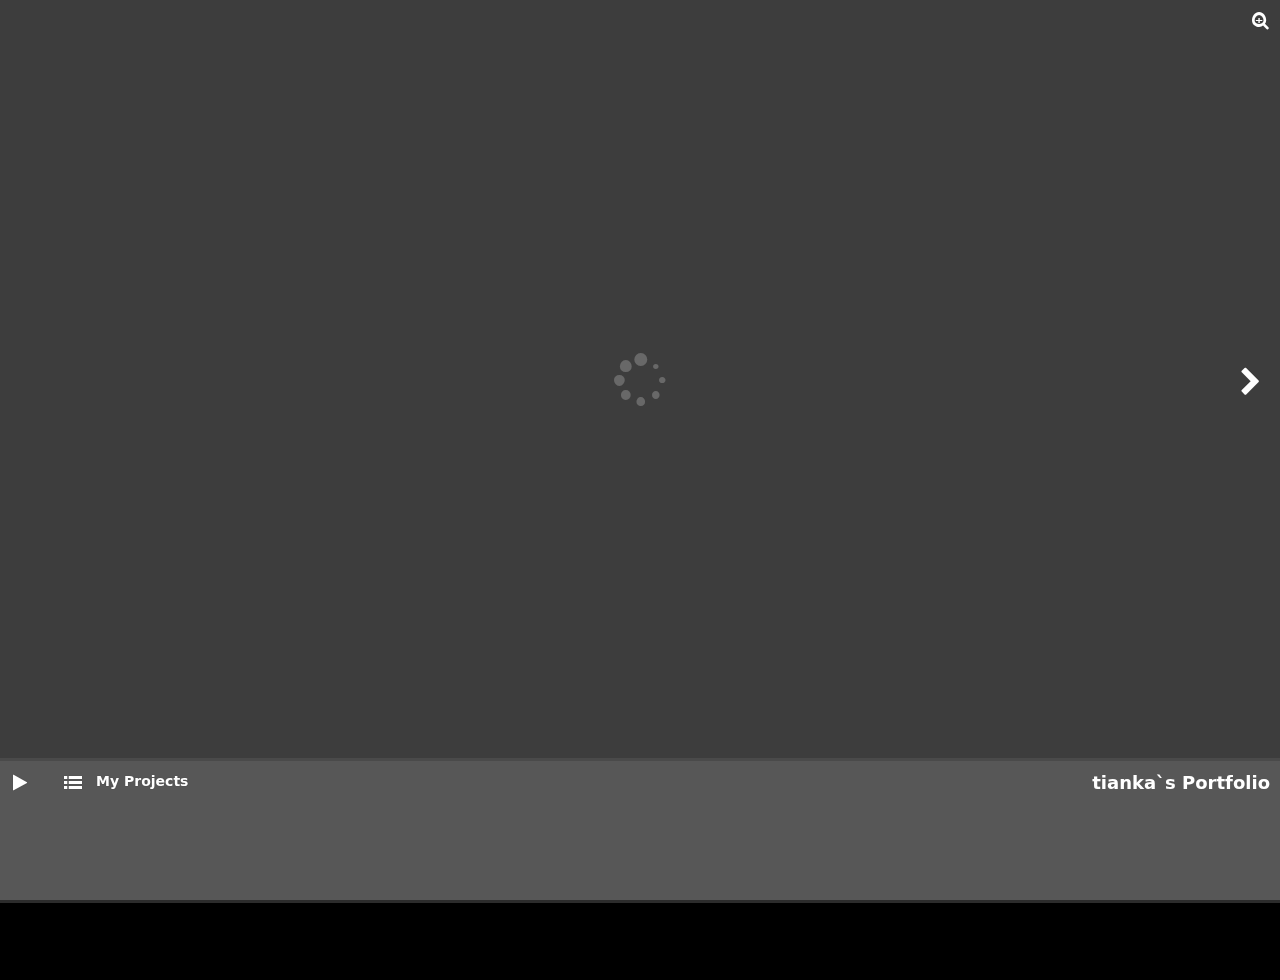
==== demo-full-screen.html @ b084d623 "init" ====
<!DOCTYPE html>
<html lang="en-US">
<head>
    <meta charset="UTF-8" />
    <link rel="stylesheet" type="text/css" media="all" href="./css/font-awesome.min.css" />
    <link rel="stylesheet" href="./fontello/css/fontello.css">
    <link rel="stylesheet" type="text/css" media="all" href="./css/jgallery.min.css" />
    <script type="text/javascript" src="./js/jquery-2.0.3.min.js"></script>
    <script type="text/javascript" src="./js/tinycolor-0.9.16.min.js"></script>
    <script type="text/javascript" src="./js/jgallery.js"></script>
    <script type="text/javascript">
    $( function() {
        $( '#gallery' ).jGallery( {
            'autostart': true,
            'canClose': false,
            "transition":"scaleDown_moveFromRight",
            "transitionBackward":"scaleDown_moveFromLeft",
            "transitionCols":"1",
            "transitionRows":"1",
            "thumbnailsPosition":"bottom",
            "thumbType":"image",
            "backgroundColor":"#000",
            "textColor":"#fff",
            "mode":"full-screen",
            slideshowCanRandom: false,
            slideshowInterval: '5s',
            zoomSize: 'original' // [ fit | original | fill ] (only for full-screen or standard mode)
        } );
    } );
    </script>
</head>
<body style="padding: 40px; color: #fff; background: #000;">
    <div id="gallery">
     <div class="album" data-jgallery-album-title="Study With Us">
            <h1>Album 1</h1>
            <a href="images/project1/large/1.jpg"><img src="images/project1/thumbs/1.jpg" alt="tianka`s Portfolio"  data-jgallery-bg-color="#3e3e3e" data-jgallery-text-color="#fff" /></a>
            <a href="images/project1/large/2.jpg"><img src="images/project1/thumbs/2.jpg" alt="tianka`s Portfolio"  data-jgallery-bg-color="#3e3e3e" data-jgallery-text-color="#fff" /></a>
            <a href="images/project1/large/3.jpg"><img src="images/project1/thumbs/3.jpg" alt="tianka`s Portfolio"  data-jgallery-bg-color="#3e3e3e" data-jgallery-text-color="#fff" /></a>
        </div>
        <div class="album" data-jgallery-album-title="Kivennapa Life">
            <h1>Album 2</h1>
            <a href="images/project2/large/1.jpg"><img src="images/project2/thumbs/1.jpg" alt="tianka`s Portfolio"  data-jgallery-bg-color="#3e3e3e" data-jgallery-text-color="#fff" /></a>
            <a href="images/project2/large/2.jpg"><img src="images/project2/thumbs/2.jpg" alt="tianka`s Portfolio"  data-jgallery-bg-color="#3e3e3e" data-jgallery-text-color="#fff" /></a>
            <a href="images/project2/large/3.jpg"><img src="images/project2/thumbs/3.jpg" alt="tianka`s Portfolio"  data-jgallery-bg-color="#3e3e3e" data-jgallery-text-color="#fff" /></a>
        </div>

    </div>

</body>
</html>
---- fontello/css/fontello.css ----
@font-face {
  font-family: 'fontello';
  src: url('../font/fontello.eot?42769846');
  src: url('../font/fontello.eot?42769846#iefix') format('embedded-opentype'),
       url('../font/fontello.woff?42769846') format('woff'),
       url('../font/fontello.ttf?42769846') format('truetype'),
       url('../font/fontello.svg?42769846#fontello') format('svg');
  font-weight: normal;
  font-style: normal;
}
/* Chrome hack: SVG is rendered more smooth in Windozze. 100% magic, uncomment if you need it. */
/* Note, that will break hinting! In other OS-es font will be not as sharp as it could be */
/*
@media screen and (-webkit-min-device-pixel-ratio:0) {
  @font-face {
    font-family: 'fontello';
    src: url('../font/fontello.svg?42769846#fontello') format('svg');
  }
}
*/
 
 [class^="icon-"]:before, [class*=" icon-"]:before {
  font-family: "fontello";
  font-style: normal;
  font-weight: normal;
  speak: none;
 
  display: inline-block;
  text-decoration: inherit;
  width: 1em;
  margin-right: .2em;
  text-align: center;
  /* opacity: .8; */
 
  /* For safety - reset parent styles, that can break glyph codes*/
  font-variant: normal;
  text-transform: none;
     
  /* fix buttons height, for twitter bootstrap */
  line-height: 1em;
 
  /* Animation center compensation - margins should be symmetric */
  /* remove if not needed */
  margin-left: .2em;
 
  /* you can be more comfortable with increased icons size */
  /* font-size: 120%; */
 
  /* Uncomment for 3D effect */
  /* text-shadow: 1px 1px 1px rgba(127, 127, 127, 0.3); */
}
 
.icon-th-large:before { content: '\e800'; } /* '' */
.icon-th:before { content: '\e801'; } /* '' */
.icon-zoom-in:before { content: '\e802'; } /* '' */
.icon-zoom-out:before { content: '\e803'; } /* '' */
.icon-zoom-in-1:before { content: '\e804'; } /* '' */
.icon-zoom-out-1:before { content: '\e805'; } /* '' */
.icon-right-open:before { content: '\e806'; } /* '' */
.icon-left-open:before { content: '\e807'; } /* '' */
.icon-list:before { content: '\e808'; } /* '' */
.icon-left:before { content: '\e809'; } /* '' */
---- css/jgallery.min.css ----
.jgallery .jgallery-btn{-webkit-transition:all .2s;transition:all .2s;cursor:pointer}.jgallery .jgallery-btn:hover{text-shadow:0 0 .15em #fff}.jgallery .jgallery-btn.inactive{opacity:.5}.jgallery .jgallery-btn.inactive:hover{opacity:1}.jgallery .jgallery-btn.active{color:#fff;opacity:1}.jgallery .jgallery-btn-large{width:60px;height:60px;line-height:64px;font-size:30px;text-align:center;color:#fff}.jgallery .jgallery-btn-small{width:40px;height:40px;margin:0;line-height:43px;font-size:18px;text-align:center;color:#fff}.jgallery .change-album{position:relative}.jgallery .change-album .menu{left:0;bottom:42px;background:#111;position:absolute;overflow:auto;display:none}.jgallery .change-album .menu .item{margin:0;padding:10px 40px 10px 10px;border-bottom:1px solid rgba(127,127,127,0.5);font-family:"Segoe UI",Frutiger,"Frutiger Linotype","Dejavu Sans","Helvetica Neue",Arial,sans-serif;font-weight:bold;font-size:14px;text-align:left;-webkit-transition:all .3s;transition:all .3s;line-height:normal;white-space:pre;color:#ddd;text-shadow:none;display:block}.jgallery .change-album .menu .item:hover{color:#fff;background:#222}.jgallery .change-album .menu .item.active{color:#ddd;background:#333}.jgallery .change-album .title{padding:0;line-height:40px;left:48px;top:0;bottom:auto;right:auto;font-family:"Segoe UI",Frutiger,"Frutiger Linotype","Dejavu Sans","Helvetica Neue",Arial,sans-serif;font-size:14px;position:absolute;white-space:pre}.jgallery .change-album.active{border-radius:2px}.jgallery .change-album.active .menu{display:block}.jgallery.jgallery-standard{top:auto;left:auto;right:auto;bottom:auto;position:relative;z-index:0;overflow:hidden}.jgallery.jgallery-slider{margin-left:auto;margin-right:auto;top:auto;left:auto;right:auto;bottom:auto;-webkit-perspective:1200px;perspective:1200px;position:relative;z-index:0;background:transparent!important}.jgallery.jgallery-slider .jgallery-thumbnails{background:none!important;overflow:hidden}.jgallery.jgallery-slider .jgallery-thumbnails .jgallery-container{-webkit-box-shadow:none!important;box-shadow:none!important}.jgallery.jgallery-slider .jgallery-thumbnails.square:not(.full-screen) a,.jgallery.jgallery-slider .jgallery-thumbnails.square.number:not(.full-screen) a{-webkit-box-shadow:0 0 0 2px rgba(0,0,0,.6),0 0 0 3px rgba(255,255,255,.6);box-shadow:0 0 0 2px rgba(0,0,0,.6),0 0 0 3px rgba(255,255,255,.6);opacity:1}.jgallery.jgallery-slider .jgallery-thumbnails.square:not(.full-screen) a.active,.jgallery.jgallery-slider .jgallery-thumbnails.square.number:not(.full-screen) a.active{opacity:.6}.jgallery.jgallery-slider .zoom-container .title{display:none}.jgallery.jgallery-slider .zoom-container .nav-bottom{width:240px;height:40px;margin:-20px -120px;-webkit-box-shadow:none!important;box-shadow:none!important;background:none!important;text-align:center;-webkit-transition:-webkit-transform .2s,opacity .2s;transition:transform .2s,opacity .2s;-webkit-transform:scale(.8);-moz-transform:scale(.8);transform:scale(.8);opacity:0;left:50%;top:70%;right:auto;bottom:auto}.jgallery.jgallery-slider .zoom-container .nav-bottom .jgallery-btn{margin-left:4px;margin-right:4px;border-radius:27px}.jgallery.jgallery-slider .zoom-container .progress{bottom:-1px}.jgallery.jgallery-slider .zoom .container{background:none!important}.jgallery.jgallery-slider .overlayContainer .overlay{background:transparent!important}.jgallery.jgallery-slider:hover .zoom-container .nav-bottom{-webkit-transform:scale(1);-moz-transform:scale(1);transform:scale(1);opacity:1}.jgallery.jgallery-slider:after{margin-top:-15px;left:100px;right:100px;top:100%;height:30px;background:rgba(0,0,0,0.5);-webkit-box-shadow:0 0 40px 40px rgba(0,0,0,.5);box-shadow:0 0 40px 40px rgba(0,0,0,.5);-webkit-transform:rotateX(75deg);-moz-transform:rotateX(75deg);transform:rotateX(75deg);content:"";position:absolute;display:block}html,body{height:100%;margin:0}.overlayContainer{z-index:1;position:relative;display:block}.overlayContainer .overlay{color:#fff;left:0;top:0;background:center center no-repeat #000;position:absolute;z-index:10000}.overlayContainer .imageLoaderPositionAbsolute{width:60px;height:60px;line-height:60px;margin:-30px 0 0 -30px;font-size:60px;font-weight:bold;letter-spacing:-0.02em;text-align:center;position:absolute;z-index:10001}.overlayContainer .imageLoaderPositionAbsolute [class*="fa-"]{width:60px;height:60px;line-height:60px}.overlayContainer .imageLoaderPositionAbsolute.preloadAll:after{border-radius:1.7em;left:0;top:0;bottom:0;right:0;content:"";position:absolute;z-index:0}.overlayContainer .imageLoaderPositionAbsolute .circle{margin:-42px 0 0 -42px;left:50%;top:50%;position:absolute}.overlayContainer .imageLoaderPositionAbsolute .progress-value{width:200px;height:200px;line-height:200px;margin:-100px;padding-left:.25em;left:50%;top:50%;position:absolute;z-index:1}.overlayContainer .imageLoaderPositionAbsolute .progress-value:after{padding-left:.117em;font-size:.5em;font-weight:normal;-webkit-animation:percent 1s linear infinite;animation:percent 1s linear infinite;content:"%"}.imageLoaderPositionAbsolute{left:50%}body.overlayContainer>.overlay{position:fixed}body.overlayContainer>.overlay .imageLoaderPositionAbsolute{top:50%!important;position:fixed}@keyframes percent{0%{opacity:.1}50%{opacity:1}100%{opacity:.1}}@-webkit-keyframes percent{0%{opacity:.1}50%{opacity:1}100%{opacity:.1}}.jgallery .zoom-container .progress{width:0;height:4px;margin:0;padding:0;border:0;line-height:4px;background:#fff;background:rgba(255,255,255,0.5);left:0;bottom:0;overflow:hidden;position:absolute;z-index:2}.jgallery .zoom-container .progress:after{width:4px;height:4px;background:#fff;-webkit-box-shadow:0 0 30px 15px rgba(255,255,255,1);box-shadow:0 0 30px 15px rgba(255,255,255,1);right:64px;top:0;content:"";position:absolute}.jgallery .jgallery-thumbnails{background:#111;-webkit-transition:background .2s,background-color .2s;transition:background .2s,background-color .2s;position:absolute;z-index:3;font-size:0;line-height:0}.jgallery .jgallery-thumbnails.hidden{display:none}.jgallery .jgallery-thumbnails .jgallery-container{left:0;top:0;right:0;bottom:0;-webkit-transition:box-shadow .2s,-webkit-box-shadow .2s;transition:box-shadow .2s,-webkit-box-shadow .2s;position:absolute;overflow:hidden}.jgallery .jgallery-thumbnails .album{display:none}.jgallery .jgallery-thumbnails .album.active{display:inline}.jgallery .jgallery-thumbnails a{border-radius:.7em;white-space:normal;display:inline-block}.jgallery .jgallery-thumbnails a:hover:not(.active){border-radius:2px!important}.jgallery .jgallery-thumbnails a:hover:not(.active) img{border-radius:2px!important}.jgallery .jgallery-thumbnails a img{border-radius:.7em;-webkit-transition:all .5s;-moz-transition:all .5s;-o-transition:all .5s;transition:all .5s}.jgallery .jgallery-thumbnails .prev,.jgallery .jgallery-thumbnails .next{font-size:24px;text-align:center;background:#111;opacity:1;-webkit-box-shadow:none;box-shadow:none;cursor:pointer;position:absolute}.jgallery .jgallery-thumbnails .ico{width:40px;height:40px;margin:-20px 0 0 -20px;line-height:40px;color:#fff;top:50%;left:50%;position:absolute}.jgallery .jgallery-thumbnails .jgallery-close{opacity:0;display:none}.jgallery .jgallery-thumbnails .change-album{display:none}.jgallery .jgallery-thumbnails-horizontal{left:0;right:0;white-space:pre}.jgallery .jgallery-thumbnails-horizontal .prev,.jgallery .jgallery-thumbnails-horizontal .next{width:40px;top:0;bottom:0}.jgallery .jgallery-thumbnails-horizontal .prev{padding-left:8px;left:-100px}.jgallery .jgallery-thumbnails-horizontal .prev:before{width:40px;right:-40px;background:-moz-linear-gradient(left,#111 0,rgba(17,17,17,0) 100%);background:-webkit-gradient(linear,left top,right top,color-stop(0,#111),color-stop(100%,rgba(17,17,17,0)));background:-webkit-linear-gradient(left,#111 0,rgba(17,17,17,0) 100%);background:-o-linear-gradient(left,#111 0,rgba(17,17,17,0) 100%);background:-ms-linear-gradient(left,#111 0,rgba(17,17,17,0) 100%);background:linear-gradient(to right,#111 0,rgba(17,17,17,0) 100%);filter:progid:DXImageTransform.Microsoft.gradient(startColorstr='#111111',endColorstr='#00111111',GradientType=1);top:0;bottom:0;content:"";position:absolute}.jgallery .jgallery-thumbnails-horizontal .next{padding-right:8px;right:-100px}.jgallery .jgallery-thumbnails-horizontal .next:before{width:40px;left:-40px;background:-moz-linear-gradient(left,rgba(17,17,17,0) 0,#111 100%);background:-webkit-gradient(linear,left top,right top,color-stop(0,rgba(17,17,17,0)),color-stop(100%,#111));background:-webkit-linear-gradient(left,rgba(17,17,17,0) 0,#111 100%);background:-o-linear-gradient(left,rgba(17,17,17,0) 0,#111 100%);background:-ms-linear-gradient(left,rgba(17,17,17,0) 0,#111 100%);background:linear-gradient(to right,rgba(17,17,17,0) 0,#111 100%);filter:progid:DXImageTransform.Microsoft.gradient(startColorstr='#00111111',endColorstr='#111111',GradientType=1);top:0;bottom:0;content:"";position:absolute}.jgallery .jgallery-thumbnails-horizontal:hover .prev.visible{left:0}.jgallery .jgallery-thumbnails-horizontal:hover .next.visible{right:0}.jgallery .jgallery-thumbnails-vertical{top:0;bottom:0}.jgallery .jgallery-thumbnails-vertical .prev,.jgallery .jgallery-thumbnails-vertical .next{height:40px;left:0;right:0}.jgallery .jgallery-thumbnails-vertical .prev{padding-top:8px;top:-100px}.jgallery .jgallery-thumbnails-vertical .prev:before{height:40px;bottom:-40px;background:-moz-linear-gradient(top,#111 0,rgba(17,17,17,0) 100%);background:-webkit-gradient(linear,left top,left bottom,color-stop(0,#111),color-stop(100%,rgba(17,17,17,0)));background:-webkit-linear-gradient(top,#111 0,rgba(17,17,17,0) 100%);background:-o-linear-gradient(top,#111 0,rgba(17,17,17,0) 100%);background:-ms-linear-gradient(top,#111 0,rgba(17,17,17,0) 100%);background:linear-gradient(to bottom,#111 0,rgba(17,17,17,0) 100%);filter:progid:DXImageTransform.Microsoft.gradient(startColorstr='#111111',endColorstr='#00111111',GradientType=0);left:0;right:0;content:"";position:absolute}.jgallery .jgallery-thumbnails-vertical .next{padding-bottom:8px;bottom:-100px}.jgallery .jgallery-thumbnails-vertical .next:before{height:40px;top:-40px;background:-moz-linear-gradient(top,rgba(17,17,17,0) 0,#111 100%);background:-webkit-gradient(linear,left top,left bottom,color-stop(0,rgba(17,17,17,0)),color-stop(100%,#111));background:-webkit-linear-gradient(top,rgba(17,17,17,0) 0,#111 100%);background:-o-linear-gradient(top,rgba(17,17,17,0) 0,#111 100%);background:-ms-linear-gradient(top,rgba(17,17,17,0) 0,#111 100%);background:linear-gradient(to bottom,rgba(17,17,17,0) 0,#111 100%);filter:progid:DXImageTransform.Microsoft.gradient(startColorstr='#00111111',endColorstr='#111111',GradientType=0);left:0;right:0;content:"";position:absolute}.jgallery .jgallery-thumbnails-vertical:hover .prev.visible{top:0}.jgallery .jgallery-thumbnails-vertical:hover .next.visible{bottom:0}.jgallery .jgallery-thumbnails-vertical .prev .ico,.jgallery .jgallery-thumbnails-vertical .next .ico{-webkit-transform:rotate(90deg);-moz-transform:rotate(90deg);transform:rotate(90deg);display:block}.jgallery .jgallery-thumbnails-bottom.images:not(.full-screen),.jgallery .jgallery-thumbnails.jgallery-thumbnails-bottom.images.images:not(.full-screen){padding-top:7px}.jgallery .jgallery-thumbnails-bottom.images:not(.full-screen) .jgallery-container-inner,.jgallery .jgallery-thumbnails.jgallery-thumbnails-bottom.images.images:not(.full-screen) .jgallery-container-inner{padding-top:7px}.jgallery .jgallery-thumbnails-top{top:0}.jgallery .jgallery-thumbnails-bottom{bottom:0}.jgallery .jgallery-thumbnails-left{left:0}.jgallery .jgallery-thumbnails-right{right:0}.jgallery .jgallery-thumbnails a.hidden{opacity:0}.jgallery .jgallery-thumbnails a{-webkit-transition:all .5s;-moz-transition:all .5s;-o-transition:all .5s;transition:all .5s;overflow:hidden;opacity:1;display:inline-block;position:relative}.jgallery .jgallery-thumbnails.images{padding:15px}.jgallery .jgallery-thumbnails.images .jgallery-container-inner{padding:15px}.jgallery .jgallery-thumbnails.images.jgallery-thumbnails-horizontal .jgallery-container-inner:after{width:15px;height:15px;content:"";display:inline-block}.jgallery .jgallery-thumbnails.images a{-webkit-border-radius:0;border-radius:0;-webkit-transition:opacity .5s;transition:opacity .5s;font-size:0}.jgallery .jgallery-thumbnails.images a img{-webkit-transition:-webkit-filter .2s,filter .2s;transition:-webkit-filter .2s,filter .2s;-webkit-filter:saturate(.4);filter:saturate(.4)}.jgallery .jgallery-thumbnails.images a:hover img{-webkit-filter:saturate(1);filter:saturate(1)}.jgallery .jgallery-thumbnails.images a:hover:after{opacity:0}.jgallery .jgallery-thumbnails.images a.active img{-webkit-filter:saturate(1);filter:saturate(1)}.jgallery .jgallery-thumbnails.images a.active:after{opacity:.25}.jgallery .jgallery-thumbnails.images a:after{opacity:.5;background:#111;-webkit-transition:all .5s;-moz-transition:all .5s;-o-transition:all .5s;transition:all .5s;left:0;top:0;right:0;bottom:0;content:"";position:absolute}.jgallery .jgallery-thumbnails.images:hover a:after{opacity:0}.jgallery .jgallery-thumbnails.images img{padding:1px;border:0;-webkit-border-radius:0;border-radius:0}.jgallery .jgallery-thumbnails.images.jgallery-thumbnails-vertical .prev,.jgallery .jgallery-thumbnails.images.jgallery-thumbnails-vertical .next{left:8px;right:8px}.jgallery .jgallery-thumbnails.images.jgallery-thumbnails-vertical:hover .prev.visible{top:0}.jgallery .jgallery-thumbnails.images.jgallery-thumbnails-vertical:hover .next.visible{bottom:0}.jgallery .jgallery-thumbnails.images.jgallery-thumbnails-horizontal{padding-right:0}.jgallery .jgallery-thumbnails.images.jgallery-thumbnails-horizontal .prev,.jgallery .jgallery-thumbnails.images.jgallery-thumbnails-horizontal .next{top:0;bottom:8px}.jgallery .jgallery-thumbnails.images.jgallery-thumbnails-horizontal:hover .prev.visible{left:0}.jgallery .jgallery-thumbnails.images.jgallery-thumbnails-horizontal:hover .next.visible{right:0}.jgallery .jgallery-thumbnails.full-screen{width:auto!important;height:auto!important;top:0;left:0;right:0;bottom:0;display:block}.jgallery .jgallery-thumbnails.full-screen .jgallery-container{text-align:left;white-space:normal}.jgallery .jgallery-thumbnails.full-screen .jgallery-container-inner{padding:60px 45px 45px}.jgallery .jgallery-thumbnails.full-screen .jgallery-container-inner:after{width:auto;height:45px;content:"";display:block}.jgallery .jgallery-thumbnails.full-screen .jgallery-close{right:0;top:0;opacity:1;position:absolute;display:block}.jgallery .jgallery-thumbnails.full-screen .prev{background:#000}.jgallery .jgallery-thumbnails.full-screen .prev:before{background-image:-webkit-gradient(linear,left 0,left 100%,from(rgba(0,0,0,1)),to(rgba(0,0,0,0)));background-image:-webkit-linear-gradient(top,rgba(0,0,0,1),0,rgba(0,0,0,0),100%);background-image:-moz-linear-gradient(top,rgba(0,0,0,1) 0,rgba(0,0,0,0) 100%);background-image:linear-gradient(to bottom,rgba(0,0,0,1) 0,rgba(0,0,0,0) 100%);background-repeat:repeat-x}.jgallery .jgallery-thumbnails.full-screen .next{background:#000}.jgallery .jgallery-thumbnails.full-screen .next:before{background-image:-webkit-gradient(linear,left 0,left 100%,from(rgba(0,0,0,0)),to(rgba(0,0,0,1)));background-image:-webkit-linear-gradient(top,rgba(0,0,0,0),0,rgba(0,0,0,1),100%);background-image:-moz-linear-gradient(top,rgba(0,0,0,0) 0,rgba(0,0,0,1) 100%);background-image:linear-gradient(to bottom,rgba(0,0,0,0) 0,rgba(0,0,0,1) 100%);background-repeat:repeat-x}.jgallery .jgallery-thumbnails.full-screen .change-album{right:40px;top:0;position:absolute;display:block}.jgallery .jgallery-thumbnails.full-screen .change-album .title{right:48px;top:0;left:auto;bottom:auto}.jgallery .jgallery-thumbnails.full-screen .change-album .menu{right:0;top:42px;left:auto;bottom:auto;position:absolute}.jgallery .jgallery-thumbnails.full-screen img{display:inline-block}.jgallery .jgallery-thumbnails.square:not(.full-screen){font-size:0}.jgallery .jgallery-thumbnails.square:not(.full-screen).jgallery-thumbnails-horizontal{height:40px}.jgallery .jgallery-thumbnails.square:not(.full-screen).jgallery-thumbnails-left .next,.jgallery .jgallery-thumbnails.square:not(.full-screen).jgallery-thumbnails-left .prev{left:20px}.jgallery .jgallery-thumbnails.square:not(.full-screen).jgallery-thumbnails-right .next,.jgallery .jgallery-thumbnails.square:not(.full-screen).jgallery-thumbnails-right .prev{right:20px}.jgallery .jgallery-thumbnails.square:not(.full-screen).jgallery-thumbnails-top .next,.jgallery .jgallery-thumbnails.square:not(.full-screen).jgallery-thumbnails-top .prev{top:20px}.jgallery .jgallery-thumbnails.square:not(.full-screen).jgallery-thumbnails-bottom .next,.jgallery .jgallery-thumbnails.square:not(.full-screen).jgallery-thumbnails-bottom .prev{bottom:20px}.jgallery .jgallery-thumbnails.square:not(.full-screen).jgallery-thumbnails-vertical{width:40px}.jgallery .jgallery-thumbnails.square:not(.full-screen) a{width:20px;height:20px;margin:10px 4px;font-size:20px;text-indent:-9999px;background:#fff;color:#000;text-decoration:none;opacity:.7}.jgallery .jgallery-thumbnails.square:not(.full-screen) a:hover{opacity:1}.jgallery .jgallery-thumbnails.square:not(.full-screen) a.active{opacity:.3;cursor:default}.jgallery .jgallery-thumbnails.square:not(.full-screen) a img{display:none}.jgallery .jgallery-thumbnails.square:not(.full-screen).jgallery-thumbnails-vertical a{margin-top:4px;margin-bottom:4px}.jgallery .jgallery-thumbnails.square:not(.full-screen).jgallery-thumbnails-vertical a:first-child{margin-top:8px}.jgallery .jgallery-thumbnails.square:not(.full-screen).jgallery-thumbnails-vertical a:last-child{margin-bottom:8px}.jgallery .jgallery-thumbnails.square:not(.full-screen).jgallery-thumbnails-horizontal a:first-child{margin-left:8px}.jgallery .jgallery-thumbnails.square:not(.full-screen).jgallery-thumbnails-horizontal a:last-child{margin-right:8px}.jgallery .jgallery-thumbnails.square.number:not(.full-screen).jgallery-thumbnails-horizontal{height:50px}.jgallery .jgallery-thumbnails.square.number:not(.full-screen).jgallery-thumbnails-vertical{width:50px}.jgallery .jgallery-thumbnails.square.number:not(.full-screen).jgallery-thumbnails-left .next,.jgallery .jgallery-thumbnails.square.number:not(.full-screen).jgallery-thumbnails-left .prev{left:25px}.jgallery .jgallery-thumbnails.square.number:not(.full-screen).jgallery-thumbnails-right .next,.jgallery .jgallery-thumbnails.square.number:not(.full-screen).jgallery-thumbnails-right .prev{right:25px}.jgallery .jgallery-thumbnails.square.number:not(.full-screen).jgallery-thumbnails-top .next,.jgallery .jgallery-thumbnails.square.number:not(.full-screen).jgallery-thumbnails-top .prev{top:25px}.jgallery .jgallery-thumbnails.square.number:not(.full-screen).jgallery-thumbnails-bottom .next,.jgallery .jgallery-thumbnails.square.number:not(.full-screen).jgallery-thumbnails-bottom .prev{bottom:25px}.jgallery .jgallery-thumbnails.square.number:not(.full-screen) a{width:30px;height:30px;-webkit-border-radius:18px;border-radius:18px;font-size:14px;line-height:30px;text-indent:0;font-weight:bold;text-align:center}.jgallery .jgallery-thumbnails.square.number:not(.full-screen) a:after{content:attr(data-jgallery-number)}.jgallery .jgallery-thumbnails.square.number:not(.full-screen) img{display:none}.jgallery .zoom-container .title{padding:4px 0;bottom:-36px;right:18px;font-size:18px;font-weight:bold;color:#fff;-webkit-transition:top,left,right,bottom,opacity,text-shadow,color .5s;-moz-transition:top,left,right,bottom,opacity,text-shadow,color .5s;-o-transition:top,left,right,bottom,opacity,text-shadow,color .5s;transition:top,left,right,bottom,opacity,text-shadow,color .5s;opacity:1;position:absolute;z-index:10003}.jgallery .zoom-container .title.hidden{bottom:-50%;right:-50%;opacity:0}.jgallery.text-shadow .zoom-container .title.hidden,.jgallery.text-shadow .zoom-container .title.after,.jgallery.text-shadow .zoom-container .title.before{text-shadow:0 0 .25em #fff;color:transparent;opacity:.5;-webkit-transition:top,left,right,bottom,opacity .5s;-moz-transition:top,left,right,bottom,opacity .5s;-o-transition:top,left,right,bottom,opacity .5s;transition:top,left,right,bottom,opacity .5s}.jgallery .zoom-container .title.fade{bottom:-36px;right:10px}.jgallery .zoom-container .title.fade.before{opacity:0}.jgallery .zoom-container .title.fade.after{opacity:0}.pt-perspective{position:relative;width:100%;height:100%;-webkit-perspective:1200px;-moz-perspective:1200px;perspective:1200px}.pt-page{width:100%;height:100%;position:absolute;top:0;left:0;visibility:hidden;overflow:hidden;-webkit-backface-visibility:hidden;-moz-backface-visibility:hidden;backface-visibility:hidden;-webkit-transform:translate3d(0,0,0);-moz-transform:translate3d(0,0,0);transform:translate3d(0,0,0);-webkit-transform-style:preserve-3d;-moz-transform-style:preserve-3d;transform-style:preserve-3d}.pt-page-current,.no-js .pt-page{visibility:visible;z-index:1}.no-js body{overflow:auto}.pt-page-ontop{z-index:999}.pt-page h1{position:absolute;font-weight:300;font-size:4.4em;line-height:1;letter-spacing:6px;margin:0;top:12%;width:100%;text-align:center;text-transform:uppercase;word-spacing:-0.3em}.pt-page h1 span{font-family:'Satisfy',serif;font-weight:400;font-size:40%;text-transform:none;word-spacing:0;letter-spacing:0;display:block;opacity:.4}.pt-page h1 strong{color:rgba(0,0,0,0.1)}.pt-page-1{background:#0ac2d2}.pt-page-2{background:#7bb7fa}.pt-page-3{background:#60d7a9}.pt-page-4{background:#fdc162}.pt-page-5{background:#fd6a62}.pt-page-6{background:#f68dbb}.pt-triggers{position:absolute;width:300px;z-index:999999;top:12%;left:50%;margin-top:130px;-webkit-transform:translateX(-50%);-moz-transform:translateX(-50%);-ms-transform:translateX(-50%);transform:translateX(-50%)}.no-js .pt-triggers{display:none}.pt-triggers .dl-menuwrapper button,.pt-touch-button{border:0;font-size:13px;font-weight:700;text-transform:uppercase;margin:10px 0 20px;padding:0 20px;line-height:50px;height:50px;letter-spacing:1px;width:100%;cursor:pointer;display:block;font-family:'Lato',Calibri,Arial,sans-serif;box-shadow:0 3px 0 rgba(0,0,0,0.1);-webkit-touch-callout:none;-webkit-user-select:none;-khtml-user-select:none;-moz-user-select:none;-ms-user-select:none;user-select:none}.pt-touch-button{background:#fff;color:#aaa}.pt-triggers .dl-menuwrapper button{margin-bottom:0}.pt-touch-button:active{box-shadow:0 1px 0 rgba(0,0,0,0.1)}.touch .pt-triggers .dl-menuwrapper{display:none}.pt-message{display:none;position:absolute;z-index:99999;bottom:0;left:0;width:100%;background:#da475c;color:#fff;text-align:center}.pt-message p{margin:0;line-height:60px;font-size:26px}.no-cssanimations .pt-message{display:block}@media screen and (max-width:47.4375em){.pt-page h1{font-size:3em}.pt-triggers .dl-menuwrapper{display:none}}@media screen and (max-height:45.9em){.pt-triggers .dl-menuwrapper li a{padding-top:2px;padding-bottom:2px}.pt-triggers .dl-menuwrapper li.dl-back:after,.dl-menuwrapper li>a:not(:only-child):after{line-height:24px}}@media screen and (max-height:38em){.pt-triggers .dl-menuwrapper{display:none}}.pt-page-moveToLeft{-webkit-animation:moveToLeft .6s ease both;-moz-animation:moveToLeft .6s ease both;animation:moveToLeft .6s ease both}.pt-page-moveFromLeft{-webkit-animation:moveFromLeft .6s ease both;-moz-animation:moveFromLeft .6s ease both;animation:moveFromLeft .6s ease both}.pt-page-moveToRight{-webkit-animation:moveToRight .6s ease both;-moz-animation:moveToRight .6s ease both;animation:moveToRight .6s ease both}.pt-page-moveFromRight{-webkit-animation:moveFromRight .6s ease both;-moz-animation:moveFromRight .6s ease both;animation:moveFromRight .6s ease both}.pt-page-moveToTop{-webkit-animation:moveToTop .6s ease both;-moz-animation:moveToTop .6s ease both;animation:moveToTop .6s ease both}.pt-page-moveFromTop{-webkit-animation:moveFromTop .6s ease both;-moz-animation:moveFromTop .6s ease both;animation:moveFromTop .6s ease both}.pt-page-moveToBottom{-webkit-animation:moveToBottom .6s ease both;-moz-animation:moveToBottom .6s ease both;animation:moveToBottom .6s ease both}.pt-page-moveFromBottom{-webkit-animation:moveFromBottom .6s ease both;-moz-animation:moveFromBottom .6s ease both;animation:moveFromBottom .6s ease both}.pt-page-fade{-webkit-animation:fade .7s ease both;-moz-animation:fade .7s ease both;animation:fade .7s ease both}.pt-page-moveToLeftFade{-webkit-animation:moveToLeftFade .7s ease both;-moz-animation:moveToLeftFade .7s ease both;animation:moveToLeftFade .7s ease both}.pt-page-moveFromLeftFade{-webkit-animation:moveFromLeftFade .7s ease both;-moz-animation:moveFromLeftFade .7s ease both;animation:moveFromLeftFade .7s ease both}.pt-page-moveToRightFade{-webkit-animation:moveToRightFade .7s ease both;-moz-animation:moveToRightFade .7s ease both;animation:moveToRightFade .7s ease both}.pt-page-moveFromRightFade{-webkit-animation:moveFromRightFade .7s ease both;-moz-animation:moveFromRightFade .7s ease both;animation:moveFromRightFade .7s ease both}.pt-page-moveToTopFade{-webkit-animation:moveToTopFade .7s ease both;-moz-animation:moveToTopFade .7s ease both;animation:moveToTopFade .7s ease both}.pt-page-moveFromTopFade{-webkit-animation:moveFromTopFade .7s ease both;-moz-animation:moveFromTopFade .7s ease both;animation:moveFromTopFade .7s ease both}.pt-page-moveToBottomFade{-webkit-animation:moveToBottomFade .7s ease both;-moz-animation:moveToBottomFade .7s ease both;animation:moveToBottomFade .7s ease both}.pt-page-moveFromBottomFade{-webkit-animation:moveFromBottomFade .7s ease both;-moz-animation:moveFromBottomFade .7s ease both;animation:moveFromBottomFade .7s ease both}.pt-page-moveToLeftEasing{-webkit-animation:moveToLeft .7s ease-in-out both;-moz-animation:moveToLeft .7s ease-in-out both;animation:moveToLeft .7s ease-in-out both}.pt-page-moveToRightEasing{-webkit-animation:moveToRight .7s ease-in-out both;-moz-animation:moveToRight .7s ease-in-out both;animation:moveToRight .7s ease-in-out both}.pt-page-moveToTopEasing{-webkit-animation:moveToTop .7s ease-in-out both;-moz-animation:moveToTop .7s ease-in-out both;animation:moveToTop .7s ease-in-out both}.pt-page-moveToBottomEasing{-webkit-animation:moveToBottom .7s ease-in-out both;-moz-animation:moveToBottom .7s ease-in-out both;animation:moveToBottom .7s ease-in-out both}@-webkit-keyframes moveToLeft{to{-webkit-transform:translateX(-100%)}}@-moz-keyframes moveToLeft{to{-moz-transform:translateX(-100%)}}@keyframes moveToLeft{to{transform:translateX(-100%)}}@-webkit-keyframes moveFromLeft{from{-webkit-transform:translateX(-100%)}}@-moz-keyframes moveFromLeft{from{-moz-transform:translateX(-100%)}}@keyframes moveFromLeft{from{transform:translateX(-100%)}}@-webkit-keyframes moveToRight{to{-webkit-transform:translateX(100%)}}@-moz-keyframes moveToRight{to{-moz-transform:translateX(100%)}}@keyframes moveToRight{to{transform:translateX(100%)}}@-webkit-keyframes moveFromRight{from{-webkit-transform:translateX(100%)}}@-moz-keyframes moveFromRight{from{-moz-transform:translateX(100%)}}@keyframes moveFromRight{from{transform:translateX(100%)}}@-webkit-keyframes moveToTop{to{-webkit-transform:translateY(-100%)}}@-moz-keyframes moveToTop{to{-moz-transform:translateY(-100%)}}@keyframes moveToTop{to{transform:translateY(-100%)}}@-webkit-keyframes moveFromTop{from{-webkit-transform:translateY(-100%)}}@-moz-keyframes moveFromTop{from{-moz-transform:translateY(-100%)}}@keyframes moveFromTop{from{transform:translateY(-100%)}}@-webkit-keyframes moveToBottom{to{-webkit-transform:translateY(100%)}}@-moz-keyframes moveToBottom{to{-moz-transform:translateY(100%)}}@keyframes moveToBottom{to{transform:translateY(100%)}}@-webkit-keyframes moveFromBottom{from{-webkit-transform:translateY(100%)}}@-moz-keyframes moveFromBottom{from{-moz-transform:translateY(100%)}}@keyframes moveFromBottom{from{transform:translateY(100%)}}@-webkit-keyframes fade{to{opacity:.3}}@-moz-keyframes fade{to{opacity:.3}}@keyframes fade{to{opacity:.3}}@-webkit-keyframes moveToLeftFade{to{opacity:.3;-webkit-transform:translateX(-100%)}}@-moz-keyframes moveToLeftFade{to{opacity:.3;-moz-transform:translateX(-100%)}}@keyframes moveToLeftFade{to{opacity:.3;transform:translateX(-100%)}}@-webkit-keyframes moveFromLeftFade{from{opacity:.3;-webkit-transform:translateX(-100%)}}@-moz-keyframes moveFromLeftFade{from{opacity:.3;-moz-transform:translateX(-100%)}}@keyframes moveFromLeftFade{from{opacity:.3;transform:translateX(-100%)}}@-webkit-keyframes moveToRightFade{to{opacity:.3;-webkit-transform:translateX(100%)}}@-moz-keyframes moveToRightFade{to{opacity:.3;-moz-transform:translateX(100%)}}@keyframes moveToRightFade{to{opacity:.3;transform:translateX(100%)}}@-webkit-keyframes moveFromRightFade{from{opacity:.3;-webkit-transform:translateX(100%)}}@-moz-keyframes moveFromRightFade{from{opacity:.3;-moz-transform:translateX(100%)}}@keyframes moveFromRightFade{from{opacity:.3;transform:translateX(100%)}}@-webkit-keyframes moveToTopFade{to{opacity:.3;-webkit-transform:translateY(-100%)}}@-moz-keyframes moveToTopFade{to{opacity:.3;-moz-transform:translateY(-100%)}}@keyframes moveToTopFade{to{opacity:.3;transform:translateY(-100%)}}@-webkit-keyframes moveFromTopFade{from{opacity:.3;-webkit-transform:translateY(-100%)}}@-moz-keyframes moveFromTopFade{from{opacity:.3;-moz-transform:translateY(-100%)}}@keyframes moveFromTopFade{from{opacity:.3;transform:translateY(-100%)}}@-webkit-keyframes moveToBottomFade{to{opacity:.3;-webkit-transform:translateY(100%)}}@-moz-keyframes moveToBottomFade{to{opacity:.3;-moz-transform:translateY(100%)}}@keyframes moveToBottomFade{to{opacity:.3;transform:translateY(100%)}}@-webkit-keyframes moveFromBottomFade{from{opacity:.3;-webkit-transform:translateY(100%)}}@-moz-keyframes moveFromBottomFade{from{opacity:.3;-moz-transform:translateY(100%)}}@keyframes moveFromBottomFade{from{opacity:.3;transform:translateY(100%)}}.pt-page-scaleDown{-webkit-animation:scaleDown .7s ease both;-moz-animation:scaleDown .7s ease both;animation:scaleDown .7s ease both}.pt-page-scaleUp{-webkit-animation:scaleUp .7s ease both;-moz-animation:scaleUp .7s ease both;animation:scaleUp .7s ease both}.pt-page-scaleUpDown{-webkit-animation:scaleUpDown .5s ease both;-moz-animation:scaleUpDown .5s ease both;animation:scaleUpDown .5s ease both}.pt-page-scaleDownUp{-webkit-animation:scaleDownUp .5s ease both;-moz-animation:scaleDownUp .5s ease both;animation:scaleDownUp .5s ease both}.pt-page-scaleDownCenter{-webkit-animation:scaleDownCenter .4s ease-in both;-moz-animation:scaleDownCenter .4s ease-in both;animation:scaleDownCenter .4s ease-in both}.pt-page-scaleUpCenter{-webkit-animation:scaleUpCenter .4s ease-out both;-moz-animation:scaleUpCenter .4s ease-out both;animation:scaleUpCenter .4s ease-out both}@-webkit-keyframes scaleDown{to{opacity:0;-webkit-transform:scale(.8)}}@-moz-keyframes scaleDown{to{opacity:0;-moz-transform:scale(.8)}}@keyframes scaleDown{to{opacity:0;transform:scale(.8)}}@-webkit-keyframes scaleUp{from{opacity:0;-webkit-transform:scale(.8)}}@-moz-keyframes scaleUp{from{opacity:0;-moz-transform:scale(.8)}}@keyframes scaleUp{from{opacity:0;transform:scale(.8)}}@-webkit-keyframes scaleUpDown{from{opacity:0;-webkit-transform:scale(1.2)}}@-moz-keyframes scaleUpDown{from{opacity:0;-moz-transform:scale(1.2)}}@keyframes scaleUpDown{from{opacity:0;transform:scale(1.2)}}@-webkit-keyframes scaleDownUp{to{opacity:0;-webkit-transform:scale(1.2)}}@-moz-keyframes scaleDownUp{to{opacity:0;-moz-transform:scale(1.2)}}@keyframes scaleDownUp{to{opacity:0;transform:scale(1.2)}}@-webkit-keyframes scaleDownCenter{to{opacity:0;-webkit-transform:scale(.7)}}@-moz-keyframes scaleDownCenter{to{opacity:0;-moz-transform:scale(.7)}}@keyframes scaleDownCenter{to{opacity:0;transform:scale(.7)}}@-webkit-keyframes scaleUpCenter{from{opacity:0;-webkit-transform:scale(.7)}}@-moz-keyframes scaleUpCenter{from{opacity:0;-moz-transform:scale(.7)}}@keyframes scaleUpCenter{from{opacity:0;transform:scale(.7)}}.pt-page-rotateRightSideFirst{-webkit-transform-origin:0 50%;-webkit-animation:rotateRightSideFirst .8s both ease-in;-moz-transform-origin:0 50%;-moz-animation:rotateRightSideFirst .8s both ease-in;transform-origin:0 50%;animation:rotateRightSideFirst .8s both ease-in}.pt-page-rotateLeftSideFirst{-webkit-transform-origin:100% 50%;-webkit-animation:rotateLeftSideFirst .8s both ease-in;-moz-transform-origin:100% 50%;-moz-animation:rotateLeftSideFirst .8s both ease-in;transform-origin:100% 50%;animation:rotateLeftSideFirst .8s both ease-in}.pt-page-rotateTopSideFirst{-webkit-transform-origin:50% 100%;-webkit-animation:rotateTopSideFirst .8s both ease-in;-moz-transform-origin:50% 100%;-moz-animation:rotateTopSideFirst .8s both ease-in;transform-origin:50% 100%;animation:rotateTopSideFirst .8s both ease-in}.pt-page-rotateBottomSideFirst{-webkit-transform-origin:50% 0;-webkit-animation:rotateBottomSideFirst .8s both ease-in;-moz-transform-origin:50% 0;-moz-animation:rotateBottomSideFirst .8s both ease-in;transform-origin:50% 0;animation:rotateBottomSideFirst .8s both ease-in}.pt-page-flipOutRight{-webkit-transform-origin:50% 50%;-webkit-animation:flipOutRight .5s both ease-in;-moz-transform-origin:50% 50%;-moz-animation:flipOutRight .5s both ease-in;transform-origin:50% 50%;animation:flipOutRight .5s both ease-in}.pt-page-flipInLeft{-webkit-transform-origin:50% 50%;-webkit-animation:flipInLeft .5s both ease-out;-moz-transform-origin:50% 50%;-moz-animation:flipInLeft .5s both ease-out;transform-origin:50% 50%;animation:flipInLeft .5s both ease-out}.pt-page-flipOutLeft{-webkit-transform-origin:50% 50%;-webkit-animation:flipOutLeft .5s both ease-in;-moz-transform-origin:50% 50%;-moz-animation:flipOutLeft .5s both ease-in;transform-origin:50% 50%;animation:flipOutLeft .5s both ease-in}.pt-page-flipInRight{-webkit-transform-origin:50% 50%;-webkit-animation:flipInRight .5s both ease-out;-moz-transform-origin:50% 50%;-moz-animation:flipInRight .5s both ease-out;transform-origin:50% 50%;animation:flipInRight .5s both ease-out}.pt-page-flipOutTop{-webkit-transform-origin:50% 50%;-webkit-animation:flipOutTop .5s both ease-in;-moz-transform-origin:50% 50%;-moz-animation:flipOutTop .5s both ease-in;transform-origin:50% 50%;animation:flipOutTop .5s both ease-in}.pt-page-flipInBottom{-webkit-transform-origin:50% 50%;-webkit-animation:flipInBottom .5s both ease-out;-moz-transform-origin:50% 50%;-moz-animation:flipInBottom .5s both ease-out;transform-origin:50% 50%;animation:flipInBottom .5s both ease-out}.pt-page-flipOutBottom{-webkit-transform-origin:50% 50%;-webkit-animation:flipOutBottom .5s both ease-in;-moz-transform-origin:50% 50%;-moz-animation:flipOutBottom .5s both ease-in;transform-origin:50% 50%;animation:flipOutBottom .5s both ease-in}.pt-page-flipInTop{-webkit-transform-origin:50% 50%;-webkit-animation:flipInTop .5s both ease-out;-moz-transform-origin:50% 50%;-moz-animation:flipInTop .5s both ease-out;transform-origin:50% 50%;animation:flipInTop .5s both ease-out}.pt-page-rotateFall{-webkit-transform-origin:0 0;-webkit-animation:rotateFall 1s both ease-in;-moz-transform-origin:0 0;-moz-animation:rotateFall 1s both ease-in;transform-origin:0 0;animation:rotateFall 1s both ease-in}.pt-page-rotateOutNewspaper{-webkit-transform-origin:50% 50%;-webkit-animation:rotateOutNewspaper .5s both ease-in;-moz-transform-origin:50% 50%;-moz-animation:rotateOutNewspaper .5s both ease-in;transform-origin:50% 50%;animation:rotateOutNewspaper .5s both ease-in}.pt-page-rotateInNewspaper{-webkit-transform-origin:50% 50%;-webkit-animation:rotateInNewspaper .5s both ease-out;-moz-transform-origin:50% 50%;-moz-animation:rotateInNewspaper .5s both ease-out;transform-origin:50% 50%;animation:rotateInNewspaper .5s both ease-out}.pt-page-rotatePushLeft{-webkit-transform-origin:0 50%;-webkit-animation:rotatePushLeft .8s both ease;-moz-transform-origin:0 50%;-moz-animation:rotatePushLeft .8s both ease;transform-origin:0 50%;animation:rotatePushLeft .8s both ease}.pt-page-rotatePushRight{-webkit-transform-origin:100% 50%;-webkit-animation:rotatePushRight .8s both ease;-moz-transform-origin:100% 50%;-moz-animation:rotatePushRight .8s both ease;transform-origin:100% 50%;animation:rotatePushRight .8s both ease}.pt-page-rotatePushTop{-webkit-transform-origin:50% 0;-webkit-animation:rotatePushTop .8s both ease;-moz-transform-origin:50% 0;-moz-animation:rotatePushTop .8s both ease;transform-origin:50% 0;animation:rotatePushTop .8s both ease}.pt-page-rotatePushBottom{-webkit-transform-origin:50% 100%;-webkit-animation:rotatePushBottom .8s both ease;-moz-transform-origin:50% 100%;-moz-animation:rotatePushBottom .8s both ease;transform-origin:50% 100%;animation:rotatePushBottom .8s both ease}.pt-page-rotatePullRight{-webkit-transform-origin:100% 50%;-webkit-animation:rotatePullRight .5s both ease;-moz-transform-origin:100% 50%;-moz-animation:rotatePullRight .5s both ease;transform-origin:100% 50%;animation:rotatePullRight .5s both ease}.pt-page-rotatePullLeft{-webkit-transform-origin:0 50%;-webkit-animation:rotatePullLeft .5s both ease;-moz-transform-origin:0 50%;-moz-animation:rotatePullLeft .5s both ease;transform-origin:0 50%;animation:rotatePullLeft .5s both ease}.pt-page-rotatePullTop{-webkit-transform-origin:50% 0;-webkit-animation:rotatePullTop .5s both ease;-moz-transform-origin:50% 0;-moz-animation:rotatePullTop .5s both ease;transform-origin:50% 0;animation:rotatePullTop .5s both ease}.pt-page-rotatePullBottom{-webkit-transform-origin:50% 100%;-webkit-animation:rotatePullBottom .5s both ease;-moz-transform-origin:50% 100%;-moz-animation:rotatePullBottom .5s both ease;transform-origin:50% 100%;animation:rotatePullBottom .5s both ease}.pt-page-rotateFoldRight{-webkit-transform-origin:0 50%;-webkit-animation:rotateFoldRight .7s both ease;-moz-transform-origin:0 50%;-moz-animation:rotateFoldRight .7s both ease;transform-origin:0 50%;animation:rotateFoldRight .7s both ease}.pt-page-rotateFoldLeft{-webkit-transform-origin:100% 50%;-webkit-animation:rotateFoldLeft .7s both ease;-moz-transform-origin:100% 50%;-moz-animation:rotateFoldLeft .7s both ease;transform-origin:100% 50%;animation:rotateFoldLeft .7s both ease}.pt-page-rotateFoldTop{-webkit-transform-origin:50% 100%;-webkit-animation:rotateFoldTop .7s both ease;-moz-transform-origin:50% 100%;-moz-animation:rotateFoldTop .7s both ease;transform-origin:50% 100%;animation:rotateFoldTop .7s both ease}.pt-page-rotateFoldBottom{-webkit-transform-origin:50% 0;-webkit-animation:rotateFoldBottom .7s both ease;-moz-transform-origin:50% 0;-moz-animation:rotateFoldBottom .7s both ease;transform-origin:50% 0;animation:rotateFoldBottom .7s both ease}.pt-page-rotateUnfoldLeft{-webkit-transform-origin:100% 50%;-webkit-animation:rotateUnfoldLeft .7s both ease;-moz-transform-origin:100% 50%;-moz-animation:rotateUnfoldLeft .7s both ease;transform-origin:100% 50%;animation:rotateUnfoldLeft .7s both ease}.pt-page-rotateUnfoldRight{-webkit-transform-origin:0 50%;-webkit-animation:rotateUnfoldRight .7s both ease;-moz-transform-origin:0 50%;-moz-animation:rotateUnfoldRight .7s both ease;transform-origin:0 50%;animation:rotateUnfoldRight .7s both ease}.pt-page-rotateUnfoldTop{-webkit-transform-origin:50% 100%;-webkit-animation:rotateUnfoldTop .7s both ease;-moz-transform-origin:50% 100%;-moz-animation:rotateUnfoldTop .7s both ease;transform-origin:50% 100%;animation:rotateUnfoldTop .7s both ease}.pt-page-rotateUnfoldBottom{-webkit-transform-origin:50% 0;-webkit-animation:rotateUnfoldBottom .7s both ease;-moz-transform-origin:50% 0;-moz-animation:rotateUnfoldBottom .7s both ease;transform-origin:50% 0;animation:rotateUnfoldBottom .7s both ease}.pt-page-rotateRoomLeftOut{-webkit-transform-origin:100% 50%;-webkit-animation:rotateRoomLeftOut .8s both ease;-moz-transform-origin:100% 50%;-moz-animation:rotateRoomLeftOut .8s both ease;transform-origin:100% 50%;animation:rotateRoomLeftOut .8s both ease}.pt-page-rotateRoomLeftIn{-webkit-transform-origin:0 50%;-webkit-animation:rotateRoomLeftIn .8s both ease;-moz-transform-origin:0 50%;-moz-animation:rotateRoomLeftIn .8s both ease;transform-origin:0 50%;animation:rotateRoomLeftIn .8s both ease}.pt-page-rotateRoomRightOut{-webkit-transform-origin:0 50%;-webkit-animation:rotateRoomRightOut .8s both ease;-moz-transform-origin:0 50%;-moz-animation:rotateRoomRightOut .8s both ease;transform-origin:0 50%;animation:rotateRoomRightOut .8s both ease}.pt-page-rotateRoomRightIn{-webkit-transform-origin:100% 50%;-webkit-animation:rotateRoomRightIn .8s both ease;-moz-transform-origin:100% 50%;-moz-animation:rotateRoomRightIn .8s both ease;transform-origin:100% 50%;animation:rotateRoomRightIn .8s both ease}.pt-page-rotateRoomTopOut{-webkit-transform-origin:50% 100%;-webkit-animation:rotateRoomTopOut .8s both ease;-moz-transform-origin:50% 100%;-moz-animation:rotateRoomTopOut .8s both ease;transform-origin:50% 100%;animation:rotateRoomTopOut .8s both ease}.pt-page-rotateRoomTopIn{-webkit-transform-origin:50% 0;-webkit-animation:rotateRoomTopIn .8s both ease;-moz-transform-origin:50% 0;-moz-animation:rotateRoomTopIn .8s both ease;transform-origin:50% 0;animation:rotateRoomTopIn .8s both ease}.pt-page-rotateRoomBottomOut{-webkit-transform-origin:50% 0;-webkit-animation:rotateRoomBottomOut .8s both ease;-moz-transform-origin:50% 0;-moz-animation:rotateRoomBottomOut .8s both ease;transform-origin:50% 0;animation:rotateRoomBottomOut .8s both ease}.pt-page-rotateRoomBottomIn{-webkit-transform-origin:50% 100%;-webkit-animation:rotateRoomBottomIn .8s both ease;-moz-transform-origin:50% 100%;-moz-animation:rotateRoomBottomIn .8s both ease;transform-origin:50% 100%;animation:rotateRoomBottomIn .8s both ease}.pt-page-rotateCubeLeftOut{-webkit-transform-origin:100% 50%;-webkit-animation:rotateCubeLeftOut .6s both ease-in;-moz-transform-origin:100% 50%;-moz-animation:rotateCubeLeftOut .6s both ease-in;transform-origin:100% 50%;animation:rotateCubeLeftOut .6s both ease-in}.pt-page-rotateCubeLeftIn{-webkit-transform-origin:0 50%;-webkit-animation:rotateCubeLeftIn .6s both ease-in;-moz-transform-origin:0 50%;-moz-animation:rotateCubeLeftIn .6s both ease-in;transform-origin:0 50%;animation:rotateCubeLeftIn .6s both ease-in}.pt-page-rotateCubeRightOut{-webkit-transform-origin:0 50%;-webkit-animation:rotateCubeRightOut .6s both ease-in;-moz-transform-origin:0 50%;-moz-animation:rotateCubeRightOut .6s both ease-in;transform-origin:0 50%;animation:rotateCubeRightOut .6s both ease-in}.pt-page-rotateCubeRightIn{-webkit-transform-origin:100% 50%;-webkit-animation:rotateCubeRightIn .6s both ease-in;-moz-transform-origin:100% 50%;-moz-animation:rotateCubeRightIn .6s both ease-in;transform-origin:100% 50%;animation:rotateCubeRightIn .6s both ease-in}.pt-page-rotateCubeTopOut{-webkit-transform-origin:50% 100%;-webkit-animation:rotateCubeTopOut .6s both ease-in;-moz-transform-origin:50% 100%;-moz-animation:rotateCubeTopOut .6s both ease-in;transform-origin:50% 100%;animation:rotateCubeTopOut .6s both ease-in}.pt-page-rotateCubeTopIn{-webkit-transform-origin:50% 0;-webkit-animation:rotateCubeTopIn .6s both ease-in;-moz-transform-origin:50% 0;-moz-animation:rotateCubeTopIn .6s both ease-in;transform-origin:50% 0;animation:rotateCubeTopIn .6s both ease-in}.pt-page-rotateCubeBottomOut{-webkit-transform-origin:50% 0;-webkit-animation:rotateCubeBottomOut .6s both ease-in;-moz-transform-origin:50% 0;-moz-animation:rotateCubeBottomOut .6s both ease-in;transform-origin:50% 0;animation:rotateCubeBottomOut .6s both ease-in}.pt-page-rotateCubeBottomIn{-webkit-transform-origin:50% 100%;-webkit-animation:rotateCubeBottomIn .6s both ease-in;-moz-transform-origin:50% 100%;-moz-animation:rotateCubeBottomIn .6s both ease-in;transform-origin:50% 100%;animation:rotateCubeBottomIn .6s both ease-in}.pt-page-rotateCarouselLeftOut{-webkit-transform-origin:100% 50%;-webkit-animation:rotateCarouselLeftOut .8s both ease;-moz-transform-origin:100% 50%;-moz-animation:rotateCarouselLeftOut .8s both ease;transform-origin:100% 50%;animation:rotateCarouselLeftOut .8s both ease}.pt-page-rotateCarouselLeftIn{-webkit-transform-origin:0 50%;-webkit-animation:rotateCarouselLeftIn .8s both ease;-moz-transform-origin:0 50%;-moz-animation:rotateCarouselLeftIn .8s both ease;transform-origin:0 50%;animation:rotateCarouselLeftIn .8s both ease}.pt-page-rotateCarouselRightOut{-webkit-transform-origin:0 50%;-webkit-animation:rotateCarouselRightOut .8s both ease;-moz-transform-origin:0 50%;-moz-animation:rotateCarouselRightOut .8s both ease;transform-origin:0 50%;animation:rotateCarouselRightOut .8s both ease}.pt-page-rotateCarouselRightIn{-webkit-transform-origin:100% 50%;-webkit-animation:rotateCarouselRightIn .8s both ease;-moz-transform-origin:100% 50%;-moz-animation:rotateCarouselRightIn .8s both ease;transform-origin:100% 50%;animation:rotateCarouselRightIn .8s both ease}.pt-page-rotateCarouselTopOut{-webkit-transform-origin:50% 100%;-webkit-animation:rotateCarouselTopOut .8s both ease;-moz-transform-origin:50% 100%;-moz-animation:rotateCarouselTopOut .8s both ease;transform-origin:50% 100%;animation:rotateCarouselTopOut .8s both ease}.pt-page-rotateCarouselTopIn{-webkit-transform-origin:50% 0;-webkit-animation:rotateCarouselTopIn .8s both ease;-moz-transform-origin:50% 0;-moz-animation:rotateCarouselTopIn .8s both ease;transform-origin:50% 0;animation:rotateCarouselTopIn .8s both ease}.pt-page-rotateCarouselBottomOut{-webkit-transform-origin:50% 0;-webkit-animation:rotateCarouselBottomOut .8s both ease;-moz-transform-origin:50% 0;-moz-animation:rotateCarouselBottomOut .8s both ease;transform-origin:50% 0;animation:rotateCarouselBottomOut .8s both ease}.pt-page-rotateCarouselBottomIn{-webkit-transform-origin:50% 100%;-webkit-animation:rotateCarouselBottomIn .8s both ease;-moz-transform-origin:50% 100%;-moz-animation:rotateCarouselBottomIn .8s both ease;transform-origin:50% 100%;animation:rotateCarouselBottomIn .8s both ease}.pt-page-rotateSidesOut{-webkit-transform-origin:-50% 50%;-webkit-animation:rotateSidesOut .5s both ease-in;-moz-transform-origin:-50% 50%;-moz-animation:rotateSidesOut .5s both ease-in;transform-origin:-50% 50%;animation:rotateSidesOut .5s both ease-in}.pt-page-rotateSidesIn{-webkit-transform-origin:150% 50%;-webkit-animation:rotateSidesIn .5s both ease-out;-moz-transform-origin:150% 50%;-moz-animation:rotateSidesIn .5s both ease-out;transform-origin:150% 50%;animation:rotateSidesIn .5s both ease-out}.pt-page-rotateSlideOut{-webkit-animation:rotateSlideOut 1s both ease;-moz-animation:rotateSlideOut 1s both ease;animation:rotateSlideOut 1s both ease}.pt-page-rotateSlideIn{-webkit-animation:rotateSlideIn 1s both ease;-moz-animation:rotateSlideIn 1s both ease;animation:rotateSlideIn 1s both ease}@-webkit-keyframes rotateRightSideFirst{40%{-webkit-transform:rotateY(15deg);opacity:.8;-webkit-animation-timing-function:ease-out}100%{-webkit-transform:scale(.8) translateZ(-200px);opacity:0}}@-moz-keyframes rotateRightSideFirst{40%{-moz-transform:rotateY(15deg);opacity:.8;-moz-animation-timing-function:ease-out}100%{-moz-transform:scale(.8) translateZ(-200px);opacity:0}}@keyframes rotateRightSideFirst{40%{transform:rotateY(15deg);opacity:.8;animation-timing-function:ease-out}100%{transform:scale(.8) translateZ(-200px);opacity:0}}@-webkit-keyframes rotateLeftSideFirst{40%{-webkit-transform:rotateY(-15deg);opacity:.8;-webkit-animation-timing-function:ease-out}100%{-webkit-transform:scale(.8) translateZ(-200px);opacity:0}}@-moz-keyframes rotateLeftSideFirst{40%{-moz-transform:rotateY(-15deg);opacity:.8;-moz-animation-timing-function:ease-out}100%{-moz-transform:scale(.8) translateZ(-200px);opacity:0}}@keyframes rotateLeftSideFirst{40%{transform:rotateY(-15deg);opacity:.8;animation-timing-function:ease-out}100%{transform:scale(.8) translateZ(-200px);opacity:0}}@-webkit-keyframes rotateTopSideFirst{40%{-webkit-transform:rotateX(15deg);opacity:.8;-webkit-animation-timing-function:ease-out}100%{-webkit-transform:scale(.8) translateZ(-200px);opacity:0}}@-moz-keyframes rotateTopSideFirst{40%{-moz-transform:rotateX(15deg);opacity:.8;-moz-animation-timing-function:ease-out}100%{-moz-transform:scale(.8) translateZ(-200px);opacity:0}}@keyframes rotateTopSideFirst{40%{transform:rotateX(15deg);opacity:.8;animation-timing-function:ease-out}100%{transform:scale(.8) translateZ(-200px);opacity:0}}@-webkit-keyframes rotateBottomSideFirst{40%{-webkit-transform:rotateX(-15deg);opacity:.8;-webkit-animation-timing-function:ease-out}100%{-webkit-transform:scale(.8) translateZ(-200px);opacity:0}}@-moz-keyframes rotateBottomSideFirst{40%{-moz-transform:rotateX(-15deg);opacity:.8;-moz-animation-timing-function:ease-out}100%{-moz-transform:scale(.8) translateZ(-200px);opacity:0}}@keyframes rotateBottomSideFirst{40%{transform:rotateX(-15deg);opacity:.8;animation-timing-function:ease-out}100%{transform:scale(.8) translateZ(-200px);opacity:0}}@-webkit-keyframes flipOutRight{to{-webkit-transform:translateZ(-1000px) rotateY(90deg);opacity:.2}}@-moz-keyframes flipOutRight{to{-moz-transform:translateZ(-1000px) rotateY(90deg);opacity:.2}}@keyframes flipOutRight{to{transform:translateZ(-1000px) rotateY(90deg);opacity:.2}}@-webkit-keyframes flipInLeft{from{-webkit-transform:translateZ(-1000px) rotateY(-90deg);opacity:.2}}@-moz-keyframes flipInLeft{from{-moz-transform:translateZ(-1000px) rotateY(-90deg);opacity:.2}}@keyframes flipInLeft{from{transform:translateZ(-1000px) rotateY(-90deg);opacity:.2}}@-webkit-keyframes flipOutLeft{to{-webkit-transform:translateZ(-1000px) rotateY(-90deg);opacity:.2}}@-moz-keyframes flipOutLeft{to{-moz-transform:translateZ(-1000px) rotateY(-90deg);opacity:.2}}@keyframes flipOutLeft{to{transform:translateZ(-1000px) rotateY(-90deg);opacity:.2}}@-webkit-keyframes flipInRight{from{-webkit-transform:translateZ(-1000px) rotateY(90deg);opacity:.2}}@-moz-keyframes flipInRight{from{-moz-transform:translateZ(-1000px) rotateY(90deg);opacity:.2}}@keyframes flipInRight{from{transform:translateZ(-1000px) rotateY(90deg);opacity:.2}}@-webkit-keyframes flipOutTop{to{-webkit-transform:translateZ(-1000px) rotateX(90deg);opacity:.2}}@-moz-keyframes flipOutTop{to{-moz-transform:translateZ(-1000px) rotateX(90deg);opacity:.2}}@keyframes flipOutTop{to{transform:translateZ(-1000px) rotateX(90deg);opacity:.2}}@-webkit-keyframes flipInBottom{from{-webkit-transform:translateZ(-1000px) rotateX(-90deg);opacity:.2}}@-moz-keyframes flipInBottom{from{-moz-transform:translateZ(-1000px) rotateX(-90deg);opacity:.2}}@keyframes flipInBottom{from{transform:translateZ(-1000px) rotateX(-90deg);opacity:.2}}@-webkit-keyframes flipOutBottom{to{-webkit-transform:translateZ(-1000px) rotateX(-90deg);opacity:.2}}@-moz-keyframes flipOutBottom{to{-moz-transform:translateZ(-1000px) rotateX(-90deg);opacity:.2}}@keyframes flipOutBottom{to{transform:translateZ(-1000px) rotateX(-90deg);opacity:.2}}@-webkit-keyframes flipInTop{from{-webkit-transform:translateZ(-1000px) rotateX(90deg);opacity:.2}}@-moz-keyframes flipInTop{from{-moz-transform:translateZ(-1000px) rotateX(90deg);opacity:.2}}@keyframes flipInTop{from{transform:translateZ(-1000px) rotateX(90deg);opacity:.2}}@-webkit-keyframes rotateFall{0%{-webkit-transform:rotateZ(0deg)}20%{-webkit-transform:rotateZ(10deg);-webkit-animation-timing-function:ease-out}40%{-webkit-transform:rotateZ(17deg)}60%{-webkit-transform:rotateZ(16deg)}100%{-webkit-transform:translateY(100%) rotateZ(17deg)}}@-moz-keyframes rotateFall{0%{-moz-transform:rotateZ(0deg)}20%{-moz-transform:rotateZ(10deg);-moz-animation-timing-function:ease-out}40%{-moz-transform:rotateZ(17deg)}60%{-moz-transform:rotateZ(16deg)}100%{-moz-transform:translateY(100%) rotateZ(17deg)}}@keyframes rotateFall{0%{transform:rotateZ(0deg)}20%{transform:rotateZ(10deg);animation-timing-function:ease-out}40%{transform:rotateZ(17deg)}60%{transform:rotateZ(16deg)}100%{transform:translateY(100%) rotateZ(17deg)}}@-webkit-keyframes rotateOutNewspaper{to{-webkit-transform:translateZ(-3000px) rotateZ(360deg);opacity:0}}@-moz-keyframes rotateOutNewspaper{to{-moz-transform:translateZ(-3000px) rotateZ(360deg);opacity:0}}@keyframes rotateOutNewspaper{to{transform:translateZ(-3000px) rotateZ(360deg);opacity:0}}@-webkit-keyframes rotateInNewspaper{from{-webkit-transform:translateZ(-3000px) rotateZ(-360deg);opacity:0}}@-moz-keyframes rotateInNewspaper{from{-moz-transform:translateZ(-3000px) rotateZ(-360deg);opacity:0}}@keyframes rotateInNewspaper{from{transform:translateZ(-3000px) rotateZ(-360deg);opacity:0}}@-webkit-keyframes rotatePushLeft{to{opacity:0;-webkit-transform:rotateY(90deg)}}@-moz-keyframes rotatePushLeft{to{opacity:0;-moz-transform:rotateY(90deg)}}@keyframes rotatePushLeft{to{opacity:0;transform:rotateY(90deg)}}@-webkit-keyframes rotatePushRight{to{opacity:0;-webkit-transform:rotateY(-90deg)}}@-moz-keyframes rotatePushRight{to{opacity:0;-moz-transform:rotateY(-90deg)}}@keyframes rotatePushRight{to{opacity:0;transform:rotateY(-90deg)}}@-webkit-keyframes rotatePushTop{to{opacity:0;-webkit-transform:rotateX(-90deg)}}@-moz-keyframes rotatePushTop{to{opacity:0;-moz-transform:rotateX(-90deg)}}@keyframes rotatePushTop{to{opacity:0;transform:rotateX(-90deg)}}@-webkit-keyframes rotatePushBottom{to{opacity:0;-webkit-transform:rotateX(90deg)}}@-moz-keyframes rotatePushBottom{to{opacity:0;-moz-transform:rotateX(90deg)}}@keyframes rotatePushBottom{to{opacity:0;transform:rotateX(90deg)}}@-webkit-keyframes rotatePullRight{from{opacity:0;-webkit-transform:rotateY(-90deg)}}@-moz-keyframes rotatePullRight{from{opacity:0;-moz-transform:rotateY(-90deg)}}@keyframes rotatePullRight{from{opacity:0;transform:rotateY(-90deg)}}@-webkit-keyframes rotatePullLeft{from{opacity:0;-webkit-transform:rotateY(90deg)}}@-moz-keyframes rotatePullLeft{from{opacity:0;-moz-transform:rotateY(90deg)}}@keyframes rotatePullLeft{from{opacity:0;transform:rotateY(90deg)}}@-webkit-keyframes rotatePullTop{from{opacity:0;-webkit-transform:rotateX(-90deg)}}@-moz-keyframes rotatePullTop{from{opacity:0;-moz-transform:rotateX(-90deg)}}@keyframes rotatePullTop{from{opacity:0;transform:rotateX(-90deg)}}@-webkit-keyframes rotatePullBottom{from{opacity:0;-webkit-transform:rotateX(90deg)}}@-moz-keyframes rotatePullBottom{from{opacity:0;-moz-transform:rotateX(90deg)}}@keyframes rotatePullBottom{from{opacity:0;transform:rotateX(90deg)}}@-webkit-keyframes rotateFoldRight{to{opacity:0;-webkit-transform:translateX(100%) rotateY(90deg)}}@-moz-keyframes rotateFoldRight{to{opacity:0;-moz-transform:translateX(100%) rotateY(90deg)}}@keyframes rotateFoldRight{to{opacity:0;transform:translateX(100%) rotateY(90deg)}}@-webkit-keyframes rotateFoldLeft{to{opacity:0;-webkit-transform:translateX(-100%) rotateY(-90deg)}}@-moz-keyframes rotateFoldLeft{to{opacity:0;-moz-transform:translateX(-100%) rotateY(-90deg)}}@keyframes rotateFoldLeft{to{opacity:0;transform:translateX(-100%) rotateY(-90deg)}}@-webkit-keyframes rotateFoldTop{to{opacity:0;-webkit-transform:translateY(-100%) rotateX(90deg)}}@-moz-keyframes rotateFoldTop{to{opacity:0;-moz-transform:translateY(-100%) rotateX(90deg)}}@keyframes rotateFoldTop{to{opacity:0;transform:translateY(-100%) rotateX(90deg)}}@-webkit-keyframes rotateFoldBottom{to{opacity:0;-webkit-transform:translateY(100%) rotateX(-90deg)}}@-moz-keyframes rotateFoldBottom{to{opacity:0;-moz-transform:translateY(100%) rotateX(-90deg)}}@keyframes rotateFoldBottom{to{opacity:0;transform:translateY(100%) rotateX(-90deg)}}@-webkit-keyframes rotateUnfoldLeft{from{opacity:0;-webkit-transform:translateX(-100%) rotateY(-90deg)}}@-moz-keyframes rotateUnfoldLeft{from{opacity:0;-moz-transform:translateX(-100%) rotateY(-90deg)}}@keyframes rotateUnfoldLeft{from{opacity:0;transform:translateX(-100%) rotateY(-90deg)}}@-webkit-keyframes rotateUnfoldRight{from{opacity:0;-webkit-transform:translateX(100%) rotateY(90deg)}}@-moz-keyframes rotateUnfoldRight{from{opacity:0;-moz-transform:translateX(100%) rotateY(90deg)}}@keyframes rotateUnfoldRight{from{opacity:0;transform:translateX(100%) rotateY(90deg)}}@-webkit-keyframes rotateUnfoldTop{from{opacity:0;-webkit-transform:translateY(-100%) rotateX(90deg)}}@-moz-keyframes rotateUnfoldTop{from{opacity:0;-moz-transform:translateY(-100%) rotateX(90deg)}}@keyframes rotateUnfoldTop{from{opacity:0;transform:translateY(-100%) rotateX(90deg)}}@-webkit-keyframes rotateUnfoldBottom{from{opacity:0;-webkit-transform:translateY(100%) rotateX(-90deg)}}@-moz-keyframes rotateUnfoldBottom{from{opacity:0;-moz-transform:translateY(100%) rotateX(-90deg)}}@keyframes rotateUnfoldBottom{from{opacity:0;transform:translateY(100%) rotateX(-90deg)}}@-webkit-keyframes rotateRoomLeftOut{to{opacity:.3;-webkit-transform:translateX(-100%) rotateY(90deg)}}@-moz-keyframes rotateRoomLeftOut{to{opacity:.3;-moz-transform:translateX(-100%) rotateY(90deg)}}@keyframes rotateRoomLeftOut{to{opacity:.3;transform:translateX(-100%) rotateY(90deg)}}@-webkit-keyframes rotateRoomLeftIn{from{opacity:.3;-webkit-transform:translateX(100%) rotateY(-90deg)}}@-moz-keyframes rotateRoomLeftIn{from{opacity:.3;-moz-transform:translateX(100%) rotateY(-90deg)}}@keyframes rotateRoomLeftIn{from{opacity:.3;transform:translateX(100%) rotateY(-90deg)}}@-webkit-keyframes rotateRoomRightOut{to{opacity:.3;-webkit-transform:translateX(100%) rotateY(-90deg)}}@-moz-keyframes rotateRoomRightOut{to{opacity:.3;-moz-transform:translateX(100%) rotateY(-90deg)}}@keyframes rotateRoomRightOut{to{opacity:.3;transform:translateX(100%) rotateY(-90deg)}}@-webkit-keyframes rotateRoomRightIn{from{opacity:.3;-webkit-transform:translateX(-100%) rotateY(90deg)}}@-moz-keyframes rotateRoomRightIn{from{opacity:.3;-moz-transform:translateX(-100%) rotateY(90deg)}}@keyframes rotateRoomRightIn{from{opacity:.3;transform:translateX(-100%) rotateY(90deg)}}@-webkit-keyframes rotateRoomTopOut{to{opacity:.3;-webkit-transform:translateY(-100%) rotateX(-90deg)}}@-moz-keyframes rotateRoomTopOut{to{opacity:.3;-moz-transform:translateY(-100%) rotateX(-90deg)}}@keyframes rotateRoomTopOut{to{opacity:.3;transform:translateY(-100%) rotateX(-90deg)}}@-webkit-keyframes rotateRoomTopIn{from{opacity:.3;-webkit-transform:translateY(100%) rotateX(90deg)}}@-moz-keyframes rotateRoomTopIn{from{opacity:.3;-moz-transform:translateY(100%) rotateX(90deg)}}@keyframes rotateRoomTopIn{from{opacity:.3;transform:translateY(100%) rotateX(90deg)}}@-webkit-keyframes rotateRoomBottomOut{to{opacity:.3;-webkit-transform:translateY(100%) rotateX(90deg)}}@-moz-keyframes rotateRoomBottomOut{to{opacity:.3;-moz-transform:translateY(100%) rotateX(90deg)}}@keyframes rotateRoomBottomOut{to{opacity:.3;transform:translateY(100%) rotateX(90deg)}}@-webkit-keyframes rotateRoomBottomIn{from{opacity:.3;-webkit-transform:translateY(-100%) rotateX(-90deg)}}@-moz-keyframes rotateRoomBottomIn{from{opacity:.3;-moz-transform:translateY(-100%) rotateX(-90deg)}}@keyframes rotateRoomBottomIn{from{opacity:.3;transform:translateY(-100%) rotateX(-90deg)}}@-webkit-keyframes rotateCubeLeftOut{50%{-webkit-animation-timing-function:ease-out;-webkit-transform:translateX(-50%) translateZ(-200px) rotateY(-45deg)}100%{opacity:.3;-webkit-transform:translateX(-100%) rotateY(-90deg)}}@-moz-keyframes rotateCubeLeftOut{50%{-moz-animation-timing-function:ease-out;-moz-transform:translateX(-50%) translateZ(-200px) rotateY(-45deg)}100%{opacity:.3;-moz-transform:translateX(-100%) rotateY(-90deg)}}@keyframes rotateCubeLeftOut{50%{animation-timing-function:ease-out;transform:translateX(-50%) translateZ(-200px) rotateY(-45deg)}100%{opacity:.3;transform:translateX(-100%) rotateY(-90deg)}}@-webkit-keyframes rotateCubeLeftIn{0%{opacity:.3;-webkit-transform:translateX(100%) rotateY(90deg)}50%{-webkit-animation-timing-function:ease-out;-webkit-transform:translateX(50%) translateZ(-200px) rotateY(45deg)}}@-moz-keyframes rotateCubeLeftIn{0%{opacity:.3;-moz-transform:translateX(100%) rotateY(90deg)}50%{-moz-animation-timing-function:ease-out;-moz-transform:translateX(50%) translateZ(-200px) rotateY(45deg)}}@keyframes rotateCubeLeftIn{0%{opacity:.3;transform:translateX(100%) rotateY(90deg)}50%{animation-timing-function:ease-out;transform:translateX(50%) translateZ(-200px) rotateY(45deg)}}@-webkit-keyframes rotateCubeRightOut{50%{-webkit-animation-timing-function:ease-out;-webkit-transform:translateX(50%) translateZ(-200px) rotateY(45deg)}100%{opacity:.3;-webkit-transform:translateX(100%) rotateY(90deg)}}@-moz-keyframes rotateCubeRightOut{50%{-moz-animation-timing-function:ease-out;-moz-transform:translateX(50%) translateZ(-200px) rotateY(45deg)}100%{opacity:.3;-moz-transform:translateX(100%) rotateY(90deg)}}@keyframes rotateCubeRightOut{50%{animation-timing-function:ease-out;transform:translateX(50%) translateZ(-200px) rotateY(45deg)}100%{opacity:.3;transform:translateX(100%) rotateY(90deg)}}@-webkit-keyframes rotateCubeRightIn{0%{opacity:.3;-webkit-transform:translateX(-100%) rotateY(-90deg)}50%{-webkit-animation-timing-function:ease-out;-webkit-transform:translateX(-50%) translateZ(-200px) rotateY(-45deg)}}@-moz-keyframes rotateCubeRightIn{0%{opacity:.3;-moz-transform:translateX(-100%) rotateY(-90deg)}50%{-moz-animation-timing-function:ease-out;-moz-transform:translateX(-50%) translateZ(-200px) rotateY(-45deg)}}@keyframes rotateCubeRightIn{0%{opacity:.3;transform:translateX(-100%) rotateY(-90deg)}50%{animation-timing-function:ease-out;transform:translateX(-50%) translateZ(-200px) rotateY(-45deg)}}@-webkit-keyframes rotateCubeTopOut{50%{-webkit-animation-timing-function:ease-out;-webkit-transform:translateY(-50%) translateZ(-200px) rotateX(45deg)}100%{opacity:.3;-webkit-transform:translateY(-100%) rotateX(90deg)}}@-moz-keyframes rotateCubeTopOut{50%{-moz-animation-timing-function:ease-out;-moz-transform:translateY(-50%) translateZ(-200px) rotateX(45deg)}100%{opacity:.3;-moz-transform:translateY(-100%) rotateX(90deg)}}@keyframes rotateCubeTopOut{50%{animation-timing-function:ease-out;transform:translateY(-50%) translateZ(-200px) rotateX(45deg)}100%{opacity:.3;transform:translateY(-100%) rotateX(90deg)}}@-webkit-keyframes rotateCubeTopIn{0%{opacity:.3;-webkit-transform:translateY(100%) rotateX(-90deg)}50%{-webkit-animation-timing-function:ease-out;-webkit-transform:translateY(50%) translateZ(-200px) rotateX(-45deg)}}@-moz-keyframes rotateCubeTopIn{0%{opacity:.3;-moz-transform:translateY(100%) rotateX(-90deg)}50%{-moz-animation-timing-function:ease-out;-moz-transform:translateY(50%) translateZ(-200px) rotateX(-45deg)}}@keyframes rotateCubeTopIn{0%{opacity:.3;transform:translateY(100%) rotateX(-90deg)}50%{animation-timing-function:ease-out;transform:translateY(50%) translateZ(-200px) rotateX(-45deg)}}@-webkit-keyframes rotateCubeBottomOut{50%{-webkit-animation-timing-function:ease-out;-webkit-transform:translateY(50%) translateZ(-200px) rotateX(-45deg)}100%{opacity:.3;-webkit-transform:translateY(100%) rotateX(-90deg)}}@-moz-keyframes rotateCubeBottomOut{50%{-moz-animation-timing-function:ease-out;-moz-transform:translateY(50%) translateZ(-200px) rotateX(-45deg)}100%{opacity:.3;-moz-transform:translateY(100%) rotateX(-90deg)}}@keyframes rotateCubeBottomOut{50%{animation-timing-function:ease-out;transform:translateY(50%) translateZ(-200px) rotateX(-45deg)}100%{opacity:.3;transform:translateY(100%) rotateX(-90deg)}}@-webkit-keyframes rotateCubeBottomIn{0%{opacity:.3;-webkit-transform:translateY(-100%) rotateX(90deg)}50%{-webkit-animation-timing-function:ease-out;-webkit-transform:translateY(-50%) translateZ(-200px) rotateX(45deg)}}@-moz-keyframes rotateCubeBottomIn{0%{opacity:.3;-moz-transform:translateY(-100%) rotateX(90deg)}50%{-moz-animation-timing-function:ease-out;-moz-transform:translateY(-50%) translateZ(-200px) rotateX(45deg)}}@keyframes rotateCubeBottomIn{0%{opacity:.3;transform:translateY(-100%) rotateX(90deg)}50%{animation-timing-function:ease-out;transform:translateY(-50%) translateZ(-200px) rotateX(45deg)}}@-webkit-keyframes rotateCarouselLeftOut{to{opacity:.3;-webkit-transform:translateX(-150%) scale(.4) rotateY(-65deg)}}@-moz-keyframes rotateCarouselLeftOut{to{opacity:.3;-moz-transform:translateX(-150%) scale(.4) rotateY(-65deg)}}@keyframes rotateCarouselLeftOut{to{opacity:.3;transform:translateX(-150%) scale(.4) rotateY(-65deg)}}@-webkit-keyframes rotateCarouselLeftIn{from{opacity:.3;-webkit-transform:translateX(200%) scale(.4) rotateY(65deg)}}@-moz-keyframes rotateCarouselLeftIn{from{opacity:.3;-moz-transform:translateX(200%) scale(.4) rotateY(65deg)}}@keyframes rotateCarouselLeftIn{from{opacity:.3;transform:translateX(200%) scale(.4) rotateY(65deg)}}@-webkit-keyframes rotateCarouselRightOut{to{opacity:.3;-webkit-transform:translateX(200%) scale(.4) rotateY(65deg)}}@-moz-keyframes rotateCarouselRightOut{to{opacity:.3;-moz-transform:translateX(200%) scale(.4) rotateY(65deg)}}@keyframes rotateCarouselRightOut{to{opacity:.3;transform:translateX(200%) scale(.4) rotateY(65deg)}}@-webkit-keyframes rotateCarouselRightIn{from{opacity:.3;-webkit-transform:translateX(-200%) scale(.4) rotateY(-65deg)}}@-moz-keyframes rotateCarouselRightIn{from{opacity:.3;-moz-transform:translateX(-200%) scale(.4) rotateY(-65deg)}}@keyframes rotateCarouselRightIn{from{opacity:.3;transform:translateX(-200%) scale(.4) rotateY(-65deg)}}@-webkit-keyframes rotateCarouselTopOut{to{opacity:.3;-webkit-transform:translateY(-200%) scale(.4) rotateX(65deg)}}@-moz-keyframes rotateCarouselTopOut{to{opacity:.3;-moz-transform:translateY(-200%) scale(.4) rotateX(65deg)}}@keyframes rotateCarouselTopOut{to{opacity:.3;transform:translateY(-200%) scale(.4) rotateX(65deg)}}@-webkit-keyframes rotateCarouselTopIn{from{opacity:.3;-webkit-transform:translateY(200%) scale(.4) rotateX(-65deg)}}@-moz-keyframes rotateCarouselTopIn{from{opacity:.3;-moz-transform:translateY(200%) scale(.4) rotateX(-65deg)}}@keyframes rotateCarouselTopIn{from{opacity:.3;transform:translateY(200%) scale(.4) rotateX(-65deg)}}@-webkit-keyframes rotateCarouselBottomOut{to{opacity:.3;-webkit-transform:translateY(200%) scale(.4) rotateX(-65deg)}}@-moz-keyframes rotateCarouselBottomOut{to{opacity:.3;-moz-transform:translateY(200%) scale(.4) rotateX(-65deg)}}@keyframes rotateCarouselBottomOut{to{opacity:.3;transform:translateY(200%) scale(.4) rotateX(-65deg)}}@-webkit-keyframes rotateCarouselBottomIn{from{opacity:.3;-webkit-transform:translateY(-200%) scale(.4) rotateX(65deg)}}@-moz-keyframes rotateCarouselBottomIn{from{opacity:.3;-moz-transform:translateY(-200%) scale(.4) rotateX(65deg)}}@keyframes rotateCarouselBottomIn{from{opacity:.3;transform:translateY(-200%) scale(.4) rotateX(65deg)}}@-webkit-keyframes rotateSidesOut{to{opacity:0;-webkit-transform:translateZ(-500px) rotateY(90deg)}}@-moz-keyframes rotateSidesOut{to{opacity:0;-moz-transform:translateZ(-500px) rotateY(90deg)}}@keyframes rotateSidesOut{to{opacity:0;transform:translateZ(-500px) rotateY(90deg)}}@-webkit-keyframes rotateSidesIn{from{opacity:0;-webkit-transform:translateZ(-500px) rotateY(-90deg)}}@-moz-keyframes rotateSidesIn{from{opacity:0;-moz-transform:translateZ(-500px) rotateY(-90deg)}}@keyframes rotateSidesIn{from{opacity:0;transform:translateZ(-500px) rotateY(-90deg)}}@-webkit-keyframes rotateSlideOut{25%{opacity:.5;-webkit-transform:translateZ(-500px)}75%{opacity:.5;-webkit-transform:translateZ(-500px) translateX(-200%)}100%{opacity:.5;-webkit-transform:translateZ(-500px) translateX(-200%)}}@-moz-keyframes rotateSlideOut{25%{opacity:.5;-moz-transform:translateZ(-500px)}75%{opacity:.5;-moz-transform:translateZ(-500px) translateX(-200%)}100%{opacity:.5;-moz-transform:translateZ(-500px) translateX(-200%)}}@keyframes rotateSlideOut{25%{opacity:.5;transform:translateZ(-500px)}75%{opacity:.5;transform:translateZ(-500px) translateX(-200%)}100%{opacity:.5;transform:translateZ(-500px) translateX(-200%)}}@-webkit-keyframes rotateSlideIn{0%,25%{opacity:.5;-webkit-transform:translateZ(-500px) translateX(200%)}75%{opacity:.5;-webkit-transform:translateZ(-500px)}100%{opacity:1;-webkit-transform:translateZ(0) translateX(0)}}@-moz-keyframes rotateSlideIn{0%,25%{opacity:.5;-moz-transform:translateZ(-500px) translateX(200%)}75%{opacity:.5;-moz-transform:translateZ(-500px)}100%{opacity:1;-moz-transform:translateZ(0) translateX(0)}}@keyframes rotateSlideIn{0%,25%{opacity:.5;transform:translateZ(-500px) translateX(200%)}75%{opacity:.5;transform:translateZ(-500px)}100%{opacity:1;transform:translateZ(0) translateX(0)}}.pt-page-delay100{-webkit-animation-delay:.1s;-moz-animation-delay:.1s;animation-delay:.1s}.pt-page-delay180{-webkit-animation-delay:.18s;-moz-animation-delay:.18s;animation-delay:.18s}.pt-page-delay200{-webkit-animation-delay:.2s;-moz-animation-delay:.2s;animation-delay:.2s}.pt-page-delay300{-webkit-animation-delay:.3s;-moz-animation-delay:.3s;animation-delay:.3s}.pt-page-delay400{-webkit-animation-delay:.4s;-moz-animation-delay:.4s;animation-delay:.4s}.pt-page-delay500{-webkit-animation-delay:.5s;-moz-animation-delay:.5s;animation-delay:.5s}.pt-page-delay700{-webkit-animation-delay:.7s;-moz-animation-delay:.7s;animation-delay:.7s}.pt-page-delay1000{-webkit-animation-delay:1s;-moz-animation-delay:1s;animation-delay:1s}.pt-part .pt-page{width:100%;height:100%;overflow:hidden}.pt-part .pt-page .pt-item{position:absolute}.pt-perspective{z-index:0}.jgallery .zoom{-webkit-perspective:1200px;perspective:1200px;left:0;top:0;right:0;bottom:0;position:absolute;z-index:1}.jgallery .zoom .pt-perspective.hide-overflow{overflow:hidden}.jgallery .zoom .jgallery-container{left:0;top:0;right:0;bottom:0;overflow:hidden;position:absolute;z-index:1}.jgallery .zoom .jgallery-container.pt-page-ontop{z-index:2}.jgallery .zoom .jgallery-container.pt-page-current.pt-page-prev{z-index:1}.jgallery .zoom .jgallery-container.pt-page-current:not(.pt-page-prev){z-index:3}.jgallery .zoom img{top:50%;left:50%;position:absolute;z-index:1}.jgallery .zoom.hidden .zoom-container .nav{top:-40px;right:-100px}.jgallery .zoom.hidden .zoom-container .nav-bottom{bottom:-40px;left:-150px}.jgallery .zoom-container{position:relative}.jgallery .zoom-container>.left{top:0;bottom:0;left:0;right:50%;position:absolute;cursor:pointer;z-index:4}.jgallery .zoom-container>.left.hidden{display:none}.jgallery .zoom-container>.right{top:0;bottom:0;left:50%;right:0;position:absolute;cursor:pointer;z-index:4}.jgallery .zoom-container>.right.hidden{display:none}.jgallery .zoom-container .prev{top:50%;left:-74px;opacity:0;-webkit-transform:scale(.5);-moz-transform:scale(.5);transform:scale(.5)}.jgallery .zoom-container .next{top:50%;right:-74px;opacity:0;-webkit-transform:scale(.5);-moz-transform:scale(.5);transform:scale(.5)}.jgallery .zoom-container .jgallery-btn-large{margin-top:-30px;position:absolute;z-index:10002}.jgallery .zoom-container .nav{top:0;right:0;z-index:10002;position:absolute}.jgallery .zoom-container .nav .jgallery-btn{position:static;display:inline-block}.jgallery .zoom-container .nav-bottom{height:40px;background:#111;-webkit-transition:all .2s;transition:all .2s;left:0;bottom:-40px;right:0;text-align:left;z-index:10002;position:absolute}.jgallery .zoom-container .nav-bottom .jgallery-btn{margin-right:8px;background:0;position:static;display:inline-block}.jgallery .zoom-container .nav-bottom .change-album{position:relative}.jgallery .zoom-container .nav-bottom .change-album .menu{position:absolute;display:none}.jgallery .zoom-container .nav-bottom .change-album .title{margin-left:-5px;padding:8px 9px 6px 0;border-radius:17px;font-size:14px;right:auto;top:4px;line-height:normal;display:inline-block}.jgallery .zoom-container .nav-bottom .change-album.active .menu{display:block}.jgallery .zoom-container .overlay .imageLoaderPositionAbsolute{top:50%!important}.jgallery .zoom-container .drag-nav{top:16px;left:16px;-webkit-transition:all .3s;transition:all .3s;position:absolute;z-index:2}.jgallery .zoom-container .drag-nav img{max-width:180px;max-height:180px;display:block}.jgallery .zoom-container .drag-nav img.bg{opacity:.75;-webkit-filter:blur(1px);filter:blur(1px)}.jgallery .zoom-container .drag-nav .crop{top:0;left:0;overflow:hidden;position:absolute}.jgallery .zoom-container .drag-nav.hide{top:-186px;left:-186px;-webkit-transform:scale(0);transform:scale(0);-webkit-filter:blur(5px);filter:blur(5px);opacity:0}.jgallery:hover .zoom-container .prev{left:0;opacity:1;-webkit-transform:scale(1);-moz-transform:scale(1);transform:scale(1)}.jgallery:hover .zoom-container .prev.hidden{top:50%;left:-74px;opacity:0;-webkit-transform:scale(.5);-moz-transform:scale(.5);transform:scale(.5)}.jgallery:hover .zoom-container .next{right:0;opacity:1;-webkit-transform:scale(1);-moz-transform:scale(1);transform:scale(1)}.jgallery:hover .zoom-container .next.hidden{top:50%;right:-74px;opacity:0;-webkit-transform:scale(.5);-moz-transform:scale(.5);transform:scale(.5)}.jgallery .zoom .jgallery-container.slide-down.before{bottom:150%;opacity:0}.jgallery .zoom .jgallery-container.slide-down.visible{opacity:1}.jgallery .zoom .jgallery-container.slide-down.after{top:150%;opacity:0}.jgallery .zoom .jgallery-container.slide-up.before{top:150%;opacity:0}.jgallery .zoom .jgallery-container.slide-up.visible{opacity:1}.jgallery .zoom .jgallery-container.slide-up.after{bottom:150%;opacity:0}.jgallery .zoom .jgallery-container.slide-right.before{right:150%;opacity:0}.jgallery .zoom .jgallery-container.slide-right.visible{opacity:1}.jgallery .zoom .jgallery-container.slide-right.after{left:150%;opacity:0}.jgallery .zoom .jgallery-container.slide-left.before{left:150%;opacity:0}.jgallery .zoom .jgallery-container.slide-left.visible{opacity:1}.jgallery .zoom .jgallery-container.slide-left.after{right:150%;opacity:0}.jgallery .zoom .jgallery-container.slide-up-left.before{top:150%;left:150%;opacity:0}.jgallery .zoom .jgallery-container.slide-up-left.visible{opacity:1}.jgallery .zoom .jgallery-container.slide-up-left.after{bottom:150%;right:150%;opacity:0}.jgallery .zoom .jgallery-container.slide-up-right.before{top:150%;right:150%;opacity:0}.jgallery .zoom .jgallery-container.slide-up-right.visible{opacity:1}.jgallery .zoom .jgallery-container.slide-up-right.after{bottom:150%;left:150%;opacity:0}.jgallery .zoom .jgallery-container.slide-down-left.before{bottom:150%;left:150%;opacity:0}.jgallery .zoom .jgallery-container.slide-down-left.visible{opacity:1}.jgallery .zoom .jgallery-container.slide-down-left.after{top:150%;right:150%;opacity:0}.jgallery .zoom .jgallery-container.slide-down-right.before{bottom:150%;right:150%;opacity:0}.jgallery .zoom .jgallery-container.slide-down-right.visible{opacity:1}.jgallery .zoom .jgallery-container.slide-down-right.after{top:150%;left:150%;opacity:0}.jgallery .zoom .jgallery-container.fade.before{opacity:0}.jgallery .zoom .jgallery-container.fade.visible{opacity:1}.jgallery .zoom .jgallery-container.fade.after{opacity:0}.jgallery .zoom .jgallery-container.zoom-in.before{opacity:0;-webkit-transform:scale(.1,.1);-ms-transform:scale(.1,.1);transform:scale(.1,.1)}.jgallery .zoom .jgallery-container.zoom-in.visible{opacity:1;-webkit-transform:scale(1,1);-ms-transform:scale(1,1);transform:scale(1,1)}.jgallery .zoom .jgallery-container.zoom-in.after{opacity:0;-webkit-transform:scale(5,5);-ms-transform:scale(5,5);transform:scale(5,5)}.jgallery .zoom .jgallery-container.zoom-out.before{opacity:0;-webkit-transform:scale(5,5);-ms-transform:scale(5,5);transform:scale(5,5)}.jgallery .zoom .jgallery-container.zoom-out.visible{opacity:1;-webkit-transform:scale(1,1);-ms-transform:scale(1,1);transform:scale(1,1)}.jgallery .zoom .jgallery-container.zoom-out.after{opacity:0;-webkit-transform:scale(.1,.1);-ms-transform:scale(.1,.1);transform:scale(.1,.1)}.jgallery .zoom .jgallery-container.rotate-room-right.before{opacity:0;-webkit-transform:translateZ(-600px) rotateY(45deg);-ms-transform:translateZ(-600px) rotateY(45deg);transform:translateZ(-600px) rotateY(45deg);left:-50%;right:50%}.jgallery .zoom .jgallery-container.rotate-room-right.visible{opacity:1}.jgallery .zoom .jgallery-container.rotate-room-right.after{opacity:0;-webkit-transform:translateZ(-600px) rotateY(-45deg);-ms-transform:translateZ(-600px) rotateY(-45deg);transform:translateZ(-600px) rotateY(-45deg);left:50%;right:-50%}.jgallery .zoom .jgallery-container.rotate-room-left.before{opacity:0;-webkit-transform:translateZ(-600px) rotateY(-45deg);-ms-transform:translateZ(-600px) rotateY(-45deg);transform:translateZ(-600px) rotateY(-45deg);left:50%;right:-50%}.jgallery .zoom .jgallery-container.rotate-room-left.visible{opacity:1}.jgallery .zoom .jgallery-container.rotate-room-left.after{opacity:0;-webkit-transform:translateZ(-600px) rotateY(45deg);-ms-transform:translateZ(-600px) rotateY(45deg);transform:translateZ(-600px) rotateY(45deg);left:-50%;right:50%}.jgallery .zoom .jgallery-container.rotate-room-up.before{opacity:0;-webkit-transform:translateZ(-600px) rotateX(-45deg);-ms-transform:translateZ(-600px) rotateX(-45deg);transform:translateZ(-600px) rotateX(-45deg);top:50%;bottom:-50%}.jgallery .zoom .jgallery-container.rotate-room-up.visible{opacity:1}.jgallery .zoom .jgallery-container.rotate-room-up.after{opacity:0;-webkit-transform:translateZ(-600px) rotateX(45deg);-ms-transform:translateZ(-600px) rotateX(45deg);transform:translateZ(-600px) rotateX(45deg);top:-50%;bottom:50%}.jgallery .zoom .jgallery-container.rotate-room-down.before{opacity:0;-webkit-transform:translateZ(-600px) rotateX(45deg);-ms-transform:translateZ(-600px) rotateX(45deg);transform:translateZ(-600px) rotateX(45deg);top:-50%;bottom:50%}.jgallery .zoom .jgallery-container.rotate-room-down.visible{opacity:1}.jgallery .zoom .jgallery-container.rotate-room-down.after{opacity:0;-webkit-transform:translateZ(-600px) rotateX(-45deg);-ms-transform:translateZ(-600px) rotateX(-45deg);transform:translateZ(-600px) rotateX(-45deg);top:50%;bottom:-50%}.jgallery .zoom .jgallery-container.rotate-room-down-left.before{opacity:0;-webkit-transform:translateZ(-600px) rotateY(-45deg) rotateX(45deg);-ms-transform:translateZ(-600px) rotateY(-45deg) rotateX(45deg);transform:translateZ(-600px) rotateY(-45deg) rotateX(45deg);top:50%;bottom:-50%;left:50%;right:-50%}.jgallery .zoom .jgallery-container.rotate-room-down-left.visible{opacity:1}.jgallery .zoom .jgallery-container.rotate-room-down-left.after{opacity:0;-webkit-transform:translateZ(-600px) rotateY(45deg) rotateX(-45deg);-ms-transform:translateZ(-600px) rotateY(45deg) rotateX(-45deg);transform:translateZ(-600px) rotateY(45deg) rotateX(-45deg);top:-50%;bottom:50%;left:-50%;right:50%}.jgallery .zoom .jgallery-container.rotate-room-up-left.before{opacity:0;-webkit-transform:translateZ(-600px) rotateY(-45deg) rotateX(-45deg);-ms-transform:translateZ(-600px) rotateY(-45deg) rotateX(-45deg);transform:translateZ(-600px) rotateY(-45deg) rotateX(-45deg);top:-50%;bottom:50%;left:50%;right:-50%}.jgallery .zoom .jgallery-container.rotate-room-up-left.visible{opacity:1}.jgallery .zoom .jgallery-container.rotate-room-up-left.after{opacity:0;-webkit-transform:translateZ(-600px) rotateY(45deg) rotateX(45deg);-ms-transform:translateZ(-600px) rotateY(45deg) rotateX(45deg);transform:translateZ(-600px) rotateY(45deg) rotateX(45deg);top:50%;bottom:-50%;left:-50%;right:50%}.jgallery .zoom .jgallery-container.rotate-room-down-right.before{opacity:0;-webkit-transform:translateZ(-600px) rotateY(45deg) rotateX(45deg);-ms-transform:translateZ(-600px) rotateY(45deg) rotateX(45deg);transform:translateZ(-600px) rotateY(45deg) rotateX(45deg);top:50%;bottom:-50%;left:-50%;right:50%}.jgallery .zoom .jgallery-container.rotate-room-down-right.visible{opacity:1}.jgallery .zoom .jgallery-container.rotate-room-down-right.after{opacity:0;-webkit-transform:translateZ(-600px) rotateY(-45deg) rotateX(-45deg);-ms-transform:translateZ(-600px) rotateY(-45deg) rotateX(-45deg);transform:translateZ(-600px) rotateY(-45deg) rotateX(-45deg);top:-50%;bottom:50%;left:50%;right:-50%}.jgallery .zoom .jgallery-container.rotate-room-up-right.before{opacity:0;-webkit-transform:translateZ(-600px) rotateY(45deg) rotateX(-45deg);-ms-transform:translateZ(-600px) rotateY(45deg) rotateX(-45deg);transform:translateZ(-600px) rotateY(45deg) rotateX(-45deg);top:-50%;bottom:50%;left:-50%;right:50%}.jgallery .zoom .jgallery-container.rotate-room-up-right.visible{opacity:1}.jgallery .zoom .jgallery-container.rotate-room-up-right.after{opacity:0;-webkit-transform:translateZ(-600px) rotateY(-45deg) rotateX(45deg);-ms-transform:translateZ(-600px) rotateY(-45deg) rotateX(45deg);transform:translateZ(-600px) rotateY(-45deg) rotateX(45deg);top:50%;bottom:-50%;left:50%;right:-50%}.jgallery .zoom .jgallery-container.rotate-carousel-right.before{opacity:0;-webkit-transform:translateZ(-600px) rotateY(-45deg);-ms-transform:translateZ(-600px) rotateY(-45deg);transform:translateZ(-600px) rotateY(-45deg);left:-50%;right:50%}.jgallery .zoom .jgallery-container.rotate-carousel-right.visible{opacity:1}.jgallery .zoom .jgallery-container.rotate-carousel-right.after{opacity:0;-webkit-transform:translateZ(-600px) rotateY(45deg);-ms-transform:translateZ(-600px) rotateY(45deg);transform:translateZ(-600px) rotateY(45deg);left:50%;right:-50%}.jgallery .zoom .jgallery-container.rotate-carousel-left.before{opacity:0;-webkit-transform:translateZ(-600px) rotateY(45deg);-ms-transform:translateZ(-600px) rotateY(45deg);transform:translateZ(-600px) rotateY(45deg);left:50%;right:-50%}.jgallery .zoom .jgallery-container.rotate-carousel-left.visible{opacity:1}.jgallery .zoom .jgallery-container.rotate-carousel-left.after{opacity:0;-webkit-transform:translateZ(-600px) rotateY(-45deg);-ms-transform:translateZ(-600px) rotateY(-45deg);transform:translateZ(-600px) rotateY(-45deg);left:-50%;right:50%}.jgallery .zoom .jgallery-container.rotate-carousel-up.before{opacity:0;-webkit-transform:translateZ(-600px) rotateX(-45deg);-ms-transform:translateZ(-600px) rotateX(-45deg);transform:translateZ(-600px) rotateX(-45deg);top:50%;bottom:-50%}.jgallery .zoom .jgallery-container.rotate-carousel-up.visible{opacity:1}.jgallery .zoom .jgallery-container.rotate-carousel-up.after{opacity:0;-webkit-transform:translateZ(-600px) rotateX(45deg);-ms-transform:translateZ(-600px) rotateX(45deg);transform:translateZ(-600px) rotateX(45deg);top:-50%;bottom:50%}.jgallery .zoom .jgallery-container.rotate-carousel-down.before{opacity:0;-webkit-transform:translateZ(-600px) rotateX(45deg);-ms-transform:translateZ(-600px) rotateX(45deg);transform:translateZ(-600px) rotateX(45deg);top:-50%;bottom:50%}.jgallery .zoom .jgallery-container.rotate-carousel-down.visible{opacity:1}.jgallery .zoom .jgallery-container.rotate-carousel-down.after{opacity:0;-webkit-transform:translateZ(-600px) rotateX(-45deg);-ms-transform:translateZ(-600px) rotateX(-45deg);transform:translateZ(-600px) rotateX(-45deg);top:50%;bottom:-50%}.jgallery .zoom .jgallery-container.rotate-carousel-up-left.before{opacity:0;-webkit-transform:translateZ(-600px) rotateY(45deg) rotateX(-45deg);-ms-transform:translateZ(-600px) rotateY(45deg) rotateX(-45deg);transform:translateZ(-600px) rotateY(45deg) rotateX(-45deg);top:50%;bottom:-50%;left:50%;right:-50%}.jgallery .zoom .jgallery-container.rotate-carousel-up-left.visible{opacity:1}.jgallery .zoom .jgallery-container.rotate-carousel-up-left.after{opacity:0;-webkit-transform:translateZ(-600px) rotateY(-45deg) rotateX(45deg);-ms-transform:translateZ(-600px) rotateY(-45deg) rotateX(45deg);transform:translateZ(-600px) rotateY(-45deg) rotateX(45deg);top:-50%;bottom:50%;left:-50%;right:50%}.jgallery .zoom .jgallery-container.rotate-carousel-down-left.before{opacity:0;-webkit-transform:translateZ(-600px) rotateY(45deg) rotateX(45deg);-ms-transform:translateZ(-600px) rotateY(45deg) rotateX(45deg);transform:translateZ(-600px) rotateY(45deg) rotateX(45deg);top:-50%;bottom:50%;left:50%;right:-50%}.jgallery .zoom .jgallery-container.rotate-carousel-down-left.visible{opacity:1}.jgallery .zoom .jgallery-container.rotate-carousel-down-left.after{opacity:0;-webkit-transform:translateZ(-600px) rotateY(-45deg) rotateX(-45deg);-ms-transform:translateZ(-600px) rotateY(-45deg) rotateX(-45deg);transform:translateZ(-600px) rotateY(-45deg) rotateX(-45deg);top:50%;bottom:-50%;left:-50%;right:50%}.jgallery .zoom .jgallery-container.rotate-carousel-down-right.before{opacity:0;-webkit-transform:translateZ(-600px) rotateY(-45deg) rotateX(45deg);-ms-transform:translateZ(-600px) rotateY(-45deg) rotateX(45deg);transform:translateZ(-600px) rotateY(-45deg) rotateX(45deg);top:-50%;bottom:50%;left:-50%;right:50%}.jgallery .zoom .jgallery-container.rotate-carousel-down-right.visible{opacity:1}.jgallery .zoom .jgallery-container.rotate-carousel-down-right.after{opacity:0;-webkit-transform:translateZ(-600px) rotateY(45deg) rotateX(-45deg);-ms-transform:translateZ(-600px) rotateY(45deg) rotateX(-45deg);transform:translateZ(-600px) rotateY(45deg) rotateX(-45deg);top:50%;bottom:-50%;left:50%;right:-50%}.jgallery .zoom .jgallery-container.rotate-carousel-up-right.before{opacity:0;-webkit-transform:translateZ(-600px) rotateY(-45deg) rotateX(-45deg);-ms-transform:translateZ(-600px) rotateY(-45deg) rotateX(-45deg);transform:translateZ(-600px) rotateY(-45deg) rotateX(-45deg);top:50%;bottom:-50%;left:-50%;right:50%}.jgallery .zoom .jgallery-container.rotate-carousel-up-right.visible{opacity:1}.jgallery .zoom .jgallery-container.rotate-carousel-up-right.after{opacity:0;-webkit-transform:translateZ(-600px) rotateY(45deg) rotateX(45deg);-ms-transform:translateZ(-600px) rotateY(45deg) rotateX(45deg);transform:translateZ(-600px) rotateY(45deg) rotateX(45deg);top:-50%;bottom:50%;left:50%;right:-50%}@media(max-width:979px){.jgallery .jgallery-thumbnails-horizontal .prev.visible{left:0}.jgallery .jgallery-thumbnails-horizontal .next.visible{right:0}.jgallery .jgallery-thumbnails-vertical .prev.visible{top:0}.jgallery .jgallery-thumbnails-vertical .next.visible{bottom:0}}.jgallery{font-family:"Segoe UI",Frutiger,"Frutiger Linotype","Dejavu Sans","Helvetica Neue",Arial,sans-serif;top:0;left:0;right:0;bottom:0;text-align:center;-moz-box-sizing:content-box;box-sizing:content-box;position:fixed;z-index:10002}.jgallery *{outline:0;-moz-box-sizing:content-box;box-sizing:content-box}
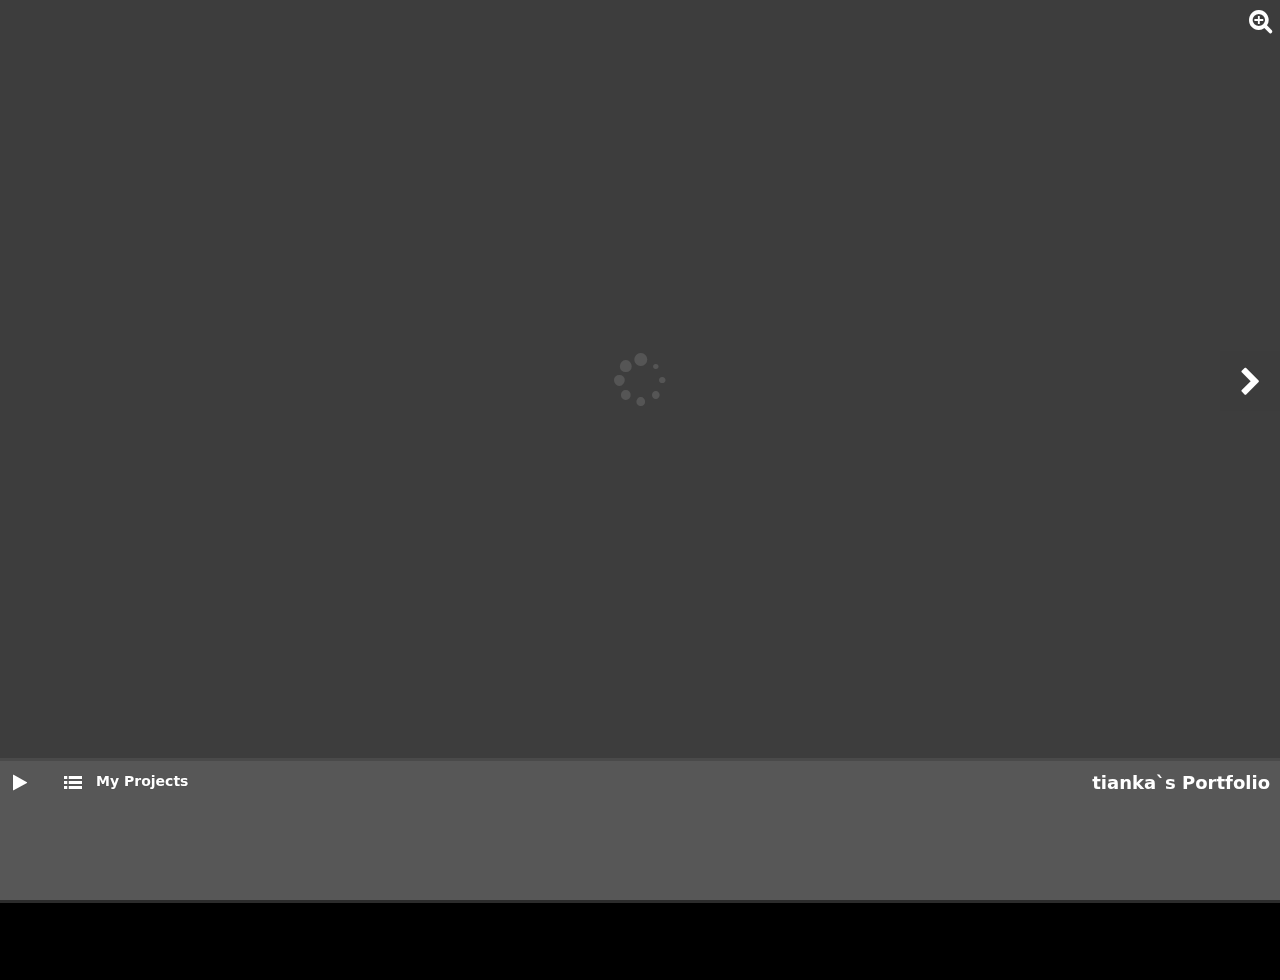
==== commit 02cceb64: "обновление кнопки увеличения" ====
--- a/demo-full-screen.html
+++ b/demo-full-screen.html
@@ -28,6 +28,19 @@
         } );
     } );
     </script>
+    <style>
+        .jgallery-btn {
+            background-color: #3c3c3c;
+            background-color: rgba(60, 60, 60, 0.25);
+        }
+        .fa.resize {
+            font-size: 25px;
+        }
+        .jgallery .jgallery-thumbnails.images a {
+            border: 1px #f00 solid;
+            margin-left: 5px;
+        }
+    </style>
 </head>
 <body style="padding: 40px; color: #fff; background: #000;">
     <div id="gallery">
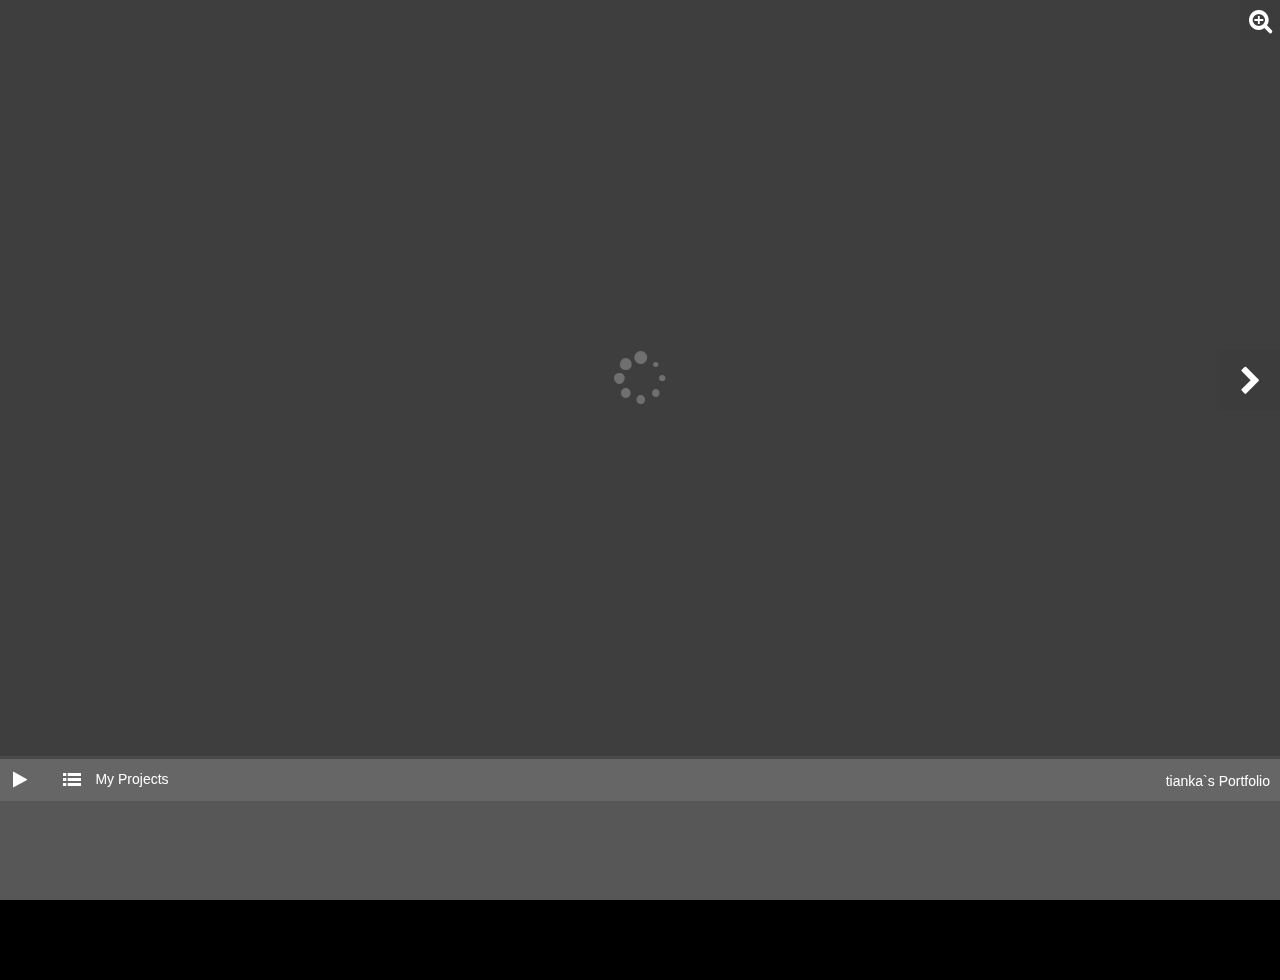
==== commit 1920b961: "цвета и шрифты" ====
--- a/demo-full-screen.html
+++ b/demo-full-screen.html
@@ -4,7 +4,7 @@
     <meta charset="UTF-8" />
     <link rel="stylesheet" type="text/css" media="all" href="./css/font-awesome.min.css" />
     <link rel="stylesheet" href="./fontello/css/fontello.css">
-    <link rel="stylesheet" type="text/css" media="all" href="./css/jgallery.min.css" />
+    <link rel="stylesheet" type="text/css" media="all" href="./css/jgallery.css" />
     <script type="text/javascript" src="./js/jquery-2.0.3.min.js"></script>
     <script type="text/javascript" src="./js/tinycolor-0.9.16.min.js"></script>
     <script type="text/javascript" src="./js/jgallery.js"></script>
@@ -37,7 +37,7 @@
             font-size: 25px;
         }
         .jgallery .jgallery-thumbnails.images a {
-            border: 1px #f00 solid;
+            border: 3px #777777 solid;
             margin-left: 5px;
         }
     </style>
--- a/css/jgallery.css
+++ b/css/jgallery.css
@@ -0,0 +1,4684 @@
+.jgallery .jgallery-btn {
+    -webkit-transition: all .2s;
+    transition: all .2s;
+    cursor: pointer
+}
+
+.jgallery .jgallery-btn:hover {
+    text-shadow: 0 0 .15em #fff
+}
+
+.jgallery .jgallery-btn.inactive {
+    opacity: .5
+}
+
+.jgallery .jgallery-btn.inactive:hover {
+    opacity: 1
+}
+
+.jgallery .jgallery-btn.active {
+    color: #fff;
+    opacity: 1
+}
+
+.jgallery .jgallery-btn-large {
+    width: 60px;
+    height: 60px;
+    line-height: 64px;
+    font-size: 30px;
+    text-align: center;
+    color: #fff
+}
+
+.jgallery .jgallery-btn-small {
+    width: 40px;
+    height: 40px;
+    margin: 0;
+    line-height: 43px;
+    font-size: 18px;
+    text-align: center;
+    color: #fff
+}
+
+.jgallery .change-album {
+    position: relative
+}
+
+.jgallery .change-album .menu {
+    left: 0;
+    bottom: 42px;
+    background: #111;
+    position: absolute;
+    overflow: auto;
+    display: none
+}
+
+.jgallery .change-album .menu .item {
+    margin: 0;
+    padding: 10px 40px 10px 10px;
+    border-bottom: 1px solid rgba(127, 127, 127, 0.5);
+    font-family: Roboto, Calibri, Arial, Helvetica, sans-serif;
+    font-weight: 300;
+    font-size: 14px;
+    text-align: left;
+    -webkit-transition: all .3s;
+    transition: all .3s;
+    line-height: normal;
+    white-space: pre;
+    color: #ddd;
+    text-shadow: none;
+    display: block
+}
+
+.jgallery .change-album .menu .item:hover {
+    color: #fff;
+    background: #222
+}
+
+.jgallery .change-album .menu .item.active {
+    color: #ddd;
+    background: #333
+}
+
+.jgallery .change-album .title {
+    padding: 0;
+    line-height: 40px;
+    left: 48px;
+    top: 0;
+    bottom: auto;
+    right: auto;
+    font-family: Roboto, Calibri, Arial, Helvetica, sans-serif;;
+    font-size: 14px;
+    font-weight: 300;
+    position: absolute;
+    white-space: pre
+}
+
+.jgallery .change-album.active {
+    border-radius: 2px
+}
+
+.jgallery .change-album.active .menu {
+    display: block
+}
+
+.jgallery.jgallery-standard {
+    top: auto;
+    left: auto;
+    right: auto;
+    bottom: auto;
+    position: relative;
+    z-index: 0;
+    overflow: hidden
+}
+
+.jgallery.jgallery-slider {
+    margin-left: auto;
+    margin-right: auto;
+    top: auto;
+    left: auto;
+    right: auto;
+    bottom: auto;
+    -webkit-perspective: 1200px;
+    perspective: 1200px;
+    position: relative;
+    z-index: 0;
+    background: transparent !important
+}
+
+.jgallery.jgallery-slider .jgallery-thumbnails {
+    background: none !important;
+    overflow: hidden
+}
+
+.jgallery.jgallery-slider .jgallery-thumbnails .jgallery-container {
+    /*-webkit-box-shadow: none !important;
+    box-shadow: none !important*/
+}
+
+.jgallery.jgallery-slider .jgallery-thumbnails.square:not(.full-screen) a, .jgallery.jgallery-slider .jgallery-thumbnails.square.number:not(.full-screen) a {
+    -webkit-box-shadow: 0 0 0 2px rgba(0, 0, 0, .6), 0 0 0 3px rgba(255, 255, 255, .6);
+    box-shadow: 0 0 0 2px rgba(0, 0, 0, .6), 0 0 0 3px rgba(255, 255, 255, .6);
+    opacity: 1
+}
+
+.jgallery.jgallery-slider .jgallery-thumbnails.square:not(.full-screen) a.active, .jgallery.jgallery-slider .jgallery-thumbnails.square.number:not(.full-screen) a.active {
+    opacity: .6
+}
+
+.jgallery.jgallery-slider .zoom-container .title {
+    display: none
+}
+
+.jgallery.jgallery-slider .zoom-container .nav-bottom {
+    width: 240px;
+    height: 40px;
+    margin: -20px -120px;
+    -webkit-box-shadow: none !important;
+    box-shadow: none !important;
+    background: none !important;
+    text-align: center;
+    -webkit-transition: -webkit-transform .2s, opacity .2s;
+    transition: transform .2s, opacity .2s;
+    -webkit-transform: scale(.8);
+    -moz-transform: scale(.8);
+    transform: scale(.8);
+    opacity: 0;
+    left: 50%;
+    top: 70%;
+    right: auto;
+    bottom: auto
+}
+
+.jgallery.jgallery-slider .zoom-container .nav-bottom .jgallery-btn {
+    margin-left: 4px;
+    margin-right: 4px;
+    border-radius: 27px
+}
+
+.jgallery.jgallery-slider .zoom-container .progress {
+    bottom: -1px
+}
+
+.jgallery.jgallery-slider .zoom .container {
+    background: none !important
+}
+
+.jgallery.jgallery-slider .overlayContainer .overlay {
+    background: transparent !important
+}
+
+.jgallery.jgallery-slider:hover .zoom-container .nav-bottom {
+    -webkit-transform: scale(1);
+    -moz-transform: scale(1);
+    transform: scale(1);
+    opacity: 1
+}
+
+.jgallery.jgallery-slider:after {
+    margin-top: -15px;
+    left: 100px;
+    right: 100px;
+    top: 100%;
+    height: 30px;
+    background: rgba(0, 0, 0, 0.5);
+    -webkit-box-shadow: 0 0 40px 40px rgba(0, 0, 0, .5);
+    box-shadow: 0 0 40px 40px rgba(0, 0, 0, .5);
+    -webkit-transform: rotateX(75deg);
+    -moz-transform: rotateX(75deg);
+    transform: rotateX(75deg);
+    content: "";
+    position: absolute;
+    display: block
+}
+
+html, body {
+    height: 100%;
+    margin: 0
+}
+
+.overlayContainer {
+    z-index: 1;
+    position: relative;
+    display: block
+}
+
+.overlayContainer .overlay {
+    color: #fff;
+    left: 0;
+    top: 0;
+    background: center center no-repeat #000;
+    position: absolute;
+    z-index: 10000
+}
+
+.overlayContainer .imageLoaderPositionAbsolute {
+    width: 60px;
+    height: 60px;
+    line-height: 60px;
+    margin: -30px 0 0 -30px;
+    font-size: 60px;
+    font-weight: bold;
+    letter-spacing: -0.02em;
+    text-align: center;
+    position: absolute;
+    z-index: 10001
+}
+
+.overlayContainer .imageLoaderPositionAbsolute [class*="fa-"] {
+    width: 60px;
+    height: 60px;
+    line-height: 60px
+}
+
+.overlayContainer .imageLoaderPositionAbsolute.preloadAll:after {
+    border-radius: 1.7em;
+    left: 0;
+    top: 0;
+    bottom: 0;
+    right: 0;
+    content: "";
+    position: absolute;
+    z-index: 0
+}
+
+.overlayContainer .imageLoaderPositionAbsolute .circle {
+    margin: -42px 0 0 -42px;
+    left: 50%;
+    top: 50%;
+    position: absolute
+}
+
+.overlayContainer .imageLoaderPositionAbsolute .progress-value {
+    width: 200px;
+    height: 200px;
+    line-height: 200px;
+    margin: -100px;
+    padding-left: .25em;
+    left: 50%;
+    top: 50%;
+    position: absolute;
+    z-index: 1
+}
+
+.overlayContainer .imageLoaderPositionAbsolute .progress-value:after {
+    padding-left: .117em;
+    font-size: .5em;
+    font-weight: normal;
+    -webkit-animation: percent 1s linear infinite;
+    animation: percent 1s linear infinite;
+    content: "%"
+}
+
+.imageLoaderPositionAbsolute {
+    left: 50%
+}
+
+body.overlayContainer > .overlay {
+    position: fixed
+}
+
+body.overlayContainer > .overlay .imageLoaderPositionAbsolute {
+    top: 50% !important;
+    position: fixed
+}
+
+@keyframes percent {
+    0% {
+        opacity: .1
+    }
+    50% {
+        opacity: 1
+    }
+    100% {
+        opacity: .1
+    }
+}
+
+@-webkit-keyframes percent {
+    0% {
+        opacity: .1
+    }
+    50% {
+        opacity: 1
+    }
+    100% {
+        opacity: .1
+    }
+}
+
+.jgallery .zoom-container .progress {
+    width: 0;
+    height: 4px;
+    margin: 0;
+    padding: 0;
+    border: 0;
+    line-height: 4px;
+    background: #fff;
+    background: rgba(255, 255, 255, 0.5);
+    left: 0;
+    bottom: 0;
+    overflow: hidden;
+    position: absolute;
+    z-index: 2
+}
+
+.jgallery .zoom-container .progress:after {
+    width: 4px;
+    height: 4px;
+    background: #fff;
+    -webkit-box-shadow: 0 0 30px 15px rgba(255, 255, 255, 1);
+    box-shadow: 0 0 30px 15px rgba(255, 255, 255, 1);
+    right: 64px;
+    top: 0;
+    content: "";
+    position: absolute
+}
+
+.jgallery .jgallery-thumbnails {
+    background: #111;
+    -webkit-transition: background 0.2s, background-color 0.2s;
+    transition: background 0.2s, background-color 0.2s;
+    position: absolute;
+    z-index: 3;
+    font-size: 0;
+    line-height: 0
+}
+
+.jgallery .jgallery-thumbnails.hidden {
+    display: none
+}
+
+.jgallery .jgallery-thumbnails .jgallery-container {
+    left: 0;
+    top: 0;
+    right: 0;
+    bottom: 0;
+    -webkit-transition: box-shadow 0.2s, -webkit-box-shadow 0.2s;
+    transition: box-shadow 0.2s, -webkit-box-shadow 0.2s;
+    position: absolute;
+    overflow: hidden
+}
+
+.jgallery .jgallery-thumbnails .album {
+    display: none
+}
+
+.jgallery .jgallery-thumbnails .album.active {
+    display: inline
+}
+
+.jgallery .jgallery-thumbnails a {
+    border-radius: .7em;
+    white-space: normal;
+    display: inline-block
+}
+
+.jgallery .jgallery-thumbnails a:hover:not(.active) {
+    border-radius: 2px !important
+}
+
+.jgallery .jgallery-thumbnails a:hover:not(.active) img {
+    border-radius: 2px !important
+}
+
+.jgallery .jgallery-thumbnails a img {
+    border-radius: .7em;
+    -webkit-transition: all .5s;
+    -moz-transition: all .5s;
+    -o-transition: all .5s;
+    transition: all .5s
+}
+
+.jgallery .jgallery-thumbnails .prev, .jgallery .jgallery-thumbnails .next {
+    font-size: 24px;
+    text-align: center;
+    background: #111;
+    opacity: 1;
+    -webkit-box-shadow: none;
+    box-shadow: none;
+    cursor: pointer;
+    position: absolute
+}
+
+.jgallery .jgallery-thumbnails .ico {
+    width: 40px;
+    height: 40px;
+    margin: -20px 0 0 -20px;
+    line-height: 40px;
+    color: #fff;
+    top: 50%;
+    left: 50%;
+    position: absolute
+}
+
+.jgallery .jgallery-thumbnails .jgallery-close {
+    opacity: 0;
+    display: none
+}
+
+.jgallery .jgallery-thumbnails .change-album {
+    display: none
+}
+
+.jgallery .jgallery-thumbnails-horizontal {
+    left: 0;
+    right: 0;
+    white-space: pre
+}
+
+.jgallery .jgallery-thumbnails-horizontal .prev, .jgallery .jgallery-thumbnails-horizontal .next {
+    width: 40px;
+    top: 0;
+    bottom: 0
+}
+
+.jgallery .jgallery-thumbnails-horizontal .prev {
+    padding-left: 8px;
+    left: -100px
+}
+
+.jgallery .jgallery-thumbnails-horizontal .prev:before {
+    width: 40px;
+    right: -40px;
+    background: -moz-linear-gradient(left, #111 0, rgba(17, 17, 17, 0) 100%);
+    background: -webkit-gradient(linear, left top, right top, color-stop(0, #111), color-stop(100%, rgba(17, 17, 17, 0)));
+    background: -webkit-linear-gradient(left, #111 0, rgba(17, 17, 17, 0) 100%);
+    background: -o-linear-gradient(left, #111 0, rgba(17, 17, 17, 0) 100%);
+    background: -ms-linear-gradient(left, #111 0, rgba(17, 17, 17, 0) 100%);
+    background: linear-gradient(to right, #111 0, rgba(17, 17, 17, 0) 100%);
+    filter: progid:DXImageTransform.Microsoft.gradient(startColorstr='#111111', endColorstr='#00111111', GradientType=1);
+    top: 0;
+    bottom: 0;
+    content: "";
+    position: absolute
+}
+
+.jgallery .jgallery-thumbnails-horizontal .next {
+    padding-right: 8px;
+    right: -100px
+}
+
+.jgallery .jgallery-thumbnails-horizontal .next:before {
+    width: 40px;
+    left: -40px;
+    background: -moz-linear-gradient(left, rgba(17, 17, 17, 0) 0, #111 100%);
+    background: -webkit-gradient(linear, left top, right top, color-stop(0, rgba(17, 17, 17, 0)), color-stop(100%, #111));
+    background: -webkit-linear-gradient(left, rgba(17, 17, 17, 0) 0, #111 100%);
+    background: -o-linear-gradient(left, rgba(17, 17, 17, 0) 0, #111 100%);
+    background: -ms-linear-gradient(left, rgba(17, 17, 17, 0) 0, #111 100%);
+    background: linear-gradient(to right, rgba(17, 17, 17, 0) 0, #111 100%);
+    filter: progid:DXImageTransform.Microsoft.gradient(startColorstr='#00111111', endColorstr='#111111', GradientType=1);
+    top: 0;
+    bottom: 0;
+    content: "";
+    position: absolute
+}
+
+.jgallery .jgallery-thumbnails-horizontal:hover .prev.visible {
+    left: 0
+}
+
+.jgallery .jgallery-thumbnails-horizontal:hover .next.visible {
+    right: 0
+}
+
+.jgallery .jgallery-thumbnails-vertical {
+    top: 0;
+    bottom: 0
+}
+
+.jgallery .jgallery-thumbnails-vertical .prev, .jgallery .jgallery-thumbnails-vertical .next {
+    height: 40px;
+    left: 0;
+    right: 0
+}
+
+.jgallery .jgallery-thumbnails-vertical .prev {
+    padding-top: 8px;
+    top: -100px
+}
+
+.jgallery .jgallery-thumbnails-vertical .prev:before {
+    height: 40px;
+    bottom: -40px;
+    background: -moz-linear-gradient(top, #111 0, rgba(17, 17, 17, 0) 100%);
+    background: -webkit-gradient(linear, left top, left bottom, color-stop(0, #111), color-stop(100%, rgba(17, 17, 17, 0)));
+    background: -webkit-linear-gradient(top, #111 0, rgba(17, 17, 17, 0) 100%);
+    background: -o-linear-gradient(top, #111 0, rgba(17, 17, 17, 0) 100%);
+    background: -ms-linear-gradient(top, #111 0, rgba(17, 17, 17, 0) 100%);
+    background: linear-gradient(to bottom, #111 0, rgba(17, 17, 17, 0) 100%);
+    filter: progid:DXImageTransform.Microsoft.gradient(startColorstr='#111111', endColorstr='#00111111', GradientType=0);
+    left: 0;
+    right: 0;
+    content: "";
+    position: absolute
+}
+
+.jgallery .jgallery-thumbnails-vertical .next {
+    padding-bottom: 8px;
+    bottom: -100px
+}
+
+.jgallery .jgallery-thumbnails-vertical .next:before {
+    height: 40px;
+    top: -40px;
+    background: -moz-linear-gradient(top, rgba(17, 17, 17, 0) 0, #111 100%);
+    background: -webkit-gradient(linear, left top, left bottom, color-stop(0, rgba(17, 17, 17, 0)), color-stop(100%, #111));
+    background: -webkit-linear-gradient(top, rgba(17, 17, 17, 0) 0, #111 100%);
+    background: -o-linear-gradient(top, rgba(17, 17, 17, 0) 0, #111 100%);
+    background: -ms-linear-gradient(top, rgba(17, 17, 17, 0) 0, #111 100%);
+    background: linear-gradient(to bottom, rgba(17, 17, 17, 0) 0, #111 100%);
+    filter: progid:DXImageTransform.Microsoft.gradient(startColorstr='#00111111', endColorstr='#111111', GradientType=0);
+    left: 0;
+    right: 0;
+    content: "";
+    position: absolute
+}
+
+.jgallery .jgallery-thumbnails-vertical:hover .prev.visible {
+    top: 0
+}
+
+.jgallery .jgallery-thumbnails-vertical:hover .next.visible {
+    bottom: 0
+}
+
+.jgallery .jgallery-thumbnails-vertical .prev .ico, .jgallery .jgallery-thumbnails-vertical .next .ico {
+    -webkit-transform: rotate(90deg);
+    -moz-transform: rotate(90deg);
+    transform: rotate(90deg);
+    display: block
+}
+
+.jgallery .jgallery-thumbnails-bottom.images:not(.full-screen), .jgallery .jgallery-thumbnails.jgallery-thumbnails-bottom.images.images:not(.full-screen) {
+    padding-top: 7px
+}
+
+.jgallery .jgallery-thumbnails-bottom.images:not(.full-screen) .jgallery-container-inner, .jgallery .jgallery-thumbnails.jgallery-thumbnails-bottom.images.images:not(.full-screen) .jgallery-container-inner {
+    padding-top: 7px
+}
+
+.jgallery .jgallery-thumbnails-top {
+    top: 0
+}
+
+.jgallery .jgallery-thumbnails-bottom {
+    bottom: 0
+}
+
+.jgallery .jgallery-thumbnails-left {
+    left: 0
+}
+
+.jgallery .jgallery-thumbnails-right {
+    right: 0
+}
+
+.jgallery .jgallery-thumbnails a.hidden {
+    opacity: 0
+}
+
+.jgallery .jgallery-thumbnails a {
+    -webkit-transition: all .5s;
+    -moz-transition: all .5s;
+    -o-transition: all .5s;
+    transition: all .5s;
+    overflow: hidden;
+    opacity: 1;
+    display: inline-block;
+    position: relative
+}
+
+.jgallery .jgallery-thumbnails.images {
+    padding: 15px
+}
+
+.jgallery .jgallery-thumbnails.images .jgallery-container-inner {
+    padding: 15px
+}
+
+.jgallery .jgallery-thumbnails.images.jgallery-thumbnails-horizontal .jgallery-container-inner:after {
+    width: 15px;
+    height: 15px;
+    content: "";
+    display: inline-block
+}
+
+.jgallery .jgallery-thumbnails.images a {
+    -webkit-border-radius: 0;
+    border-radius: 0;
+    -webkit-transition: opacity .5s;
+    transition: opacity .5s;
+    font-size: 0
+}
+
+.jgallery .jgallery-thumbnails.images a img {
+    -webkit-transition: -webkit-filter .2s, filter .2s;
+    transition: -webkit-filter .2s, filter .2s;
+    -webkit-filter: saturate(.4);
+    filter: saturate(.4)
+}
+
+.jgallery .jgallery-thumbnails.images a:hover img {
+    -webkit-filter: saturate(1);
+    filter: saturate(1)
+}
+
+.jgallery .jgallery-thumbnails.images a:hover:after {
+    opacity: 0
+}
+
+.jgallery .jgallery-thumbnails.images a.active img {
+    -webkit-filter: saturate(1);
+    filter: saturate(1)
+}
+
+.jgallery .jgallery-thumbnails.images a.active:after {
+    opacity: .25
+}
+
+.jgallery .jgallery-thumbnails.images a:after {
+    opacity: .5;
+    background: #111;
+    -webkit-transition: all .5s;
+    -moz-transition: all .5s;
+    -o-transition: all .5s;
+    transition: all .5s;
+    left: 0;
+    top: 0;
+    right: 0;
+    bottom: 0;
+    content: "";
+    position: absolute
+}
+
+.jgallery .jgallery-thumbnails.images:hover a:after {
+    opacity: 0
+}
+
+.jgallery .jgallery-thumbnails.images img {
+    padding: 1px;
+    border: 0;
+    -webkit-border-radius: 0;
+    border-radius: 0
+}
+
+.jgallery .jgallery-thumbnails.images.jgallery-thumbnails-vertical .prev, .jgallery .jgallery-thumbnails.images.jgallery-thumbnails-vertical .next {
+    left: 8px;
+    right: 8px
+}
+
+.jgallery .jgallery-thumbnails.images.jgallery-thumbnails-vertical:hover .prev.visible {
+    top: 0
+}
+
+.jgallery .jgallery-thumbnails.images.jgallery-thumbnails-vertical:hover .next.visible {
+    bottom: 0
+}
+
+.jgallery .jgallery-thumbnails.images.jgallery-thumbnails-horizontal {
+    padding-right: 0
+}
+
+.jgallery .jgallery-thumbnails.images.jgallery-thumbnails-horizontal .prev, .jgallery .jgallery-thumbnails.images.jgallery-thumbnails-horizontal .next {
+    top: 0;
+    bottom: 8px
+}
+
+.jgallery .jgallery-thumbnails.images.jgallery-thumbnails-horizontal:hover .prev.visible {
+    left: 0
+}
+
+.jgallery .jgallery-thumbnails.images.jgallery-thumbnails-horizontal:hover .next.visible {
+    right: 0
+}
+
+.jgallery .jgallery-thumbnails.full-screen {
+    width: auto !important;
+    height: auto !important;
+    top: 0;
+    left: 0;
+    right: 0;
+    bottom: 0;
+    display: block
+}
+
+.jgallery .jgallery-thumbnails.full-screen .jgallery-container {
+    text-align: left;
+    white-space: normal
+}
+
+.jgallery .jgallery-thumbnails.full-screen .jgallery-container-inner {
+    padding: 60px 45px 45px
+}
+
+.jgallery .jgallery-thumbnails.full-screen .jgallery-container-inner:after {
+    width: auto;
+    height: 45px;
+    content: "";
+    display: block
+}
+
+.jgallery .jgallery-thumbnails.full-screen .jgallery-close {
+    right: 0;
+    top: 0;
+    opacity: 1;
+    position: absolute;
+    display: block
+}
+
+.jgallery .jgallery-thumbnails.full-screen .prev {
+    background: #000
+}
+
+.jgallery .jgallery-thumbnails.full-screen .prev:before {
+    background-image: -webkit-gradient(linear, left 0, left 100%, from(rgba(0, 0, 0, 1)), to(rgba(0, 0, 0, 0)));
+    background-image: -webkit-linear-gradient(top, rgba(0, 0, 0, 1), 0, rgba(0, 0, 0, 0), 100%);
+    background-image: -moz-linear-gradient(top, rgba(0, 0, 0, 1) 0, rgba(0, 0, 0, 0) 100%);
+    background-image: linear-gradient(to bottom, rgba(0, 0, 0, 1) 0, rgba(0, 0, 0, 0) 100%);
+    background-repeat: repeat-x
+}
+
+.jgallery .jgallery-thumbnails.full-screen .next {
+    background: #000
+}
+
+.jgallery .jgallery-thumbnails.full-screen .next:before {
+    background-image: -webkit-gradient(linear, left 0, left 100%, from(rgba(0, 0, 0, 0)), to(rgba(0, 0, 0, 1)));
+    background-image: -webkit-linear-gradient(top, rgba(0, 0, 0, 0), 0, rgba(0, 0, 0, 1), 100%);
+    background-image: -moz-linear-gradient(top, rgba(0, 0, 0, 0) 0, rgba(0, 0, 0, 1) 100%);
+    background-image: linear-gradient(to bottom, rgba(0, 0, 0, 0) 0, rgba(0, 0, 0, 1) 100%);
+    background-repeat: repeat-x
+}
+
+.jgallery .jgallery-thumbnails.full-screen .change-album {
+    right: 40px;
+    top: 0;
+    position: absolute;
+    display: block
+}
+
+.jgallery .jgallery-thumbnails.full-screen .change-album .title {
+    right: 48px;
+    top: 0;
+    left: auto;
+    bottom: auto
+}
+
+.jgallery .jgallery-thumbnails.full-screen .change-album .menu {
+    right: 0;
+    top: 42px;
+    left: auto;
+    bottom: auto;
+    position: absolute
+}
+
+.jgallery .jgallery-thumbnails.full-screen img {
+    display: inline-block
+}
+
+.jgallery .jgallery-thumbnails.square:not(.full-screen) {
+    font-size: 0
+}
+
+.jgallery .jgallery-thumbnails.square:not(.full-screen).jgallery-thumbnails-horizontal {
+    height: 40px
+}
+
+.jgallery .jgallery-thumbnails.square:not(.full-screen).jgallery-thumbnails-left .next, .jgallery .jgallery-thumbnails.square:not(.full-screen).jgallery-thumbnails-left .prev {
+    left: 20px
+}
+
+.jgallery .jgallery-thumbnails.square:not(.full-screen).jgallery-thumbnails-right .next, .jgallery .jgallery-thumbnails.square:not(.full-screen).jgallery-thumbnails-right .prev {
+    right: 20px
+}
+
+.jgallery .jgallery-thumbnails.square:not(.full-screen).jgallery-thumbnails-top .next, .jgallery .jgallery-thumbnails.square:not(.full-screen).jgallery-thumbnails-top .prev {
+    top: 20px
+}
+
+.jgallery .jgallery-thumbnails.square:not(.full-screen).jgallery-thumbnails-bottom .next, .jgallery .jgallery-thumbnails.square:not(.full-screen).jgallery-thumbnails-bottom .prev {
+    bottom: 20px
+}
+
+.jgallery .jgallery-thumbnails.square:not(.full-screen).jgallery-thumbnails-vertical {
+    width: 40px
+}
+
+.jgallery .jgallery-thumbnails.square:not(.full-screen) a {
+    width: 20px;
+    height: 20px;
+    margin: 10px 4px;
+    font-size: 20px;
+    text-indent: -9999px;
+    background: #fff;
+    color: #000;
+    text-decoration: none;
+    opacity: .7
+}
+
+.jgallery .jgallery-thumbnails.square:not(.full-screen) a:hover {
+    opacity: 1
+}
+
+.jgallery .jgallery-thumbnails.square:not(.full-screen) a.active {
+    opacity: .3;
+    cursor: default
+}
+
+.jgallery .jgallery-thumbnails.square:not(.full-screen) a img {
+    display: none
+}
+
+.jgallery .jgallery-thumbnails.square:not(.full-screen).jgallery-thumbnails-vertical a {
+    margin-top: 4px;
+    margin-bottom: 4px
+}
+
+.jgallery .jgallery-thumbnails.square:not(.full-screen).jgallery-thumbnails-vertical a:first-child {
+    margin-top: 8px
+}
+
+.jgallery .jgallery-thumbnails.square:not(.full-screen).jgallery-thumbnails-vertical a:last-child {
+    margin-bottom: 8px
+}
+
+.jgallery .jgallery-thumbnails.square:not(.full-screen).jgallery-thumbnails-horizontal a:first-child {
+    margin-left: 8px
+}
+
+.jgallery .jgallery-thumbnails.square:not(.full-screen).jgallery-thumbnails-horizontal a:last-child {
+    margin-right: 8px
+}
+
+.jgallery .jgallery-thumbnails.square.number:not(.full-screen).jgallery-thumbnails-horizontal {
+    height: 50px
+}
+
+.jgallery .jgallery-thumbnails.square.number:not(.full-screen).jgallery-thumbnails-vertical {
+    width: 50px
+}
+
+.jgallery .jgallery-thumbnails.square.number:not(.full-screen).jgallery-thumbnails-left .next, .jgallery .jgallery-thumbnails.square.number:not(.full-screen).jgallery-thumbnails-left .prev {
+    left: 25px
+}
+
+.jgallery .jgallery-thumbnails.square.number:not(.full-screen).jgallery-thumbnails-right .next, .jgallery .jgallery-thumbnails.square.number:not(.full-screen).jgallery-thumbnails-right .prev {
+    right: 25px
+}
+
+.jgallery .jgallery-thumbnails.square.number:not(.full-screen).jgallery-thumbnails-top .next, .jgallery .jgallery-thumbnails.square.number:not(.full-screen).jgallery-thumbnails-top .prev {
+    top: 25px
+}
+
+.jgallery .jgallery-thumbnails.square.number:not(.full-screen).jgallery-thumbnails-bottom .next, .jgallery .jgallery-thumbnails.square.number:not(.full-screen).jgallery-thumbnails-bottom .prev {
+    bottom: 25px
+}
+
+.jgallery .jgallery-thumbnails.square.number:not(.full-screen) a {
+    width: 30px;
+    height: 30px;
+    -webkit-border-radius: 18px;
+    border-radius: 18px;
+    font-size: 14px;
+    line-height: 30px;
+    text-indent: 0;
+    font-weight: bold;
+    text-align: center
+}
+
+.jgallery .jgallery-thumbnails.square.number:not(.full-screen) a:after {
+    content: attr(data-jgallery-number)
+}
+
+.jgallery .jgallery-thumbnails.square.number:not(.full-screen) img {
+    display: none
+}
+
+.jgallery .zoom-container .title {
+    padding: 6px 0;
+    bottom: -36px;
+    right: 18px;
+    font-size: 14px;
+    font-weight: 300;
+    color: #fff;
+    -webkit-transition: top, left, right, bottom, opacity, text-shadow, color .5s;
+    -moz-transition: top, left, right, bottom, opacity, text-shadow, color .5s;
+    -o-transition: top, left, right, bottom, opacity, text-shadow, color .5s;
+    transition: top, left, right, bottom, opacity, text-shadow, color .5s;
+    opacity: 1;
+    position: absolute;
+    z-index: 10003
+}
+
+.jgallery .zoom-container .title.hidden {
+    bottom: -50%;
+    right: -50%;
+    opacity: 0
+}
+
+.jgallery.text-shadow .zoom-container .title.hidden, .jgallery.text-shadow .zoom-container .title.after, .jgallery.text-shadow .zoom-container .title.before {
+    text-shadow: 0 0 .25em #fff;
+    color: transparent;
+    opacity: .5;
+    -webkit-transition: top, left, right, bottom, opacity .5s;
+    -moz-transition: top, left, right, bottom, opacity .5s;
+    -o-transition: top, left, right, bottom, opacity .5s;
+    transition: top, left, right, bottom, opacity .5s
+}
+
+.jgallery .zoom-container .title.fade {
+    bottom: -36px;
+    right: 10px
+}
+
+.jgallery .zoom-container .title.fade.before {
+    opacity: 0
+}
+
+.jgallery .zoom-container .title.fade.after {
+    opacity: 0
+}
+
+.pt-perspective {
+    position: relative;
+    width: 100%;
+    height: 100%;
+    -webkit-perspective: 1200px;
+    -moz-perspective: 1200px;
+    perspective: 1200px
+}
+
+.pt-page {
+    width: 100%;
+    height: 100%;
+    position: absolute;
+    top: 0;
+    left: 0;
+    visibility: hidden;
+    overflow: hidden;
+    -webkit-backface-visibility: hidden;
+    -moz-backface-visibility: hidden;
+    backface-visibility: hidden;
+    -webkit-transform: translate3d(0, 0, 0);
+    -moz-transform: translate3d(0, 0, 0);
+    transform: translate3d(0, 0, 0);
+    -webkit-transform-style: preserve-3d;
+    -moz-transform-style: preserve-3d;
+    transform-style: preserve-3d
+}
+
+.pt-page-current, .no-js .pt-page {
+    visibility: visible;
+    z-index: 1
+}
+
+.no-js body {
+    overflow: auto
+}
+
+.pt-page-ontop {
+    z-index: 999
+}
+
+.pt-page h1 {
+    position: absolute;
+    font-weight: 300;
+    font-size: 4.4em;
+    line-height: 1;
+    letter-spacing: 6px;
+    margin: 0;
+    top: 12%;
+    width: 100%;
+    text-align: center;
+    text-transform: uppercase;
+    word-spacing: -0.3em
+}
+
+.pt-page h1 span {
+    font-family: 'Satisfy', serif;
+    font-weight: 400;
+    font-size: 40%;
+    text-transform: none;
+    word-spacing: 0;
+    letter-spacing: 0;
+    display: block;
+    opacity: .4
+}
+
+.pt-page h1 strong {
+    color: rgba(0, 0, 0, 0.1)
+}
+
+.pt-page-1 {
+    background: #0ac2d2
+}
+
+.pt-page-2 {
+    background: #7bb7fa
+}
+
+.pt-page-3 {
+    background: #60d7a9
+}
+
+.pt-page-4 {
+    background: #fdc162
+}
+
+.pt-page-5 {
+    background: #fd6a62
+}
+
+.pt-page-6 {
+    background: #f68dbb
+}
+
+.pt-triggers {
+    position: absolute;
+    width: 300px;
+    z-index: 999999;
+    top: 12%;
+    left: 50%;
+    margin-top: 130px;
+    -webkit-transform: translateX(-50%);
+    -moz-transform: translateX(-50%);
+    -ms-transform: translateX(-50%);
+    transform: translateX(-50%)
+}
+
+.no-js .pt-triggers {
+    display: none
+}
+
+.pt-triggers .dl-menuwrapper button, .pt-touch-button {
+    border: none;
+    font-size: 13px;
+    font-weight: 700;
+    text-transform: uppercase;
+    margin: 10px 0 20px;
+    padding: 0 20px;
+    line-height: 50px;
+    height: 50px;
+    letter-spacing: 1px;
+    width: 100%;
+    cursor: pointer;
+    display: block;
+    font-family: 'Lato', Calibri, Arial, sans-serif;
+    box-shadow: 0 3px 0 rgba(0, 0, 0, 0.1);
+    -webkit-touch-callout: none;
+    -webkit-user-select: none;
+    -khtml-user-select: none;
+    -moz-user-select: none;
+    -ms-user-select: none;
+    user-select: none
+}
+
+.pt-touch-button {
+    background: #fff;
+    color: #aaa
+}
+
+.pt-triggers .dl-menuwrapper button {
+    margin-bottom: 0
+}
+
+.pt-touch-button:active {
+    box-shadow: 0 1px 0 rgba(0, 0, 0, 0.1)
+}
+
+.touch .pt-triggers .dl-menuwrapper {
+    display: none
+}
+
+.pt-message {
+    display: none;
+    position: absolute;
+    z-index: 99999;
+    bottom: 0;
+    left: 0;
+    width: 100%;
+    background: #da475c;
+    color: #fff;
+    text-align: center
+}
+
+.pt-message p {
+    margin: 0;
+    line-height: 60px;
+    font-size: 26px
+}
+
+.no-cssanimations .pt-message {
+    display: block
+}
+
+@media screen and (max-width: 47.4375em) {
+    .pt-page h1 {
+        font-size: 3em
+    }
+
+    .pt-triggers .dl-menuwrapper {
+        display: none
+    }
+}
+
+@media screen and (max-height: 45.9em) {
+    .pt-triggers .dl-menuwrapper li a {
+        padding-top: 2px;
+        padding-bottom: 2px
+    }
+
+    .pt-triggers .dl-menuwrapper li.dl-back:after, .dl-menuwrapper li > a:not(:only-child):after {
+        line-height: 24px
+    }
+}
+
+@media screen and (max-height: 38em) {
+    .pt-triggers .dl-menuwrapper {
+        display: none
+    }
+}
+
+.pt-page-moveToLeft {
+    -webkit-animation: moveToLeft .6s ease both;
+    -moz-animation: moveToLeft .6s ease both;
+    animation: moveToLeft .6s ease both
+}
+
+.pt-page-moveFromLeft {
+    -webkit-animation: moveFromLeft .6s ease both;
+    -moz-animation: moveFromLeft .6s ease both;
+    animation: moveFromLeft .6s ease both
+}
+
+.pt-page-moveToRight {
+    -webkit-animation: moveToRight .6s ease both;
+    -moz-animation: moveToRight .6s ease both;
+    animation: moveToRight .6s ease both
+}
+
+.pt-page-moveFromRight {
+    -webkit-animation: moveFromRight .6s ease both;
+    -moz-animation: moveFromRight .6s ease both;
+    animation: moveFromRight .6s ease both
+}
+
+.pt-page-moveToTop {
+    -webkit-animation: moveToTop .6s ease both;
+    -moz-animation: moveToTop .6s ease both;
+    animation: moveToTop .6s ease both
+}
+
+.pt-page-moveFromTop {
+    -webkit-animation: moveFromTop .6s ease both;
+    -moz-animation: moveFromTop .6s ease both;
+    animation: moveFromTop .6s ease both
+}
+
+.pt-page-moveToBottom {
+    -webkit-animation: moveToBottom .6s ease both;
+    -moz-animation: moveToBottom .6s ease both;
+    animation: moveToBottom .6s ease both
+}
+
+.pt-page-moveFromBottom {
+    -webkit-animation: moveFromBottom .6s ease both;
+    -moz-animation: moveFromBottom .6s ease both;
+    animation: moveFromBottom .6s ease both
+}
+
+.pt-page-fade {
+    -webkit-animation: fade .7s ease both;
+    -moz-animation: fade .7s ease both;
+    animation: fade .7s ease both
+}
+
+.pt-page-moveToLeftFade {
+    -webkit-animation: moveToLeftFade .7s ease both;
+    -moz-animation: moveToLeftFade .7s ease both;
+    animation: moveToLeftFade .7s ease both
+}
+
+.pt-page-moveFromLeftFade {
+    -webkit-animation: moveFromLeftFade .7s ease both;
+    -moz-animation: moveFromLeftFade .7s ease both;
+    animation: moveFromLeftFade .7s ease both
+}
+
+.pt-page-moveToRightFade {
+    -webkit-animation: moveToRightFade .7s ease both;
+    -moz-animation: moveToRightFade .7s ease both;
+    animation: moveToRightFade .7s ease both
+}
+
+.pt-page-moveFromRightFade {
+    -webkit-animation: moveFromRightFade .7s ease both;
+    -moz-animation: moveFromRightFade .7s ease both;
+    animation: moveFromRightFade .7s ease both
+}
+
+.pt-page-moveToTopFade {
+    -webkit-animation: moveToTopFade .7s ease both;
+    -moz-animation: moveToTopFade .7s ease both;
+    animation: moveToTopFade .7s ease both
+}
+
+.pt-page-moveFromTopFade {
+    -webkit-animation: moveFromTopFade .7s ease both;
+    -moz-animation: moveFromTopFade .7s ease both;
+    animation: moveFromTopFade .7s ease both
+}
+
+.pt-page-moveToBottomFade {
+    -webkit-animation: moveToBottomFade .7s ease both;
+    -moz-animation: moveToBottomFade .7s ease both;
+    animation: moveToBottomFade .7s ease both
+}
+
+.pt-page-moveFromBottomFade {
+    -webkit-animation: moveFromBottomFade .7s ease both;
+    -moz-animation: moveFromBottomFade .7s ease both;
+    animation: moveFromBottomFade .7s ease both
+}
+
+.pt-page-moveToLeftEasing {
+    -webkit-animation: moveToLeft .7s ease-in-out both;
+    -moz-animation: moveToLeft .7s ease-in-out both;
+    animation: moveToLeft .7s ease-in-out both
+}
+
+.pt-page-moveToRightEasing {
+    -webkit-animation: moveToRight .7s ease-in-out both;
+    -moz-animation: moveToRight .7s ease-in-out both;
+    animation: moveToRight .7s ease-in-out both
+}
+
+.pt-page-moveToTopEasing {
+    -webkit-animation: moveToTop .7s ease-in-out both;
+    -moz-animation: moveToTop .7s ease-in-out both;
+    animation: moveToTop .7s ease-in-out both
+}
+
+.pt-page-moveToBottomEasing {
+    -webkit-animation: moveToBottom .7s ease-in-out both;
+    -moz-animation: moveToBottom .7s ease-in-out both;
+    animation: moveToBottom .7s ease-in-out both
+}
+
+@-webkit-keyframes moveToLeft {
+    to {
+        -webkit-transform: translateX(-100%)
+    }
+}
+
+@-moz-keyframes moveToLeft {
+    to {
+        -moz-transform: translateX(-100%)
+    }
+}
+
+@keyframes moveToLeft {
+    to {
+        transform: translateX(-100%)
+    }
+}
+
+@-webkit-keyframes moveFromLeft {
+    from {
+        -webkit-transform: translateX(-100%)
+    }
+}
+
+@-moz-keyframes moveFromLeft {
+    from {
+        -moz-transform: translateX(-100%)
+    }
+}
+
+@keyframes moveFromLeft {
+    from {
+        transform: translateX(-100%)
+    }
+}
+
+@-webkit-keyframes moveToRight {
+    to {
+        -webkit-transform: translateX(100%)
+    }
+}
+
+@-moz-keyframes moveToRight {
+    to {
+        -moz-transform: translateX(100%)
+    }
+}
+
+@keyframes moveToRight {
+    to {
+        transform: translateX(100%)
+    }
+}
+
+@-webkit-keyframes moveFromRight {
+    from {
+        -webkit-transform: translateX(100%)
+    }
+}
+
+@-moz-keyframes moveFromRight {
+    from {
+        -moz-transform: translateX(100%)
+    }
+}
+
+@keyframes moveFromRight {
+    from {
+        transform: translateX(100%)
+    }
+}
+
+@-webkit-keyframes moveToTop {
+    to {
+        -webkit-transform: translateY(-100%)
+    }
+}
+
+@-moz-keyframes moveToTop {
+    to {
+        -moz-transform: translateY(-100%)
+    }
+}
+
+@keyframes moveToTop {
+    to {
+        transform: translateY(-100%)
+    }
+}
+
+@-webkit-keyframes moveFromTop {
+    from {
+        -webkit-transform: translateY(-100%)
+    }
+}
+
+@-moz-keyframes moveFromTop {
+    from {
+        -moz-transform: translateY(-100%)
+    }
+}
+
+@keyframes moveFromTop {
+    from {
+        transform: translateY(-100%)
+    }
+}
+
+@-webkit-keyframes moveToBottom {
+    to {
+        -webkit-transform: translateY(100%)
+    }
+}
+
+@-moz-keyframes moveToBottom {
+    to {
+        -moz-transform: translateY(100%)
+    }
+}
+
+@keyframes moveToBottom {
+    to {
+        transform: translateY(100%)
+    }
+}
+
+@-webkit-keyframes moveFromBottom {
+    from {
+        -webkit-transform: translateY(100%)
+    }
+}
+
+@-moz-keyframes moveFromBottom {
+    from {
+        -moz-transform: translateY(100%)
+    }
+}
+
+@keyframes moveFromBottom {
+    from {
+        transform: translateY(100%)
+    }
+}
+
+@-webkit-keyframes fade {
+    to {
+        opacity: .3
+    }
+}
+
+@-moz-keyframes fade {
+    to {
+        opacity: .3
+    }
+}
+
+@keyframes fade {
+    to {
+        opacity: .3
+    }
+}
+
+@-webkit-keyframes moveToLeftFade {
+    to {
+        opacity: .3;
+        -webkit-transform: translateX(-100%)
+    }
+}
+
+@-moz-keyframes moveToLeftFade {
+    to {
+        opacity: .3;
+        -moz-transform: translateX(-100%)
+    }
+}
+
+@keyframes moveToLeftFade {
+    to {
+        opacity: .3;
+        transform: translateX(-100%)
+    }
+}
+
+@-webkit-keyframes moveFromLeftFade {
+    from {
+        opacity: .3;
+        -webkit-transform: translateX(-100%)
+    }
+}
+
+@-moz-keyframes moveFromLeftFade {
+    from {
+        opacity: .3;
+        -moz-transform: translateX(-100%)
+    }
+}
+
+@keyframes moveFromLeftFade {
+    from {
+        opacity: .3;
+        transform: translateX(-100%)
+    }
+}
+
+@-webkit-keyframes moveToRightFade {
+    to {
+        opacity: .3;
+        -webkit-transform: translateX(100%)
+    }
+}
+
+@-moz-keyframes moveToRightFade {
+    to {
+        opacity: .3;
+        -moz-transform: translateX(100%)
+    }
+}
+
+@keyframes moveToRightFade {
+    to {
+        opacity: .3;
+        transform: translateX(100%)
+    }
+}
+
+@-webkit-keyframes moveFromRightFade {
+    from {
+        opacity: .3;
+        -webkit-transform: translateX(100%)
+    }
+}
+
+@-moz-keyframes moveFromRightFade {
+    from {
+        opacity: .3;
+        -moz-transform: translateX(100%)
+    }
+}
+
+@keyframes moveFromRightFade {
+    from {
+        opacity: .3;
+        transform: translateX(100%)
+    }
+}
+
+@-webkit-keyframes moveToTopFade {
+    to {
+        opacity: .3;
+        -webkit-transform: translateY(-100%)
+    }
+}
+
+@-moz-keyframes moveToTopFade {
+    to {
+        opacity: .3;
+        -moz-transform: translateY(-100%)
+    }
+}
+
+@keyframes moveToTopFade {
+    to {
+        opacity: .3;
+        transform: translateY(-100%)
+    }
+}
+
+@-webkit-keyframes moveFromTopFade {
+    from {
+        opacity: .3;
+        -webkit-transform: translateY(-100%)
+    }
+}
+
+@-moz-keyframes moveFromTopFade {
+    from {
+        opacity: .3;
+        -moz-transform: translateY(-100%)
+    }
+}
+
+@keyframes moveFromTopFade {
+    from {
+        opacity: .3;
+        transform: translateY(-100%)
+    }
+}
+
+@-webkit-keyframes moveToBottomFade {
+    to {
+        opacity: .3;
+        -webkit-transform: translateY(100%)
+    }
+}
+
+@-moz-keyframes moveToBottomFade {
+    to {
+        opacity: .3;
+        -moz-transform: translateY(100%)
+    }
+}
+
+@keyframes moveToBottomFade {
+    to {
+        opacity: .3;
+        transform: translateY(100%)
+    }
+}
+
+@-webkit-keyframes moveFromBottomFade {
+    from {
+        opacity: .3;
+        -webkit-transform: translateY(100%)
+    }
+}
+
+@-moz-keyframes moveFromBottomFade {
+    from {
+        opacity: .3;
+        -moz-transform: translateY(100%)
+    }
+}
+
+@keyframes moveFromBottomFade {
+    from {
+        opacity: .3;
+        transform: translateY(100%)
+    }
+}
+
+.pt-page-scaleDown {
+    -webkit-animation: scaleDown .7s ease both;
+    -moz-animation: scaleDown .7s ease both;
+    animation: scaleDown .7s ease both
+}
+
+.pt-page-scaleUp {
+    -webkit-animation: scaleUp .7s ease both;
+    -moz-animation: scaleUp .7s ease both;
+    animation: scaleUp .7s ease both
+}
+
+.pt-page-scaleUpDown {
+    -webkit-animation: scaleUpDown .5s ease both;
+    -moz-animation: scaleUpDown .5s ease both;
+    animation: scaleUpDown .5s ease both
+}
+
+.pt-page-scaleDownUp {
+    -webkit-animation: scaleDownUp .5s ease both;
+    -moz-animation: scaleDownUp .5s ease both;
+    animation: scaleDownUp .5s ease both
+}
+
+.pt-page-scaleDownCenter {
+    -webkit-animation: scaleDownCenter .4s ease-in both;
+    -moz-animation: scaleDownCenter .4s ease-in both;
+    animation: scaleDownCenter .4s ease-in both
+}
+
+.pt-page-scaleUpCenter {
+    -webkit-animation: scaleUpCenter .4s ease-out both;
+    -moz-animation: scaleUpCenter .4s ease-out both;
+    animation: scaleUpCenter .4s ease-out both
+}
+
+@-webkit-keyframes scaleDown {
+    to {
+        opacity: 0;
+        -webkit-transform: scale(.8)
+    }
+}
+
+@-moz-keyframes scaleDown {
+    to {
+        opacity: 0;
+        -moz-transform: scale(.8)
+    }
+}
+
+@keyframes scaleDown {
+    to {
+        opacity: 0;
+        transform: scale(.8)
+    }
+}
+
+@-webkit-keyframes scaleUp {
+    from {
+        opacity: 0;
+        -webkit-transform: scale(.8)
+    }
+}
+
+@-moz-keyframes scaleUp {
+    from {
+        opacity: 0;
+        -moz-transform: scale(.8)
+    }
+}
+
+@keyframes scaleUp {
+    from {
+        opacity: 0;
+        transform: scale(.8)
+    }
+}
+
+@-webkit-keyframes scaleUpDown {
+    from {
+        opacity: 0;
+        -webkit-transform: scale(1.2)
+    }
+}
+
+@-moz-keyframes scaleUpDown {
+    from {
+        opacity: 0;
+        -moz-transform: scale(1.2)
+    }
+}
+
+@keyframes scaleUpDown {
+    from {
+        opacity: 0;
+        transform: scale(1.2)
+    }
+}
+
+@-webkit-keyframes scaleDownUp {
+    to {
+        opacity: 0;
+        -webkit-transform: scale(1.2)
+    }
+}
+
+@-moz-keyframes scaleDownUp {
+    to {
+        opacity: 0;
+        -moz-transform: scale(1.2)
+    }
+}
+
+@keyframes scaleDownUp {
+    to {
+        opacity: 0;
+        transform: scale(1.2)
+    }
+}
+
+@-webkit-keyframes scaleDownCenter {
+    to {
+        opacity: 0;
+        -webkit-transform: scale(.7)
+    }
+}
+
+@-moz-keyframes scaleDownCenter {
+    to {
+        opacity: 0;
+        -moz-transform: scale(.7)
+    }
+}
+
+@keyframes scaleDownCenter {
+    to {
+        opacity: 0;
+        transform: scale(.7)
+    }
+}
+
+@-webkit-keyframes scaleUpCenter {
+    from {
+        opacity: 0;
+        -webkit-transform: scale(.7)
+    }
+}
+
+@-moz-keyframes scaleUpCenter {
+    from {
+        opacity: 0;
+        -moz-transform: scale(.7)
+    }
+}
+
+@keyframes scaleUpCenter {
+    from {
+        opacity: 0;
+        transform: scale(.7)
+    }
+}
+
+.pt-page-rotateRightSideFirst {
+    -webkit-transform-origin: 0 50%;
+    -webkit-animation: rotateRightSideFirst .8s both ease-in;
+    -moz-transform-origin: 0 50%;
+    -moz-animation: rotateRightSideFirst .8s both ease-in;
+    transform-origin: 0 50%;
+    animation: rotateRightSideFirst .8s both ease-in
+}
+
+.pt-page-rotateLeftSideFirst {
+    -webkit-transform-origin: 100% 50%;
+    -webkit-animation: rotateLeftSideFirst .8s both ease-in;
+    -moz-transform-origin: 100% 50%;
+    -moz-animation: rotateLeftSideFirst .8s both ease-in;
+    transform-origin: 100% 50%;
+    animation: rotateLeftSideFirst .8s both ease-in
+}
+
+.pt-page-rotateTopSideFirst {
+    -webkit-transform-origin: 50% 100%;
+    -webkit-animation: rotateTopSideFirst .8s both ease-in;
+    -moz-transform-origin: 50% 100%;
+    -moz-animation: rotateTopSideFirst .8s both ease-in;
+    transform-origin: 50% 100%;
+    animation: rotateTopSideFirst .8s both ease-in
+}
+
+.pt-page-rotateBottomSideFirst {
+    -webkit-transform-origin: 50% 0;
+    -webkit-animation: rotateBottomSideFirst .8s both ease-in;
+    -moz-transform-origin: 50% 0;
+    -moz-animation: rotateBottomSideFirst .8s both ease-in;
+    transform-origin: 50% 0;
+    animation: rotateBottomSideFirst .8s both ease-in
+}
+
+.pt-page-flipOutRight {
+    -webkit-transform-origin: 50% 50%;
+    -webkit-animation: flipOutRight .5s both ease-in;
+    -moz-transform-origin: 50% 50%;
+    -moz-animation: flipOutRight .5s both ease-in;
+    transform-origin: 50% 50%;
+    animation: flipOutRight .5s both ease-in
+}
+
+.pt-page-flipInLeft {
+    -webkit-transform-origin: 50% 50%;
+    -webkit-animation: flipInLeft .5s both ease-out;
+    -moz-transform-origin: 50% 50%;
+    -moz-animation: flipInLeft .5s both ease-out;
+    transform-origin: 50% 50%;
+    animation: flipInLeft .5s both ease-out
+}
+
+.pt-page-flipOutLeft {
+    -webkit-transform-origin: 50% 50%;
+    -webkit-animation: flipOutLeft .5s both ease-in;
+    -moz-transform-origin: 50% 50%;
+    -moz-animation: flipOutLeft .5s both ease-in;
+    transform-origin: 50% 50%;
+    animation: flipOutLeft .5s both ease-in
+}
+
+.pt-page-flipInRight {
+    -webkit-transform-origin: 50% 50%;
+    -webkit-animation: flipInRight .5s both ease-out;
+    -moz-transform-origin: 50% 50%;
+    -moz-animation: flipInRight .5s both ease-out;
+    transform-origin: 50% 50%;
+    animation: flipInRight .5s both ease-out
+}
+
+.pt-page-flipOutTop {
+    -webkit-transform-origin: 50% 50%;
+    -webkit-animation: flipOutTop .5s both ease-in;
+    -moz-transform-origin: 50% 50%;
+    -moz-animation: flipOutTop .5s both ease-in;
+    transform-origin: 50% 50%;
+    animation: flipOutTop .5s both ease-in
+}
+
+.pt-page-flipInBottom {
+    -webkit-transform-origin: 50% 50%;
+    -webkit-animation: flipInBottom .5s both ease-out;
+    -moz-transform-origin: 50% 50%;
+    -moz-animation: flipInBottom .5s both ease-out;
+    transform-origin: 50% 50%;
+    animation: flipInBottom .5s both ease-out
+}
+
+.pt-page-flipOutBottom {
+    -webkit-transform-origin: 50% 50%;
+    -webkit-animation: flipOutBottom .5s both ease-in;
+    -moz-transform-origin: 50% 50%;
+    -moz-animation: flipOutBottom .5s both ease-in;
+    transform-origin: 50% 50%;
+    animation: flipOutBottom .5s both ease-in
+}
+
+.pt-page-flipInTop {
+    -webkit-transform-origin: 50% 50%;
+    -webkit-animation: flipInTop .5s both ease-out;
+    -moz-transform-origin: 50% 50%;
+    -moz-animation: flipInTop .5s both ease-out;
+    transform-origin: 50% 50%;
+    animation: flipInTop .5s both ease-out
+}
+
+.pt-page-rotateFall {
+    -webkit-transform-origin: 0 0;
+    -webkit-animation: rotateFall 1s both ease-in;
+    -moz-transform-origin: 0 0;
+    -moz-animation: rotateFall 1s both ease-in;
+    transform-origin: 0 0;
+    animation: rotateFall 1s both ease-in
+}
+
+.pt-page-rotateOutNewspaper {
+    -webkit-transform-origin: 50% 50%;
+    -webkit-animation: rotateOutNewspaper .5s both ease-in;
+    -moz-transform-origin: 50% 50%;
+    -moz-animation: rotateOutNewspaper .5s both ease-in;
+    transform-origin: 50% 50%;
+    animation: rotateOutNewspaper .5s both ease-in
+}
+
+.pt-page-rotateInNewspaper {
+    -webkit-transform-origin: 50% 50%;
+    -webkit-animation: rotateInNewspaper .5s both ease-out;
+    -moz-transform-origin: 50% 50%;
+    -moz-animation: rotateInNewspaper .5s both ease-out;
+    transform-origin: 50% 50%;
+    animation: rotateInNewspaper .5s both ease-out
+}
+
+.pt-page-rotatePushLeft {
+    -webkit-transform-origin: 0 50%;
+    -webkit-animation: rotatePushLeft .8s both ease;
+    -moz-transform-origin: 0 50%;
+    -moz-animation: rotatePushLeft .8s both ease;
+    transform-origin: 0 50%;
+    animation: rotatePushLeft .8s both ease
+}
+
+.pt-page-rotatePushRight {
+    -webkit-transform-origin: 100% 50%;
+    -webkit-animation: rotatePushRight .8s both ease;
+    -moz-transform-origin: 100% 50%;
+    -moz-animation: rotatePushRight .8s both ease;
+    transform-origin: 100% 50%;
+    animation: rotatePushRight .8s both ease
+}
+
+.pt-page-rotatePushTop {
+    -webkit-transform-origin: 50% 0;
+    -webkit-animation: rotatePushTop .8s both ease;
+    -moz-transform-origin: 50% 0;
+    -moz-animation: rotatePushTop .8s both ease;
+    transform-origin: 50% 0;
+    animation: rotatePushTop .8s both ease
+}
+
+.pt-page-rotatePushBottom {
+    -webkit-transform-origin: 50% 100%;
+    -webkit-animation: rotatePushBottom .8s both ease;
+    -moz-transform-origin: 50% 100%;
+    -moz-animation: rotatePushBottom .8s both ease;
+    transform-origin: 50% 100%;
+    animation: rotatePushBottom .8s both ease
+}
+
+.pt-page-rotatePullRight {
+    -webkit-transform-origin: 100% 50%;
+    -webkit-animation: rotatePullRight .5s both ease;
+    -moz-transform-origin: 100% 50%;
+    -moz-animation: rotatePullRight .5s both ease;
+    transform-origin: 100% 50%;
+    animation: rotatePullRight .5s both ease
+}
+
+.pt-page-rotatePullLeft {
+    -webkit-transform-origin: 0 50%;
+    -webkit-animation: rotatePullLeft .5s both ease;
+    -moz-transform-origin: 0 50%;
+    -moz-animation: rotatePullLeft .5s both ease;
+    transform-origin: 0 50%;
+    animation: rotatePullLeft .5s both ease
+}
+
+.pt-page-rotatePullTop {
+    -webkit-transform-origin: 50% 0;
+    -webkit-animation: rotatePullTop .5s both ease;
+    -moz-transform-origin: 50% 0;
+    -moz-animation: rotatePullTop .5s both ease;
+    transform-origin: 50% 0;
+    animation: rotatePullTop .5s both ease
+}
+
+.pt-page-rotatePullBottom {
+    -webkit-transform-origin: 50% 100%;
+    -webkit-animation: rotatePullBottom .5s both ease;
+    -moz-transform-origin: 50% 100%;
+    -moz-animation: rotatePullBottom .5s both ease;
+    transform-origin: 50% 100%;
+    animation: rotatePullBottom .5s both ease
+}
+
+.pt-page-rotateFoldRight {
+    -webkit-transform-origin: 0 50%;
+    -webkit-animation: rotateFoldRight .7s both ease;
+    -moz-transform-origin: 0 50%;
+    -moz-animation: rotateFoldRight .7s both ease;
+    transform-origin: 0 50%;
+    animation: rotateFoldRight .7s both ease
+}
+
+.pt-page-rotateFoldLeft {
+    -webkit-transform-origin: 100% 50%;
+    -webkit-animation: rotateFoldLeft .7s both ease;
+    -moz-transform-origin: 100% 50%;
+    -moz-animation: rotateFoldLeft .7s both ease;
+    transform-origin: 100% 50%;
+    animation: rotateFoldLeft .7s both ease
+}
+
+.pt-page-rotateFoldTop {
+    -webkit-transform-origin: 50% 100%;
+    -webkit-animation: rotateFoldTop .7s both ease;
+    -moz-transform-origin: 50% 100%;
+    -moz-animation: rotateFoldTop .7s both ease;
+    transform-origin: 50% 100%;
+    animation: rotateFoldTop .7s both ease
+}
+
+.pt-page-rotateFoldBottom {
+    -webkit-transform-origin: 50% 0;
+    -webkit-animation: rotateFoldBottom .7s both ease;
+    -moz-transform-origin: 50% 0;
+    -moz-animation: rotateFoldBottom .7s both ease;
+    transform-origin: 50% 0;
+    animation: rotateFoldBottom .7s both ease
+}
+
+.pt-page-rotateUnfoldLeft {
+    -webkit-transform-origin: 100% 50%;
+    -webkit-animation: rotateUnfoldLeft .7s both ease;
+    -moz-transform-origin: 100% 50%;
+    -moz-animation: rotateUnfoldLeft .7s both ease;
+    transform-origin: 100% 50%;
+    animation: rotateUnfoldLeft .7s both ease
+}
+
+.pt-page-rotateUnfoldRight {
+    -webkit-transform-origin: 0 50%;
+    -webkit-animation: rotateUnfoldRight .7s both ease;
+    -moz-transform-origin: 0 50%;
+    -moz-animation: rotateUnfoldRight .7s both ease;
+    transform-origin: 0 50%;
+    animation: rotateUnfoldRight .7s both ease
+}
+
+.pt-page-rotateUnfoldTop {
+    -webkit-transform-origin: 50% 100%;
+    -webkit-animation: rotateUnfoldTop .7s both ease;
+    -moz-transform-origin: 50% 100%;
+    -moz-animation: rotateUnfoldTop .7s both ease;
+    transform-origin: 50% 100%;
+    animation: rotateUnfoldTop .7s both ease
+}
+
+.pt-page-rotateUnfoldBottom {
+    -webkit-transform-origin: 50% 0;
+    -webkit-animation: rotateUnfoldBottom .7s both ease;
+    -moz-transform-origin: 50% 0;
+    -moz-animation: rotateUnfoldBottom .7s both ease;
+    transform-origin: 50% 0;
+    animation: rotateUnfoldBottom .7s both ease
+}
+
+.pt-page-rotateRoomLeftOut {
+    -webkit-transform-origin: 100% 50%;
+    -webkit-animation: rotateRoomLeftOut .8s both ease;
+    -moz-transform-origin: 100% 50%;
+    -moz-animation: rotateRoomLeftOut .8s both ease;
+    transform-origin: 100% 50%;
+    animation: rotateRoomLeftOut .8s both ease
+}
+
+.pt-page-rotateRoomLeftIn {
+    -webkit-transform-origin: 0 50%;
+    -webkit-animation: rotateRoomLeftIn .8s both ease;
+    -moz-transform-origin: 0 50%;
+    -moz-animation: rotateRoomLeftIn .8s both ease;
+    transform-origin: 0 50%;
+    animation: rotateRoomLeftIn .8s both ease
+}
+
+.pt-page-rotateRoomRightOut {
+    -webkit-transform-origin: 0 50%;
+    -webkit-animation: rotateRoomRightOut .8s both ease;
+    -moz-transform-origin: 0 50%;
+    -moz-animation: rotateRoomRightOut .8s both ease;
+    transform-origin: 0 50%;
+    animation: rotateRoomRightOut .8s both ease
+}
+
+.pt-page-rotateRoomRightIn {
+    -webkit-transform-origin: 100% 50%;
+    -webkit-animation: rotateRoomRightIn .8s both ease;
+    -moz-transform-origin: 100% 50%;
+    -moz-animation: rotateRoomRightIn .8s both ease;
+    transform-origin: 100% 50%;
+    animation: rotateRoomRightIn .8s both ease
+}
+
+.pt-page-rotateRoomTopOut {
+    -webkit-transform-origin: 50% 100%;
+    -webkit-animation: rotateRoomTopOut .8s both ease;
+    -moz-transform-origin: 50% 100%;
+    -moz-animation: rotateRoomTopOut .8s both ease;
+    transform-origin: 50% 100%;
+    animation: rotateRoomTopOut .8s both ease
+}
+
+.pt-page-rotateRoomTopIn {
+    -webkit-transform-origin: 50% 0;
+    -webkit-animation: rotateRoomTopIn .8s both ease;
+    -moz-transform-origin: 50% 0;
+    -moz-animation: rotateRoomTopIn .8s both ease;
+    transform-origin: 50% 0;
+    animation: rotateRoomTopIn .8s both ease
+}
+
+.pt-page-rotateRoomBottomOut {
+    -webkit-transform-origin: 50% 0;
+    -webkit-animation: rotateRoomBottomOut .8s both ease;
+    -moz-transform-origin: 50% 0;
+    -moz-animation: rotateRoomBottomOut .8s both ease;
+    transform-origin: 50% 0;
+    animation: rotateRoomBottomOut .8s both ease
+}
+
+.pt-page-rotateRoomBottomIn {
+    -webkit-transform-origin: 50% 100%;
+    -webkit-animation: rotateRoomBottomIn .8s both ease;
+    -moz-transform-origin: 50% 100%;
+    -moz-animation: rotateRoomBottomIn .8s both ease;
+    transform-origin: 50% 100%;
+    animation: rotateRoomBottomIn .8s both ease
+}
+
+.pt-page-rotateCubeLeftOut {
+    -webkit-transform-origin: 100% 50%;
+    -webkit-animation: rotateCubeLeftOut .6s both ease-in;
+    -moz-transform-origin: 100% 50%;
+    -moz-animation: rotateCubeLeftOut .6s both ease-in;
+    transform-origin: 100% 50%;
+    animation: rotateCubeLeftOut .6s both ease-in
+}
+
+.pt-page-rotateCubeLeftIn {
+    -webkit-transform-origin: 0 50%;
+    -webkit-animation: rotateCubeLeftIn .6s both ease-in;
+    -moz-transform-origin: 0 50%;
+    -moz-animation: rotateCubeLeftIn .6s both ease-in;
+    transform-origin: 0 50%;
+    animation: rotateCubeLeftIn .6s both ease-in
+}
+
+.pt-page-rotateCubeRightOut {
+    -webkit-transform-origin: 0 50%;
+    -webkit-animation: rotateCubeRightOut .6s both ease-in;
+    -moz-transform-origin: 0 50%;
+    -moz-animation: rotateCubeRightOut .6s both ease-in;
+    transform-origin: 0 50%;
+    animation: rotateCubeRightOut .6s both ease-in
+}
+
+.pt-page-rotateCubeRightIn {
+    -webkit-transform-origin: 100% 50%;
+    -webkit-animation: rotateCubeRightIn .6s both ease-in;
+    -moz-transform-origin: 100% 50%;
+    -moz-animation: rotateCubeRightIn .6s both ease-in;
+    transform-origin: 100% 50%;
+    animation: rotateCubeRightIn .6s both ease-in
+}
+
+.pt-page-rotateCubeTopOut {
+    -webkit-transform-origin: 50% 100%;
+    -webkit-animation: rotateCubeTopOut .6s both ease-in;
+    -moz-transform-origin: 50% 100%;
+    -moz-animation: rotateCubeTopOut .6s both ease-in;
+    transform-origin: 50% 100%;
+    animation: rotateCubeTopOut .6s both ease-in
+}
+
+.pt-page-rotateCubeTopIn {
+    -webkit-transform-origin: 50% 0;
+    -webkit-animation: rotateCubeTopIn .6s both ease-in;
+    -moz-transform-origin: 50% 0;
+    -moz-animation: rotateCubeTopIn .6s both ease-in;
+    transform-origin: 50% 0;
+    animation: rotateCubeTopIn .6s both ease-in
+}
+
+.pt-page-rotateCubeBottomOut {
+    -webkit-transform-origin: 50% 0;
+    -webkit-animation: rotateCubeBottomOut .6s both ease-in;
+    -moz-transform-origin: 50% 0;
+    -moz-animation: rotateCubeBottomOut .6s both ease-in;
+    transform-origin: 50% 0;
+    animation: rotateCubeBottomOut .6s both ease-in
+}
+
+.pt-page-rotateCubeBottomIn {
+    -webkit-transform-origin: 50% 100%;
+    -webkit-animation: rotateCubeBottomIn .6s both ease-in;
+    -moz-transform-origin: 50% 100%;
+    -moz-animation: rotateCubeBottomIn .6s both ease-in;
+    transform-origin: 50% 100%;
+    animation: rotateCubeBottomIn .6s both ease-in
+}
+
+.pt-page-rotateCarouselLeftOut {
+    -webkit-transform-origin: 100% 50%;
+    -webkit-animation: rotateCarouselLeftOut .8s both ease;
+    -moz-transform-origin: 100% 50%;
+    -moz-animation: rotateCarouselLeftOut .8s both ease;
+    transform-origin: 100% 50%;
+    animation: rotateCarouselLeftOut .8s both ease
+}
+
+.pt-page-rotateCarouselLeftIn {
+    -webkit-transform-origin: 0 50%;
+    -webkit-animation: rotateCarouselLeftIn .8s both ease;
+    -moz-transform-origin: 0 50%;
+    -moz-animation: rotateCarouselLeftIn .8s both ease;
+    transform-origin: 0 50%;
+    animation: rotateCarouselLeftIn .8s both ease
+}
+
+.pt-page-rotateCarouselRightOut {
+    -webkit-transform-origin: 0 50%;
+    -webkit-animation: rotateCarouselRightOut .8s both ease;
+    -moz-transform-origin: 0 50%;
+    -moz-animation: rotateCarouselRightOut .8s both ease;
+    transform-origin: 0 50%;
+    animation: rotateCarouselRightOut .8s both ease
+}
+
+.pt-page-rotateCarouselRightIn {
+    -webkit-transform-origin: 100% 50%;
+    -webkit-animation: rotateCarouselRightIn .8s both ease;
+    -moz-transform-origin: 100% 50%;
+    -moz-animation: rotateCarouselRightIn .8s both ease;
+    transform-origin: 100% 50%;
+    animation: rotateCarouselRightIn .8s both ease
+}
+
+.pt-page-rotateCarouselTopOut {
+    -webkit-transform-origin: 50% 100%;
+    -webkit-animation: rotateCarouselTopOut .8s both ease;
+    -moz-transform-origin: 50% 100%;
+    -moz-animation: rotateCarouselTopOut .8s both ease;
+    transform-origin: 50% 100%;
+    animation: rotateCarouselTopOut .8s both ease
+}
+
+.pt-page-rotateCarouselTopIn {
+    -webkit-transform-origin: 50% 0;
+    -webkit-animation: rotateCarouselTopIn .8s both ease;
+    -moz-transform-origin: 50% 0;
+    -moz-animation: rotateCarouselTopIn .8s both ease;
+    transform-origin: 50% 0;
+    animation: rotateCarouselTopIn .8s both ease
+}
+
+.pt-page-rotateCarouselBottomOut {
+    -webkit-transform-origin: 50% 0;
+    -webkit-animation: rotateCarouselBottomOut .8s both ease;
+    -moz-transform-origin: 50% 0;
+    -moz-animation: rotateCarouselBottomOut .8s both ease;
+    transform-origin: 50% 0;
+    animation: rotateCarouselBottomOut .8s both ease
+}
+
+.pt-page-rotateCarouselBottomIn {
+    -webkit-transform-origin: 50% 100%;
+    -webkit-animation: rotateCarouselBottomIn .8s both ease;
+    -moz-transform-origin: 50% 100%;
+    -moz-animation: rotateCarouselBottomIn .8s both ease;
+    transform-origin: 50% 100%;
+    animation: rotateCarouselBottomIn .8s both ease
+}
+
+.pt-page-rotateSidesOut {
+    -webkit-transform-origin: -50% 50%;
+    -webkit-animation: rotateSidesOut .5s both ease-in;
+    -moz-transform-origin: -50% 50%;
+    -moz-animation: rotateSidesOut .5s both ease-in;
+    transform-origin: -50% 50%;
+    animation: rotateSidesOut .5s both ease-in
+}
+
+.pt-page-rotateSidesIn {
+    -webkit-transform-origin: 150% 50%;
+    -webkit-animation: rotateSidesIn .5s both ease-out;
+    -moz-transform-origin: 150% 50%;
+    -moz-animation: rotateSidesIn .5s both ease-out;
+    transform-origin: 150% 50%;
+    animation: rotateSidesIn .5s both ease-out
+}
+
+.pt-page-rotateSlideOut {
+    -webkit-animation: rotateSlideOut 1s both ease;
+    -moz-animation: rotateSlideOut 1s both ease;
+    animation: rotateSlideOut 1s both ease
+}
+
+.pt-page-rotateSlideIn {
+    -webkit-animation: rotateSlideIn 1s both ease;
+    -moz-animation: rotateSlideIn 1s both ease;
+    animation: rotateSlideIn 1s both ease
+}
+
+@-webkit-keyframes rotateRightSideFirst {
+    40% {
+        -webkit-transform: rotateY(15deg);
+        opacity: .8;
+        -webkit-animation-timing-function: ease-out
+    }
+    100% {
+        -webkit-transform: scale(.8) translateZ(-200px);
+        opacity: 0
+    }
+}
+
+@-moz-keyframes rotateRightSideFirst {
+    40% {
+        -moz-transform: rotateY(15deg);
+        opacity: .8;
+        -moz-animation-timing-function: ease-out
+    }
+    100% {
+        -moz-transform: scale(.8) translateZ(-200px);
+        opacity: 0
+    }
+}
+
+@keyframes rotateRightSideFirst {
+    40% {
+        transform: rotateY(15deg);
+        opacity: .8;
+        animation-timing-function: ease-out
+    }
+    100% {
+        transform: scale(.8) translateZ(-200px);
+        opacity: 0
+    }
+}
+
+@-webkit-keyframes rotateLeftSideFirst {
+    40% {
+        -webkit-transform: rotateY(-15deg);
+        opacity: .8;
+        -webkit-animation-timing-function: ease-out
+    }
+    100% {
+        -webkit-transform: scale(.8) translateZ(-200px);
+        opacity: 0
+    }
+}
+
+@-moz-keyframes rotateLeftSideFirst {
+    40% {
+        -moz-transform: rotateY(-15deg);
+        opacity: .8;
+        -moz-animation-timing-function: ease-out
+    }
+    100% {
+        -moz-transform: scale(.8) translateZ(-200px);
+        opacity: 0
+    }
+}
+
+@keyframes rotateLeftSideFirst {
+    40% {
+        transform: rotateY(-15deg);
+        opacity: .8;
+        animation-timing-function: ease-out
+    }
+    100% {
+        transform: scale(.8) translateZ(-200px);
+        opacity: 0
+    }
+}
+
+@-webkit-keyframes rotateTopSideFirst {
+    40% {
+        -webkit-transform: rotateX(15deg);
+        opacity: .8;
+        -webkit-animation-timing-function: ease-out
+    }
+    100% {
+        -webkit-transform: scale(.8) translateZ(-200px);
+        opacity: 0
+    }
+}
+
+@-moz-keyframes rotateTopSideFirst {
+    40% {
+        -moz-transform: rotateX(15deg);
+        opacity: .8;
+        -moz-animation-timing-function: ease-out
+    }
+    100% {
+        -moz-transform: scale(.8) translateZ(-200px);
+        opacity: 0
+    }
+}
+
+@keyframes rotateTopSideFirst {
+    40% {
+        transform: rotateX(15deg);
+        opacity: .8;
+        animation-timing-function: ease-out
+    }
+    100% {
+        transform: scale(.8) translateZ(-200px);
+        opacity: 0
+    }
+}
+
+@-webkit-keyframes rotateBottomSideFirst {
+    40% {
+        -webkit-transform: rotateX(-15deg);
+        opacity: .8;
+        -webkit-animation-timing-function: ease-out
+    }
+    100% {
+        -webkit-transform: scale(.8) translateZ(-200px);
+        opacity: 0
+    }
+}
+
+@-moz-keyframes rotateBottomSideFirst {
+    40% {
+        -moz-transform: rotateX(-15deg);
+        opacity: .8;
+        -moz-animation-timing-function: ease-out
+    }
+    100% {
+        -moz-transform: scale(.8) translateZ(-200px);
+        opacity: 0
+    }
+}
+
+@keyframes rotateBottomSideFirst {
+    40% {
+        transform: rotateX(-15deg);
+        opacity: .8;
+        animation-timing-function: ease-out
+    }
+    100% {
+        transform: scale(.8) translateZ(-200px);
+        opacity: 0
+    }
+}
+
+@-webkit-keyframes flipOutRight {
+    to {
+        -webkit-transform: translateZ(-1000px) rotateY(90deg);
+        opacity: .2
+    }
+}
+
+@-moz-keyframes flipOutRight {
+    to {
+        -moz-transform: translateZ(-1000px) rotateY(90deg);
+        opacity: .2
+    }
+}
+
+@keyframes flipOutRight {
+    to {
+        transform: translateZ(-1000px) rotateY(90deg);
+        opacity: .2
+    }
+}
+
+@-webkit-keyframes flipInLeft {
+    from {
+        -webkit-transform: translateZ(-1000px) rotateY(-90deg);
+        opacity: .2
+    }
+}
+
+@-moz-keyframes flipInLeft {
+    from {
+        -moz-transform: translateZ(-1000px) rotateY(-90deg);
+        opacity: .2
+    }
+}
+
+@keyframes flipInLeft {
+    from {
+        transform: translateZ(-1000px) rotateY(-90deg);
+        opacity: .2
+    }
+}
+
+@-webkit-keyframes flipOutLeft {
+    to {
+        -webkit-transform: translateZ(-1000px) rotateY(-90deg);
+        opacity: .2
+    }
+}
+
+@-moz-keyframes flipOutLeft {
+    to {
+        -moz-transform: translateZ(-1000px) rotateY(-90deg);
+        opacity: .2
+    }
+}
+
+@keyframes flipOutLeft {
+    to {
+        transform: translateZ(-1000px) rotateY(-90deg);
+        opacity: .2
+    }
+}
+
+@-webkit-keyframes flipInRight {
+    from {
+        -webkit-transform: translateZ(-1000px) rotateY(90deg);
+        opacity: .2
+    }
+}
+
+@-moz-keyframes flipInRight {
+    from {
+        -moz-transform: translateZ(-1000px) rotateY(90deg);
+        opacity: .2
+    }
+}
+
+@keyframes flipInRight {
+    from {
+        transform: translateZ(-1000px) rotateY(90deg);
+        opacity: .2
+    }
+}
+
+@-webkit-keyframes flipOutTop {
+    to {
+        -webkit-transform: translateZ(-1000px) rotateX(90deg);
+        opacity: .2
+    }
+}
+
+@-moz-keyframes flipOutTop {
+    to {
+        -moz-transform: translateZ(-1000px) rotateX(90deg);
+        opacity: .2
+    }
+}
+
+@keyframes flipOutTop {
+    to {
+        transform: translateZ(-1000px) rotateX(90deg);
+        opacity: .2
+    }
+}
+
+@-webkit-keyframes flipInBottom {
+    from {
+        -webkit-transform: translateZ(-1000px) rotateX(-90deg);
+        opacity: .2
+    }
+}
+
+@-moz-keyframes flipInBottom {
+    from {
+        -moz-transform: translateZ(-1000px) rotateX(-90deg);
+        opacity: .2
+    }
+}
+
+@keyframes flipInBottom {
+    from {
+        transform: translateZ(-1000px) rotateX(-90deg);
+        opacity: .2
+    }
+}
+
+@-webkit-keyframes flipOutBottom {
+    to {
+        -webkit-transform: translateZ(-1000px) rotateX(-90deg);
+        opacity: .2
+    }
+}
+
+@-moz-keyframes flipOutBottom {
+    to {
+        -moz-transform: translateZ(-1000px) rotateX(-90deg);
+        opacity: .2
+    }
+}
+
+@keyframes flipOutBottom {
+    to {
+        transform: translateZ(-1000px) rotateX(-90deg);
+        opacity: .2
+    }
+}
+
+@-webkit-keyframes flipInTop {
+    from {
+        -webkit-transform: translateZ(-1000px) rotateX(90deg);
+        opacity: .2
+    }
+}
+
+@-moz-keyframes flipInTop {
+    from {
+        -moz-transform: translateZ(-1000px) rotateX(90deg);
+        opacity: .2
+    }
+}
+
+@keyframes flipInTop {
+    from {
+        transform: translateZ(-1000px) rotateX(90deg);
+        opacity: .2
+    }
+}
+
+@-webkit-keyframes rotateFall {
+    0% {
+        -webkit-transform: rotateZ(0deg)
+    }
+    20% {
+        -webkit-transform: rotateZ(10deg);
+        -webkit-animation-timing-function: ease-out
+    }
+    40% {
+        -webkit-transform: rotateZ(17deg)
+    }
+    60% {
+        -webkit-transform: rotateZ(16deg)
+    }
+    100% {
+        -webkit-transform: translateY(100%) rotateZ(17deg)
+    }
+}
+
+@-moz-keyframes rotateFall {
+    0% {
+        -moz-transform: rotateZ(0deg)
+    }
+    20% {
+        -moz-transform: rotateZ(10deg);
+        -moz-animation-timing-function: ease-out
+    }
+    40% {
+        -moz-transform: rotateZ(17deg)
+    }
+    60% {
+        -moz-transform: rotateZ(16deg)
+    }
+    100% {
+        -moz-transform: translateY(100%) rotateZ(17deg)
+    }
+}
+
+@keyframes rotateFall {
+    0% {
+        transform: rotateZ(0deg)
+    }
+    20% {
+        transform: rotateZ(10deg);
+        animation-timing-function: ease-out
+    }
+    40% {
+        transform: rotateZ(17deg)
+    }
+    60% {
+        transform: rotateZ(16deg)
+    }
+    100% {
+        transform: translateY(100%) rotateZ(17deg)
+    }
+}
+
+@-webkit-keyframes rotateOutNewspaper {
+    to {
+        -webkit-transform: translateZ(-3000px) rotateZ(360deg);
+        opacity: 0
+    }
+}
+
+@-moz-keyframes rotateOutNewspaper {
+    to {
+        -moz-transform: translateZ(-3000px) rotateZ(360deg);
+        opacity: 0
+    }
+}
+
+@keyframes rotateOutNewspaper {
+    to {
+        transform: translateZ(-3000px) rotateZ(360deg);
+        opacity: 0
+    }
+}
+
+@-webkit-keyframes rotateInNewspaper {
+    from {
+        -webkit-transform: translateZ(-3000px) rotateZ(-360deg);
+        opacity: 0
+    }
+}
+
+@-moz-keyframes rotateInNewspaper {
+    from {
+        -moz-transform: translateZ(-3000px) rotateZ(-360deg);
+        opacity: 0
+    }
+}
+
+@keyframes rotateInNewspaper {
+    from {
+        transform: translateZ(-3000px) rotateZ(-360deg);
+        opacity: 0
+    }
+}
+
+@-webkit-keyframes rotatePushLeft {
+    to {
+        opacity: 0;
+        -webkit-transform: rotateY(90deg)
+    }
+}
+
+@-moz-keyframes rotatePushLeft {
+    to {
+        opacity: 0;
+        -moz-transform: rotateY(90deg)
+    }
+}
+
+@keyframes rotatePushLeft {
+    to {
+        opacity: 0;
+        transform: rotateY(90deg)
+    }
+}
+
+@-webkit-keyframes rotatePushRight {
+    to {
+        opacity: 0;
+        -webkit-transform: rotateY(-90deg)
+    }
+}
+
+@-moz-keyframes rotatePushRight {
+    to {
+        opacity: 0;
+        -moz-transform: rotateY(-90deg)
+    }
+}
+
+@keyframes rotatePushRight {
+    to {
+        opacity: 0;
+        transform: rotateY(-90deg)
+    }
+}
+
+@-webkit-keyframes rotatePushTop {
+    to {
+        opacity: 0;
+        -webkit-transform: rotateX(-90deg)
+    }
+}
+
+@-moz-keyframes rotatePushTop {
+    to {
+        opacity: 0;
+        -moz-transform: rotateX(-90deg)
+    }
+}
+
+@keyframes rotatePushTop {
+    to {
+        opacity: 0;
+        transform: rotateX(-90deg)
+    }
+}
+
+@-webkit-keyframes rotatePushBottom {
+    to {
+        opacity: 0;
+        -webkit-transform: rotateX(90deg)
+    }
+}
+
+@-moz-keyframes rotatePushBottom {
+    to {
+        opacity: 0;
+        -moz-transform: rotateX(90deg)
+    }
+}
+
+@keyframes rotatePushBottom {
+    to {
+        opacity: 0;
+        transform: rotateX(90deg)
+    }
+}
+
+@-webkit-keyframes rotatePullRight {
+    from {
+        opacity: 0;
+        -webkit-transform: rotateY(-90deg)
+    }
+}
+
+@-moz-keyframes rotatePullRight {
+    from {
+        opacity: 0;
+        -moz-transform: rotateY(-90deg)
+    }
+}
+
+@keyframes rotatePullRight {
+    from {
+        opacity: 0;
+        transform: rotateY(-90deg)
+    }
+}
+
+@-webkit-keyframes rotatePullLeft {
+    from {
+        opacity: 0;
+        -webkit-transform: rotateY(90deg)
+    }
+}
+
+@-moz-keyframes rotatePullLeft {
+    from {
+        opacity: 0;
+        -moz-transform: rotateY(90deg)
+    }
+}
+
+@keyframes rotatePullLeft {
+    from {
+        opacity: 0;
+        transform: rotateY(90deg)
+    }
+}
+
+@-webkit-keyframes rotatePullTop {
+    from {
+        opacity: 0;
+        -webkit-transform: rotateX(-90deg)
+    }
+}
+
+@-moz-keyframes rotatePullTop {
+    from {
+        opacity: 0;
+        -moz-transform: rotateX(-90deg)
+    }
+}
+
+@keyframes rotatePullTop {
+    from {
+        opacity: 0;
+        transform: rotateX(-90deg)
+    }
+}
+
+@-webkit-keyframes rotatePullBottom {
+    from {
+        opacity: 0;
+        -webkit-transform: rotateX(90deg)
+    }
+}
+
+@-moz-keyframes rotatePullBottom {
+    from {
+        opacity: 0;
+        -moz-transform: rotateX(90deg)
+    }
+}
+
+@keyframes rotatePullBottom {
+    from {
+        opacity: 0;
+        transform: rotateX(90deg)
+    }
+}
+
+@-webkit-keyframes rotateFoldRight {
+    to {
+        opacity: 0;
+        -webkit-transform: translateX(100%) rotateY(90deg)
+    }
+}
+
+@-moz-keyframes rotateFoldRight {
+    to {
+        opacity: 0;
+        -moz-transform: translateX(100%) rotateY(90deg)
+    }
+}
+
+@keyframes rotateFoldRight {
+    to {
+        opacity: 0;
+        transform: translateX(100%) rotateY(90deg)
+    }
+}
+
+@-webkit-keyframes rotateFoldLeft {
+    to {
+        opacity: 0;
+        -webkit-transform: translateX(-100%) rotateY(-90deg)
+    }
+}
+
+@-moz-keyframes rotateFoldLeft {
+    to {
+        opacity: 0;
+        -moz-transform: translateX(-100%) rotateY(-90deg)
+    }
+}
+
+@keyframes rotateFoldLeft {
+    to {
+        opacity: 0;
+        transform: translateX(-100%) rotateY(-90deg)
+    }
+}
+
+@-webkit-keyframes rotateFoldTop {
+    to {
+        opacity: 0;
+        -webkit-transform: translateY(-100%) rotateX(90deg)
+    }
+}
+
+@-moz-keyframes rotateFoldTop {
+    to {
+        opacity: 0;
+        -moz-transform: translateY(-100%) rotateX(90deg)
+    }
+}
+
+@keyframes rotateFoldTop {
+    to {
+        opacity: 0;
+        transform: translateY(-100%) rotateX(90deg)
+    }
+}
+
+@-webkit-keyframes rotateFoldBottom {
+    to {
+        opacity: 0;
+        -webkit-transform: translateY(100%) rotateX(-90deg)
+    }
+}
+
+@-moz-keyframes rotateFoldBottom {
+    to {
+        opacity: 0;
+        -moz-transform: translateY(100%) rotateX(-90deg)
+    }
+}
+
+@keyframes rotateFoldBottom {
+    to {
+        opacity: 0;
+        transform: translateY(100%) rotateX(-90deg)
+    }
+}
+
+@-webkit-keyframes rotateUnfoldLeft {
+    from {
+        opacity: 0;
+        -webkit-transform: translateX(-100%) rotateY(-90deg)
+    }
+}
+
+@-moz-keyframes rotateUnfoldLeft {
+    from {
+        opacity: 0;
+        -moz-transform: translateX(-100%) rotateY(-90deg)
+    }
+}
+
+@keyframes rotateUnfoldLeft {
+    from {
+        opacity: 0;
+        transform: translateX(-100%) rotateY(-90deg)
+    }
+}
+
+@-webkit-keyframes rotateUnfoldRight {
+    from {
+        opacity: 0;
+        -webkit-transform: translateX(100%) rotateY(90deg)
+    }
+}
+
+@-moz-keyframes rotateUnfoldRight {
+    from {
+        opacity: 0;
+        -moz-transform: translateX(100%) rotateY(90deg)
+    }
+}
+
+@keyframes rotateUnfoldRight {
+    from {
+        opacity: 0;
+        transform: translateX(100%) rotateY(90deg)
+    }
+}
+
+@-webkit-keyframes rotateUnfoldTop {
+    from {
+        opacity: 0;
+        -webkit-transform: translateY(-100%) rotateX(90deg)
+    }
+}
+
+@-moz-keyframes rotateUnfoldTop {
+    from {
+        opacity: 0;
+        -moz-transform: translateY(-100%) rotateX(90deg)
+    }
+}
+
+@keyframes rotateUnfoldTop {
+    from {
+        opacity: 0;
+        transform: translateY(-100%) rotateX(90deg)
+    }
+}
+
+@-webkit-keyframes rotateUnfoldBottom {
+    from {
+        opacity: 0;
+        -webkit-transform: translateY(100%) rotateX(-90deg)
+    }
+}
+
+@-moz-keyframes rotateUnfoldBottom {
+    from {
+        opacity: 0;
+        -moz-transform: translateY(100%) rotateX(-90deg)
+    }
+}
+
+@keyframes rotateUnfoldBottom {
+    from {
+        opacity: 0;
+        transform: translateY(100%) rotateX(-90deg)
+    }
+}
+
+@-webkit-keyframes rotateRoomLeftOut {
+    to {
+        opacity: .3;
+        -webkit-transform: translateX(-100%) rotateY(90deg)
+    }
+}
+
+@-moz-keyframes rotateRoomLeftOut {
+    to {
+        opacity: .3;
+        -moz-transform: translateX(-100%) rotateY(90deg)
+    }
+}
+
+@keyframes rotateRoomLeftOut {
+    to {
+        opacity: .3;
+        transform: translateX(-100%) rotateY(90deg)
+    }
+}
+
+@-webkit-keyframes rotateRoomLeftIn {
+    from {
+        opacity: .3;
+        -webkit-transform: translateX(100%) rotateY(-90deg)
+    }
+}
+
+@-moz-keyframes rotateRoomLeftIn {
+    from {
+        opacity: .3;
+        -moz-transform: translateX(100%) rotateY(-90deg)
+    }
+}
+
+@keyframes rotateRoomLeftIn {
+    from {
+        opacity: .3;
+        transform: translateX(100%) rotateY(-90deg)
+    }
+}
+
+@-webkit-keyframes rotateRoomRightOut {
+    to {
+        opacity: .3;
+        -webkit-transform: translateX(100%) rotateY(-90deg)
+    }
+}
+
+@-moz-keyframes rotateRoomRightOut {
+    to {
+        opacity: .3;
+        -moz-transform: translateX(100%) rotateY(-90deg)
+    }
+}
+
+@keyframes rotateRoomRightOut {
+    to {
+        opacity: .3;
+        transform: translateX(100%) rotateY(-90deg)
+    }
+}
+
+@-webkit-keyframes rotateRoomRightIn {
+    from {
+        opacity: .3;
+        -webkit-transform: translateX(-100%) rotateY(90deg)
+    }
+}
+
+@-moz-keyframes rotateRoomRightIn {
+    from {
+        opacity: .3;
+        -moz-transform: translateX(-100%) rotateY(90deg)
+    }
+}
+
+@keyframes rotateRoomRightIn {
+    from {
+        opacity: .3;
+        transform: translateX(-100%) rotateY(90deg)
+    }
+}
+
+@-webkit-keyframes rotateRoomTopOut {
+    to {
+        opacity: .3;
+        -webkit-transform: translateY(-100%) rotateX(-90deg)
+    }
+}
+
+@-moz-keyframes rotateRoomTopOut {
+    to {
+        opacity: .3;
+        -moz-transform: translateY(-100%) rotateX(-90deg)
+    }
+}
+
+@keyframes rotateRoomTopOut {
+    to {
+        opacity: .3;
+        transform: translateY(-100%) rotateX(-90deg)
+    }
+}
+
+@-webkit-keyframes rotateRoomTopIn {
+    from {
+        opacity: .3;
+        -webkit-transform: translateY(100%) rotateX(90deg)
+    }
+}
+
+@-moz-keyframes rotateRoomTopIn {
+    from {
+        opacity: .3;
+        -moz-transform: translateY(100%) rotateX(90deg)
+    }
+}
+
+@keyframes rotateRoomTopIn {
+    from {
+        opacity: .3;
+        transform: translateY(100%) rotateX(90deg)
+    }
+}
+
+@-webkit-keyframes rotateRoomBottomOut {
+    to {
+        opacity: .3;
+        -webkit-transform: translateY(100%) rotateX(90deg)
+    }
+}
+
+@-moz-keyframes rotateRoomBottomOut {
+    to {
+        opacity: .3;
+        -moz-transform: translateY(100%) rotateX(90deg)
+    }
+}
+
+@keyframes rotateRoomBottomOut {
+    to {
+        opacity: .3;
+        transform: translateY(100%) rotateX(90deg)
+    }
+}
+
+@-webkit-keyframes rotateRoomBottomIn {
+    from {
+        opacity: .3;
+        -webkit-transform: translateY(-100%) rotateX(-90deg)
+    }
+}
+
+@-moz-keyframes rotateRoomBottomIn {
+    from {
+        opacity: .3;
+        -moz-transform: translateY(-100%) rotateX(-90deg)
+    }
+}
+
+@keyframes rotateRoomBottomIn {
+    from {
+        opacity: .3;
+        transform: translateY(-100%) rotateX(-90deg)
+    }
+}
+
+@-webkit-keyframes rotateCubeLeftOut {
+    50% {
+        -webkit-animation-timing-function: ease-out;
+        -webkit-transform: translateX(-50%) translateZ(-200px) rotateY(-45deg)
+    }
+    100% {
+        opacity: .3;
+        -webkit-transform: translateX(-100%) rotateY(-90deg)
+    }
+}
+
+@-moz-keyframes rotateCubeLeftOut {
+    50% {
+        -moz-animation-timing-function: ease-out;
+        -moz-transform: translateX(-50%) translateZ(-200px) rotateY(-45deg)
+    }
+    100% {
+        opacity: .3;
+        -moz-transform: translateX(-100%) rotateY(-90deg)
+    }
+}
+
+@keyframes rotateCubeLeftOut {
+    50% {
+        animation-timing-function: ease-out;
+        transform: translateX(-50%) translateZ(-200px) rotateY(-45deg)
+    }
+    100% {
+        opacity: .3;
+        transform: translateX(-100%) rotateY(-90deg)
+    }
+}
+
+@-webkit-keyframes rotateCubeLeftIn {
+    0% {
+        opacity: .3;
+        -webkit-transform: translateX(100%) rotateY(90deg)
+    }
+    50% {
+        -webkit-animation-timing-function: ease-out;
+        -webkit-transform: translateX(50%) translateZ(-200px) rotateY(45deg)
+    }
+}
+
+@-moz-keyframes rotateCubeLeftIn {
+    0% {
+        opacity: .3;
+        -moz-transform: translateX(100%) rotateY(90deg)
+    }
+    50% {
+        -moz-animation-timing-function: ease-out;
+        -moz-transform: translateX(50%) translateZ(-200px) rotateY(45deg)
+    }
+}
+
+@keyframes rotateCubeLeftIn {
+    0% {
+        opacity: .3;
+        transform: translateX(100%) rotateY(90deg)
+    }
+    50% {
+        animation-timing-function: ease-out;
+        transform: translateX(50%) translateZ(-200px) rotateY(45deg)
+    }
+}
+
+@-webkit-keyframes rotateCubeRightOut {
+    50% {
+        -webkit-animation-timing-function: ease-out;
+        -webkit-transform: translateX(50%) translateZ(-200px) rotateY(45deg)
+    }
+    100% {
+        opacity: .3;
+        -webkit-transform: translateX(100%) rotateY(90deg)
+    }
+}
+
+@-moz-keyframes rotateCubeRightOut {
+    50% {
+        -moz-animation-timing-function: ease-out;
+        -moz-transform: translateX(50%) translateZ(-200px) rotateY(45deg)
+    }
+    100% {
+        opacity: .3;
+        -moz-transform: translateX(100%) rotateY(90deg)
+    }
+}
+
+@keyframes rotateCubeRightOut {
+    50% {
+        animation-timing-function: ease-out;
+        transform: translateX(50%) translateZ(-200px) rotateY(45deg)
+    }
+    100% {
+        opacity: .3;
+        transform: translateX(100%) rotateY(90deg)
+    }
+}
+
+@-webkit-keyframes rotateCubeRightIn {
+    0% {
+        opacity: .3;
+        -webkit-transform: translateX(-100%) rotateY(-90deg)
+    }
+    50% {
+        -webkit-animation-timing-function: ease-out;
+        -webkit-transform: translateX(-50%) translateZ(-200px) rotateY(-45deg)
+    }
+}
+
+@-moz-keyframes rotateCubeRightIn {
+    0% {
+        opacity: .3;
+        -moz-transform: translateX(-100%) rotateY(-90deg)
+    }
+    50% {
+        -moz-animation-timing-function: ease-out;
+        -moz-transform: translateX(-50%) translateZ(-200px) rotateY(-45deg)
+    }
+}
+
+@keyframes rotateCubeRightIn {
+    0% {
+        opacity: .3;
+        transform: translateX(-100%) rotateY(-90deg)
+    }
+    50% {
+        animation-timing-function: ease-out;
+        transform: translateX(-50%) translateZ(-200px) rotateY(-45deg)
+    }
+}
+
+@-webkit-keyframes rotateCubeTopOut {
+    50% {
+        -webkit-animation-timing-function: ease-out;
+        -webkit-transform: translateY(-50%) translateZ(-200px) rotateX(45deg)
+    }
+    100% {
+        opacity: .3;
+        -webkit-transform: translateY(-100%) rotateX(90deg)
+    }
+}
+
+@-moz-keyframes rotateCubeTopOut {
+    50% {
+        -moz-animation-timing-function: ease-out;
+        -moz-transform: translateY(-50%) translateZ(-200px) rotateX(45deg)
+    }
+    100% {
+        opacity: .3;
+        -moz-transform: translateY(-100%) rotateX(90deg)
+    }
+}
+
+@keyframes rotateCubeTopOut {
+    50% {
+        animation-timing-function: ease-out;
+        transform: translateY(-50%) translateZ(-200px) rotateX(45deg)
+    }
+    100% {
+        opacity: .3;
+        transform: translateY(-100%) rotateX(90deg)
+    }
+}
+
+@-webkit-keyframes rotateCubeTopIn {
+    0% {
+        opacity: .3;
+        -webkit-transform: translateY(100%) rotateX(-90deg)
+    }
+    50% {
+        -webkit-animation-timing-function: ease-out;
+        -webkit-transform: translateY(50%) translateZ(-200px) rotateX(-45deg)
+    }
+}
+
+@-moz-keyframes rotateCubeTopIn {
+    0% {
+        opacity: .3;
+        -moz-transform: translateY(100%) rotateX(-90deg)
+    }
+    50% {
+        -moz-animation-timing-function: ease-out;
+        -moz-transform: translateY(50%) translateZ(-200px) rotateX(-45deg)
+    }
+}
+
+@keyframes rotateCubeTopIn {
+    0% {
+        opacity: .3;
+        transform: translateY(100%) rotateX(-90deg)
+    }
+    50% {
+        animation-timing-function: ease-out;
+        transform: translateY(50%) translateZ(-200px) rotateX(-45deg)
+    }
+}
+
+@-webkit-keyframes rotateCubeBottomOut {
+    50% {
+        -webkit-animation-timing-function: ease-out;
+        -webkit-transform: translateY(50%) translateZ(-200px) rotateX(-45deg)
+    }
+    100% {
+        opacity: .3;
+        -webkit-transform: translateY(100%) rotateX(-90deg)
+    }
+}
+
+@-moz-keyframes rotateCubeBottomOut {
+    50% {
+        -moz-animation-timing-function: ease-out;
+        -moz-transform: translateY(50%) translateZ(-200px) rotateX(-45deg)
+    }
+    100% {
+        opacity: .3;
+        -moz-transform: translateY(100%) rotateX(-90deg)
+    }
+}
+
+@keyframes rotateCubeBottomOut {
+    50% {
+        animation-timing-function: ease-out;
+        transform: translateY(50%) translateZ(-200px) rotateX(-45deg)
+    }
+    100% {
+        opacity: .3;
+        transform: translateY(100%) rotateX(-90deg)
+    }
+}
+
+@-webkit-keyframes rotateCubeBottomIn {
+    0% {
+        opacity: .3;
+        -webkit-transform: translateY(-100%) rotateX(90deg)
+    }
+    50% {
+        -webkit-animation-timing-function: ease-out;
+        -webkit-transform: translateY(-50%) translateZ(-200px) rotateX(45deg)
+    }
+}
+
+@-moz-keyframes rotateCubeBottomIn {
+    0% {
+        opacity: .3;
+        -moz-transform: translateY(-100%) rotateX(90deg)
+    }
+    50% {
+        -moz-animation-timing-function: ease-out;
+        -moz-transform: translateY(-50%) translateZ(-200px) rotateX(45deg)
+    }
+}
+
+@keyframes rotateCubeBottomIn {
+    0% {
+        opacity: .3;
+        transform: translateY(-100%) rotateX(90deg)
+    }
+    50% {
+        animation-timing-function: ease-out;
+        transform: translateY(-50%) translateZ(-200px) rotateX(45deg)
+    }
+}
+
+@-webkit-keyframes rotateCarouselLeftOut {
+    to {
+        opacity: .3;
+        -webkit-transform: translateX(-150%) scale(.4) rotateY(-65deg)
+    }
+}
+
+@-moz-keyframes rotateCarouselLeftOut {
+    to {
+        opacity: .3;
+        -moz-transform: translateX(-150%) scale(.4) rotateY(-65deg)
+    }
+}
+
+@keyframes rotateCarouselLeftOut {
+    to {
+        opacity: .3;
+        transform: translateX(-150%) scale(.4) rotateY(-65deg)
+    }
+}
+
+@-webkit-keyframes rotateCarouselLeftIn {
+    from {
+        opacity: .3;
+        -webkit-transform: translateX(200%) scale(.4) rotateY(65deg)
+    }
+}
+
+@-moz-keyframes rotateCarouselLeftIn {
+    from {
+        opacity: .3;
+        -moz-transform: translateX(200%) scale(.4) rotateY(65deg)
+    }
+}
+
+@keyframes rotateCarouselLeftIn {
+    from {
+        opacity: .3;
+        transform: translateX(200%) scale(.4) rotateY(65deg)
+    }
+}
+
+@-webkit-keyframes rotateCarouselRightOut {
+    to {
+        opacity: .3;
+        -webkit-transform: translateX(200%) scale(.4) rotateY(65deg)
+    }
+}
+
+@-moz-keyframes rotateCarouselRightOut {
+    to {
+        opacity: .3;
+        -moz-transform: translateX(200%) scale(.4) rotateY(65deg)
+    }
+}
+
+@keyframes rotateCarouselRightOut {
+    to {
+        opacity: .3;
+        transform: translateX(200%) scale(.4) rotateY(65deg)
+    }
+}
+
+@-webkit-keyframes rotateCarouselRightIn {
+    from {
+        opacity: .3;
+        -webkit-transform: translateX(-200%) scale(.4) rotateY(-65deg)
+    }
+}
+
+@-moz-keyframes rotateCarouselRightIn {
+    from {
+        opacity: .3;
+        -moz-transform: translateX(-200%) scale(.4) rotateY(-65deg)
+    }
+}
+
+@keyframes rotateCarouselRightIn {
+    from {
+        opacity: .3;
+        transform: translateX(-200%) scale(.4) rotateY(-65deg)
+    }
+}
+
+@-webkit-keyframes rotateCarouselTopOut {
+    to {
+        opacity: .3;
+        -webkit-transform: translateY(-200%) scale(.4) rotateX(65deg)
+    }
+}
+
+@-moz-keyframes rotateCarouselTopOut {
+    to {
+        opacity: .3;
+        -moz-transform: translateY(-200%) scale(.4) rotateX(65deg)
+    }
+}
+
+@keyframes rotateCarouselTopOut {
+    to {
+        opacity: .3;
+        transform: translateY(-200%) scale(.4) rotateX(65deg)
+    }
+}
+
+@-webkit-keyframes rotateCarouselTopIn {
+    from {
+        opacity: .3;
+        -webkit-transform: translateY(200%) scale(.4) rotateX(-65deg)
+    }
+}
+
+@-moz-keyframes rotateCarouselTopIn {
+    from {
+        opacity: .3;
+        -moz-transform: translateY(200%) scale(.4) rotateX(-65deg)
+    }
+}
+
+@keyframes rotateCarouselTopIn {
+    from {
+        opacity: .3;
+        transform: translateY(200%) scale(.4) rotateX(-65deg)
+    }
+}
+
+@-webkit-keyframes rotateCarouselBottomOut {
+    to {
+        opacity: .3;
+        -webkit-transform: translateY(200%) scale(.4) rotateX(-65deg)
+    }
+}
+
+@-moz-keyframes rotateCarouselBottomOut {
+    to {
+        opacity: .3;
+        -moz-transform: translateY(200%) scale(.4) rotateX(-65deg)
+    }
+}
+
+@keyframes rotateCarouselBottomOut {
+    to {
+        opacity: .3;
+        transform: translateY(200%) scale(.4) rotateX(-65deg)
+    }
+}
+
+@-webkit-keyframes rotateCarouselBottomIn {
+    from {
+        opacity: .3;
+        -webkit-transform: translateY(-200%) scale(.4) rotateX(65deg)
+    }
+}
+
+@-moz-keyframes rotateCarouselBottomIn {
+    from {
+        opacity: .3;
+        -moz-transform: translateY(-200%) scale(.4) rotateX(65deg)
+    }
+}
+
+@keyframes rotateCarouselBottomIn {
+    from {
+        opacity: .3;
+        transform: translateY(-200%) scale(.4) rotateX(65deg)
+    }
+}
+
+@-webkit-keyframes rotateSidesOut {
+    to {
+        opacity: 0;
+        -webkit-transform: translateZ(-500px) rotateY(90deg)
+    }
+}
+
+@-moz-keyframes rotateSidesOut {
+    to {
+        opacity: 0;
+        -moz-transform: translateZ(-500px) rotateY(90deg)
+    }
+}
+
+@keyframes rotateSidesOut {
+    to {
+        opacity: 0;
+        transform: translateZ(-500px) rotateY(90deg)
+    }
+}
+
+@-webkit-keyframes rotateSidesIn {
+    from {
+        opacity: 0;
+        -webkit-transform: translateZ(-500px) rotateY(-90deg)
+    }
+}
+
+@-moz-keyframes rotateSidesIn {
+    from {
+        opacity: 0;
+        -moz-transform: translateZ(-500px) rotateY(-90deg)
+    }
+}
+
+@keyframes rotateSidesIn {
+    from {
+        opacity: 0;
+        transform: translateZ(-500px) rotateY(-90deg)
+    }
+}
+
+@-webkit-keyframes rotateSlideOut {
+    25% {
+        opacity: .5;
+        -webkit-transform: translateZ(-500px)
+    }
+    75% {
+        opacity: .5;
+        -webkit-transform: translateZ(-500px) translateX(-200%)
+    }
+    100% {
+        opacity: .5;
+        -webkit-transform: translateZ(-500px) translateX(-200%)
+    }
+}
+
+@-moz-keyframes rotateSlideOut {
+    25% {
+        opacity: .5;
+        -moz-transform: translateZ(-500px)
+    }
+    75% {
+        opacity: .5;
+        -moz-transform: translateZ(-500px) translateX(-200%)
+    }
+    100% {
+        opacity: .5;
+        -moz-transform: translateZ(-500px) translateX(-200%)
+    }
+}
+
+@keyframes rotateSlideOut {
+    25% {
+        opacity: .5;
+        transform: translateZ(-500px)
+    }
+    75% {
+        opacity: .5;
+        transform: translateZ(-500px) translateX(-200%)
+    }
+    100% {
+        opacity: .5;
+        transform: translateZ(-500px) translateX(-200%)
+    }
+}
+
+@-webkit-keyframes rotateSlideIn {
+    0%, 25% {
+        opacity: .5;
+        -webkit-transform: translateZ(-500px) translateX(200%)
+    }
+    75% {
+        opacity: .5;
+        -webkit-transform: translateZ(-500px)
+    }
+    100% {
+        opacity: 1;
+        -webkit-transform: translateZ(0) translateX(0)
+    }
+}
+
+@-moz-keyframes rotateSlideIn {
+    0%, 25% {
+        opacity: .5;
+        -moz-transform: translateZ(-500px) translateX(200%)
+    }
+    75% {
+        opacity: .5;
+        -moz-transform: translateZ(-500px)
+    }
+    100% {
+        opacity: 1;
+        -moz-transform: translateZ(0) translateX(0)
+    }
+}
+
+@keyframes rotateSlideIn {
+    0%, 25% {
+        opacity: .5;
+        transform: translateZ(-500px) translateX(200%)
+    }
+    75% {
+        opacity: .5;
+        transform: translateZ(-500px)
+    }
+    100% {
+        opacity: 1;
+        transform: translateZ(0) translateX(0)
+    }
+}
+
+.pt-page-delay100 {
+    -webkit-animation-delay: .1s;
+    -moz-animation-delay: .1s;
+    animation-delay: .1s
+}
+
+.pt-page-delay180 {
+    -webkit-animation-delay: .18s;
+    -moz-animation-delay: .18s;
+    animation-delay: .18s
+}
+
+.pt-page-delay200 {
+    -webkit-animation-delay: .2s;
+    -moz-animation-delay: .2s;
+    animation-delay: .2s
+}
+
+.pt-page-delay300 {
+    -webkit-animation-delay: .3s;
+    -moz-animation-delay: .3s;
+    animation-delay: .3s
+}
+
+.pt-page-delay400 {
+    -webkit-animation-delay: .4s;
+    -moz-animation-delay: .4s;
+    animation-delay: .4s
+}
+
+.pt-page-delay500 {
+    -webkit-animation-delay: .5s;
+    -moz-animation-delay: .5s;
+    animation-delay: .5s
+}
+
+.pt-page-delay700 {
+    -webkit-animation-delay: .7s;
+    -moz-animation-delay: .7s;
+    animation-delay: .7s
+}
+
+.pt-page-delay1000 {
+    -webkit-animation-delay: 1s;
+    -moz-animation-delay: 1s;
+    animation-delay: 1s
+}
+
+.pt-part .pt-page {
+    width: 100%;
+    height: 100%;
+    overflow: hidden
+}
+
+.pt-part .pt-page .pt-item {
+    position: absolute
+}
+
+.pt-perspective {
+    z-index: 0
+}
+
+.jgallery .zoom {
+    -webkit-perspective: 1200px;
+    perspective: 1200px;
+    left: 0;
+    top: 0;
+    right: 0;
+    bottom: 0;
+    position: absolute;
+    z-index: 1
+}
+
+.jgallery .zoom .pt-perspective.hide-overflow {
+    overflow: hidden
+}
+
+.jgallery .zoom .jgallery-container {
+    left: 0;
+    top: 0;
+    right: 0;
+    bottom: 0;
+    overflow: hidden;
+    position: absolute;
+    z-index: 1
+}
+
+.jgallery .zoom .jgallery-container.pt-page-ontop {
+    z-index: 2
+}
+
+.jgallery .zoom .jgallery-container.pt-page-current.pt-page-prev {
+    z-index: 1
+}
+
+.jgallery .zoom .jgallery-container.pt-page-current:not(.pt-page-prev) {
+    z-index: 3
+}
+
+.jgallery .zoom img {
+    top: 50%;
+    left: 50%;
+    position: absolute;
+    z-index: 1
+}
+
+.jgallery .zoom.hidden .zoom-container .nav {
+    top: -40px;
+    right: -100px
+}
+
+.jgallery .zoom.hidden .zoom-container .nav-bottom {
+    bottom: -40px;
+    left: -150px
+}
+
+.jgallery .zoom-container {
+    position: relative
+}
+
+.jgallery .zoom-container > .left {
+    top: 0;
+    bottom: 0;
+    left: 0;
+    right: 50%;
+    position: absolute;
+    cursor: pointer;
+    z-index: 4
+}
+
+.jgallery .zoom-container > .left.hidden {
+    display: none
+}
+
+.jgallery .zoom-container > .right {
+    top: 0;
+    bottom: 0;
+    left: 50%;
+    right: 0;
+    position: absolute;
+    cursor: pointer;
+    z-index: 4
+}
+
+.jgallery .zoom-container > .right.hidden {
+    display: none
+}
+
+.jgallery .zoom-container .prev {
+    top: 50%;
+    left: -74px;
+    opacity: 0;
+    -webkit-transform: scale(.5);
+    -moz-transform: scale(.5);
+    transform: scale(.5)
+}
+
+.jgallery .zoom-container .next {
+    top: 50%;
+    right: -74px;
+    opacity: 0;
+    -webkit-transform: scale(.5);
+    -moz-transform: scale(.5);
+    transform: scale(.5)
+}
+
+.jgallery .zoom-container .jgallery-btn-large {
+    margin-top: -30px;
+    position: absolute;
+    z-index: 10002
+}
+
+.jgallery .zoom-container .nav {
+    top: 0;
+    right: 0;
+    z-index: 10002;
+    position: absolute
+}
+
+.jgallery .zoom-container .nav .jgallery-btn {
+    position: static;
+    display: inline-block
+}
+
+.jgallery .zoom-container .nav-bottom {
+    height: 42px;
+    background: #111;
+    -webkit-transition: all 0.2s;
+    transition: all 0.2s;
+    left: 0;
+    bottom: -42px;
+    right: 0;
+    text-align: left;
+    z-index: 10002;
+    position: absolute
+}
+
+.jgallery .zoom-container .nav-bottom .jgallery-btn {
+    margin-right: 8px;
+    background: none;
+    position: static;
+    display: inline-block
+}
+
+.jgallery .zoom-container .nav-bottom .change-album {
+    position: relative
+}
+
+.jgallery .zoom-container .nav-bottom .change-album .menu {
+    position: absolute;
+    display: none
+}
+
+.jgallery .zoom-container .nav-bottom .change-album .title {
+    margin-left: -5px;
+    padding: 8px 9px 6px 0;
+    border-radius: 17px;
+    font-size: 14px;
+    right: auto;
+    top: 4px;
+    line-height: normal;
+    display: inline-block
+}
+
+.jgallery .zoom-container .nav-bottom .change-album.active .menu {
+    display: block
+}
+
+.jgallery .zoom-container .overlay .imageLoaderPositionAbsolute {
+    top: 50% !important
+}
+
+.jgallery .zoom-container .drag-nav {
+    top: 16px;
+    left: 16px;
+    -webkit-transition: all .3s;
+    transition: all .3s;
+    position: absolute;
+    z-index: 2
+}
+
+.jgallery .zoom-container .drag-nav img {
+    max-width: 180px;
+    max-height: 180px;
+    display: block
+}
+
+.jgallery .zoom-container .drag-nav img.bg {
+    opacity: .75;
+    -webkit-filter: blur(1px);
+    filter: blur(1px)
+}
+
+.jgallery .zoom-container .drag-nav .crop {
+    top: 0;
+    left: 0;
+    overflow: hidden;
+    position: absolute
+}
+
+.jgallery .zoom-container .drag-nav.hide {
+    top: -186px;
+    left: -186px;
+    -webkit-transform: scale(0);
+    transform: scale(0);
+    -webkit-filter: blur(5px);
+    filter: blur(5px);
+    opacity: 0
+}
+
+.jgallery:hover .zoom-container .prev {
+    left: 0;
+    opacity: 1;
+    -webkit-transform: scale(1);
+    -moz-transform: scale(1);
+    transform: scale(1)
+}
+
+.jgallery:hover .zoom-container .prev.hidden {
+    top: 50%;
+    left: -74px;
+    opacity: 0;
+    -webkit-transform: scale(.5);
+    -moz-transform: scale(.5);
+    transform: scale(.5)
+}
+
+.jgallery:hover .zoom-container .next {
+    right: 0;
+    opacity: 1;
+    -webkit-transform: scale(1);
+    -moz-transform: scale(1);
+    transform: scale(1)
+}
+
+.jgallery:hover .zoom-container .next.hidden {
+    top: 50%;
+    right: -74px;
+    opacity: 0;
+    -webkit-transform: scale(.5);
+    -moz-transform: scale(.5);
+    transform: scale(.5)
+}
+
+.jgallery .zoom .jgallery-container.slide-down.before {
+    bottom: 150%;
+    opacity: 0
+}
+
+.jgallery .zoom .jgallery-container.slide-down.visible {
+    opacity: 1
+}
+
+.jgallery .zoom .jgallery-container.slide-down.after {
+    top: 150%;
+    opacity: 0
+}
+
+.jgallery .zoom .jgallery-container.slide-up.before {
+    top: 150%;
+    opacity: 0
+}
+
+.jgallery .zoom .jgallery-container.slide-up.visible {
+    opacity: 1
+}
+
+.jgallery .zoom .jgallery-container.slide-up.after {
+    bottom: 150%;
+    opacity: 0
+}
+
+.jgallery .zoom .jgallery-container.slide-right.before {
+    right: 150%;
+    opacity: 0
+}
+
+.jgallery .zoom .jgallery-container.slide-right.visible {
+    opacity: 1
+}
+
+.jgallery .zoom .jgallery-container.slide-right.after {
+    left: 150%;
+    opacity: 0
+}
+
+.jgallery .zoom .jgallery-container.slide-left.before {
+    left: 150%;
+    opacity: 0
+}
+
+.jgallery .zoom .jgallery-container.slide-left.visible {
+    opacity: 1
+}
+
+.jgallery .zoom .jgallery-container.slide-left.after {
+    right: 150%;
+    opacity: 0
+}
+
+.jgallery .zoom .jgallery-container.slide-up-left.before {
+    top: 150%;
+    left: 150%;
+    opacity: 0
+}
+
+.jgallery .zoom .jgallery-container.slide-up-left.visible {
+    opacity: 1
+}
+
+.jgallery .zoom .jgallery-container.slide-up-left.after {
+    bottom: 150%;
+    right: 150%;
+    opacity: 0
+}
+
+.jgallery .zoom .jgallery-container.slide-up-right.before {
+    top: 150%;
+    right: 150%;
+    opacity: 0
+}
+
+.jgallery .zoom .jgallery-container.slide-up-right.visible {
+    opacity: 1
+}
+
+.jgallery .zoom .jgallery-container.slide-up-right.after {
+    bottom: 150%;
+    left: 150%;
+    opacity: 0
+}
+
+.jgallery .zoom .jgallery-container.slide-down-left.before {
+    bottom: 150%;
+    left: 150%;
+    opacity: 0
+}
+
+.jgallery .zoom .jgallery-container.slide-down-left.visible {
+    opacity: 1
+}
+
+.jgallery .zoom .jgallery-container.slide-down-left.after {
+    top: 150%;
+    right: 150%;
+    opacity: 0
+}
+
+.jgallery .zoom .jgallery-container.slide-down-right.before {
+    bottom: 150%;
+    right: 150%;
+    opacity: 0
+}
+
+.jgallery .zoom .jgallery-container.slide-down-right.visible {
+    opacity: 1
+}
+
+.jgallery .zoom .jgallery-container.slide-down-right.after {
+    top: 150%;
+    left: 150%;
+    opacity: 0
+}
+
+.jgallery .zoom .jgallery-container.fade.before {
+    opacity: 0
+}
+
+.jgallery .zoom .jgallery-container.fade.visible {
+    opacity: 1
+}
+
+.jgallery .zoom .jgallery-container.fade.after {
+    opacity: 0
+}
+
+.jgallery .zoom .jgallery-container.zoom-in.before {
+    opacity: 0;
+    -webkit-transform: scale(.1, .1);
+    -ms-transform: scale(.1, .1);
+    transform: scale(.1, .1)
+}
+
+.jgallery .zoom .jgallery-container.zoom-in.visible {
+    opacity: 1;
+    -webkit-transform: scale(1, 1);
+    -ms-transform: scale(1, 1);
+    transform: scale(1, 1)
+}
+
+.jgallery .zoom .jgallery-container.zoom-in.after {
+    opacity: 0;
+    -webkit-transform: scale(5, 5);
+    -ms-transform: scale(5, 5);
+    transform: scale(5, 5)
+}
+
+.jgallery .zoom .jgallery-container.zoom-out.before {
+    opacity: 0;
+    -webkit-transform: scale(5, 5);
+    -ms-transform: scale(5, 5);
+    transform: scale(5, 5)
+}
+
+.jgallery .zoom .jgallery-container.zoom-out.visible {
+    opacity: 1;
+    -webkit-transform: scale(1, 1);
+    -ms-transform: scale(1, 1);
+    transform: scale(1, 1)
+}
+
+.jgallery .zoom .jgallery-container.zoom-out.after {
+    opacity: 0;
+    -webkit-transform: scale(.1, .1);
+    -ms-transform: scale(.1, .1);
+    transform: scale(.1, .1)
+}
+
+.jgallery .zoom .jgallery-container.rotate-room-right.before {
+    opacity: 0;
+    -webkit-transform: translateZ(-600px) rotateY(45deg);
+    -ms-transform: translateZ(-600px) rotateY(45deg);
+    transform: translateZ(-600px) rotateY(45deg);
+    left: -50%;
+    right: 50%
+}
+
+.jgallery .zoom .jgallery-container.rotate-room-right.visible {
+    opacity: 1
+}
+
+.jgallery .zoom .jgallery-container.rotate-room-right.after {
+    opacity: 0;
+    -webkit-transform: translateZ(-600px) rotateY(-45deg);
+    -ms-transform: translateZ(-600px) rotateY(-45deg);
+    transform: translateZ(-600px) rotateY(-45deg);
+    left: 50%;
+    right: -50%
+}
+
+.jgallery .zoom .jgallery-container.rotate-room-left.before {
+    opacity: 0;
+    -webkit-transform: translateZ(-600px) rotateY(-45deg);
+    -ms-transform: translateZ(-600px) rotateY(-45deg);
+    transform: translateZ(-600px) rotateY(-45deg);
+    left: 50%;
+    right: -50%
+}
+
+.jgallery .zoom .jgallery-container.rotate-room-left.visible {
+    opacity: 1
+}
+
+.jgallery .zoom .jgallery-container.rotate-room-left.after {
+    opacity: 0;
+    -webkit-transform: translateZ(-600px) rotateY(45deg);
+    -ms-transform: translateZ(-600px) rotateY(45deg);
+    transform: translateZ(-600px) rotateY(45deg);
+    left: -50%;
+    right: 50%
+}
+
+.jgallery .zoom .jgallery-container.rotate-room-up.before {
+    opacity: 0;
+    -webkit-transform: translateZ(-600px) rotateX(-45deg);
+    -ms-transform: translateZ(-600px) rotateX(-45deg);
+    transform: translateZ(-600px) rotateX(-45deg);
+    top: 50%;
+    bottom: -50%
+}
+
+.jgallery .zoom .jgallery-container.rotate-room-up.visible {
+    opacity: 1
+}
+
+.jgallery .zoom .jgallery-container.rotate-room-up.after {
+    opacity: 0;
+    -webkit-transform: translateZ(-600px) rotateX(45deg);
+    -ms-transform: translateZ(-600px) rotateX(45deg);
+    transform: translateZ(-600px) rotateX(45deg);
+    top: -50%;
+    bottom: 50%
+}
+
+.jgallery .zoom .jgallery-container.rotate-room-down.before {
+    opacity: 0;
+    -webkit-transform: translateZ(-600px) rotateX(45deg);
+    -ms-transform: translateZ(-600px) rotateX(45deg);
+    transform: translateZ(-600px) rotateX(45deg);
+    top: -50%;
+    bottom: 50%
+}
+
+.jgallery .zoom .jgallery-container.rotate-room-down.visible {
+    opacity: 1
+}
+
+.jgallery .zoom .jgallery-container.rotate-room-down.after {
+    opacity: 0;
+    -webkit-transform: translateZ(-600px) rotateX(-45deg);
+    -ms-transform: translateZ(-600px) rotateX(-45deg);
+    transform: translateZ(-600px) rotateX(-45deg);
+    top: 50%;
+    bottom: -50%
+}
+
+.jgallery .zoom .jgallery-container.rotate-room-down-left.before {
+    opacity: 0;
+    -webkit-transform: translateZ(-600px) rotateY(-45deg) rotateX(45deg);
+    -ms-transform: translateZ(-600px) rotateY(-45deg) rotateX(45deg);
+    transform: translateZ(-600px) rotateY(-45deg) rotateX(45deg);
+    top: 50%;
+    bottom: -50%;
+    left: 50%;
+    right: -50%
+}
+
+.jgallery .zoom .jgallery-container.rotate-room-down-left.visible {
+    opacity: 1
+}
+
+.jgallery .zoom .jgallery-container.rotate-room-down-left.after {
+    opacity: 0;
+    -webkit-transform: translateZ(-600px) rotateY(45deg) rotateX(-45deg);
+    -ms-transform: translateZ(-600px) rotateY(45deg) rotateX(-45deg);
+    transform: translateZ(-600px) rotateY(45deg) rotateX(-45deg);
+    top: -50%;
+    bottom: 50%;
+    left: -50%;
+    right: 50%
+}
+
+.jgallery .zoom .jgallery-container.rotate-room-up-left.before {
+    opacity: 0;
+    -webkit-transform: translateZ(-600px) rotateY(-45deg) rotateX(-45deg);
+    -ms-transform: translateZ(-600px) rotateY(-45deg) rotateX(-45deg);
+    transform: translateZ(-600px) rotateY(-45deg) rotateX(-45deg);
+    top: -50%;
+    bottom: 50%;
+    left: 50%;
+    right: -50%
+}
+
+.jgallery .zoom .jgallery-container.rotate-room-up-left.visible {
+    opacity: 1
+}
+
+.jgallery .zoom .jgallery-container.rotate-room-up-left.after {
+    opacity: 0;
+    -webkit-transform: translateZ(-600px) rotateY(45deg) rotateX(45deg);
+    -ms-transform: translateZ(-600px) rotateY(45deg) rotateX(45deg);
+    transform: translateZ(-600px) rotateY(45deg) rotateX(45deg);
+    top: 50%;
+    bottom: -50%;
+    left: -50%;
+    right: 50%
+}
+
+.jgallery .zoom .jgallery-container.rotate-room-down-right.before {
+    opacity: 0;
+    -webkit-transform: translateZ(-600px) rotateY(45deg) rotateX(45deg);
+    -ms-transform: translateZ(-600px) rotateY(45deg) rotateX(45deg);
+    transform: translateZ(-600px) rotateY(45deg) rotateX(45deg);
+    top: 50%;
+    bottom: -50%;
+    left: -50%;
+    right: 50%
+}
+
+.jgallery .zoom .jgallery-container.rotate-room-down-right.visible {
+    opacity: 1
+}
+
+.jgallery .zoom .jgallery-container.rotate-room-down-right.after {
+    opacity: 0;
+    -webkit-transform: translateZ(-600px) rotateY(-45deg) rotateX(-45deg);
+    -ms-transform: translateZ(-600px) rotateY(-45deg) rotateX(-45deg);
+    transform: translateZ(-600px) rotateY(-45deg) rotateX(-45deg);
+    top: -50%;
+    bottom: 50%;
+    left: 50%;
+    right: -50%
+}
+
+.jgallery .zoom .jgallery-container.rotate-room-up-right.before {
+    opacity: 0;
+    -webkit-transform: translateZ(-600px) rotateY(45deg) rotateX(-45deg);
+    -ms-transform: translateZ(-600px) rotateY(45deg) rotateX(-45deg);
+    transform: translateZ(-600px) rotateY(45deg) rotateX(-45deg);
+    top: -50%;
+    bottom: 50%;
+    left: -50%;
+    right: 50%
+}
+
+.jgallery .zoom .jgallery-container.rotate-room-up-right.visible {
+    opacity: 1
+}
+
+.jgallery .zoom .jgallery-container.rotate-room-up-right.after {
+    opacity: 0;
+    -webkit-transform: translateZ(-600px) rotateY(-45deg) rotateX(45deg);
+    -ms-transform: translateZ(-600px) rotateY(-45deg) rotateX(45deg);
+    transform: translateZ(-600px) rotateY(-45deg) rotateX(45deg);
+    top: 50%;
+    bottom: -50%;
+    left: 50%;
+    right: -50%
+}
+
+.jgallery .zoom .jgallery-container.rotate-carousel-right.before {
+    opacity: 0;
+    -webkit-transform: translateZ(-600px) rotateY(-45deg);
+    -ms-transform: translateZ(-600px) rotateY(-45deg);
+    transform: translateZ(-600px) rotateY(-45deg);
+    left: -50%;
+    right: 50%
+}
+
+.jgallery .zoom .jgallery-container.rotate-carousel-right.visible {
+    opacity: 1
+}
+
+.jgallery .zoom .jgallery-container.rotate-carousel-right.after {
+    opacity: 0;
+    -webkit-transform: translateZ(-600px) rotateY(45deg);
+    -ms-transform: translateZ(-600px) rotateY(45deg);
+    transform: translateZ(-600px) rotateY(45deg);
+    left: 50%;
+    right: -50%
+}
+
+.jgallery .zoom .jgallery-container.rotate-carousel-left.before {
+    opacity: 0;
+    -webkit-transform: translateZ(-600px) rotateY(45deg);
+    -ms-transform: translateZ(-600px) rotateY(45deg);
+    transform: translateZ(-600px) rotateY(45deg);
+    left: 50%;
+    right: -50%
+}
+
+.jgallery .zoom .jgallery-container.rotate-carousel-left.visible {
+    opacity: 1
+}
+
+.jgallery .zoom .jgallery-container.rotate-carousel-left.after {
+    opacity: 0;
+    -webkit-transform: translateZ(-600px) rotateY(-45deg);
+    -ms-transform: translateZ(-600px) rotateY(-45deg);
+    transform: translateZ(-600px) rotateY(-45deg);
+    left: -50%;
+    right: 50%
+}
+
+.jgallery .zoom .jgallery-container.rotate-carousel-up.before {
+    opacity: 0;
+    -webkit-transform: translateZ(-600px) rotateX(-45deg);
+    -ms-transform: translateZ(-600px) rotateX(-45deg);
+    transform: translateZ(-600px) rotateX(-45deg);
+    top: 50%;
+    bottom: -50%
+}
+
+.jgallery .zoom .jgallery-container.rotate-carousel-up.visible {
+    opacity: 1
+}
+
+.jgallery .zoom .jgallery-container.rotate-carousel-up.after {
+    opacity: 0;
+    -webkit-transform: translateZ(-600px) rotateX(45deg);
+    -ms-transform: translateZ(-600px) rotateX(45deg);
+    transform: translateZ(-600px) rotateX(45deg);
+    top: -50%;
+    bottom: 50%
+}
+
+.jgallery .zoom .jgallery-container.rotate-carousel-down.before {
+    opacity: 0;
+    -webkit-transform: translateZ(-600px) rotateX(45deg);
+    -ms-transform: translateZ(-600px) rotateX(45deg);
+    transform: translateZ(-600px) rotateX(45deg);
+    top: -50%;
+    bottom: 50%
+}
+
+.jgallery .zoom .jgallery-container.rotate-carousel-down.visible {
+    opacity: 1
+}
+
+.jgallery .zoom .jgallery-container.rotate-carousel-down.after {
+    opacity: 0;
+    -webkit-transform: translateZ(-600px) rotateX(-45deg);
+    -ms-transform: translateZ(-600px) rotateX(-45deg);
+    transform: translateZ(-600px) rotateX(-45deg);
+    top: 50%;
+    bottom: -50%
+}
+
+.jgallery .zoom .jgallery-container.rotate-carousel-up-left.before {
+    opacity: 0;
+    -webkit-transform: translateZ(-600px) rotateY(45deg) rotateX(-45deg);
+    -ms-transform: translateZ(-600px) rotateY(45deg) rotateX(-45deg);
+    transform: translateZ(-600px) rotateY(45deg) rotateX(-45deg);
+    top: 50%;
+    bottom: -50%;
+    left: 50%;
+    right: -50%
+}
+
+.jgallery .zoom .jgallery-container.rotate-carousel-up-left.visible {
+    opacity: 1
+}
+
+.jgallery .zoom .jgallery-container.rotate-carousel-up-left.after {
+    opacity: 0;
+    -webkit-transform: translateZ(-600px) rotateY(-45deg) rotateX(45deg);
+    -ms-transform: translateZ(-600px) rotateY(-45deg) rotateX(45deg);
+    transform: translateZ(-600px) rotateY(-45deg) rotateX(45deg);
+    top: -50%;
+    bottom: 50%;
+    left: -50%;
+    right: 50%
+}
+
+.jgallery .zoom .jgallery-container.rotate-carousel-down-left.before {
+    opacity: 0;
+    -webkit-transform: translateZ(-600px) rotateY(45deg) rotateX(45deg);
+    -ms-transform: translateZ(-600px) rotateY(45deg) rotateX(45deg);
+    transform: translateZ(-600px) rotateY(45deg) rotateX(45deg);
+    top: -50%;
+    bottom: 50%;
+    left: 50%;
+    right: -50%
+}
+
+.jgallery .zoom .jgallery-container.rotate-carousel-down-left.visible {
+    opacity: 1
+}
+
+.jgallery .zoom .jgallery-container.rotate-carousel-down-left.after {
+    opacity: 0;
+    -webkit-transform: translateZ(-600px) rotateY(-45deg) rotateX(-45deg);
+    -ms-transform: translateZ(-600px) rotateY(-45deg) rotateX(-45deg);
+    transform: translateZ(-600px) rotateY(-45deg) rotateX(-45deg);
+    top: 50%;
+    bottom: -50%;
+    left: -50%;
+    right: 50%
+}
+
+.jgallery .zoom .jgallery-container.rotate-carousel-down-right.before {
+    opacity: 0;
+    -webkit-transform: translateZ(-600px) rotateY(-45deg) rotateX(45deg);
+    -ms-transform: translateZ(-600px) rotateY(-45deg) rotateX(45deg);
+    transform: translateZ(-600px) rotateY(-45deg) rotateX(45deg);
+    top: -50%;
+    bottom: 50%;
+    left: -50%;
+    right: 50%
+}
+
+.jgallery .zoom .jgallery-container.rotate-carousel-down-right.visible {
+    opacity: 1
+}
+
+.jgallery .zoom .jgallery-container.rotate-carousel-down-right.after {
+    opacity: 0;
+    -webkit-transform: translateZ(-600px) rotateY(45deg) rotateX(-45deg);
+    -ms-transform: translateZ(-600px) rotateY(45deg) rotateX(-45deg);
+    transform: translateZ(-600px) rotateY(45deg) rotateX(-45deg);
+    top: 50%;
+    bottom: -50%;
+    left: 50%;
+    right: -50%
+}
+
+.jgallery .zoom .jgallery-container.rotate-carousel-up-right.before {
+    opacity: 0;
+    -webkit-transform: translateZ(-600px) rotateY(-45deg) rotateX(-45deg);
+    -ms-transform: translateZ(-600px) rotateY(-45deg) rotateX(-45deg);
+    transform: translateZ(-600px) rotateY(-45deg) rotateX(-45deg);
+    top: 50%;
+    bottom: -50%;
+    left: -50%;
+    right: 50%
+}
+
+.jgallery .zoom .jgallery-container.rotate-carousel-up-right.visible {
+    opacity: 1
+}
+
+.jgallery .zoom .jgallery-container.rotate-carousel-up-right.after {
+    opacity: 0;
+    -webkit-transform: translateZ(-600px) rotateY(45deg) rotateX(45deg);
+    -ms-transform: translateZ(-600px) rotateY(45deg) rotateX(45deg);
+    transform: translateZ(-600px) rotateY(45deg) rotateX(45deg);
+    top: -50%;
+    bottom: 50%;
+    left: 50%;
+    right: -50%
+}
+
+@media (max-width: 979px) {
+    .jgallery .jgallery-thumbnails-horizontal .prev.visible {
+        left: 0
+    }
+
+    .jgallery .jgallery-thumbnails-horizontal .next.visible {
+        right: 0
+    }
+
+    .jgallery .jgallery-thumbnails-vertical .prev.visible {
+        top: 0
+    }
+
+    .jgallery .jgallery-thumbnails-vertical .next.visible {
+        bottom: 0
+    }
+}
+
+.jgallery {
+    font-family: Roboto, Calibri, Arial, Helvetica, sans-serif;;
+    top: 0;
+    left: 0;
+    right: 0;
+    bottom: 0;
+    text-align: center;
+    font-weight: 300;
+    -moz-box-sizing: content-box;
+    box-sizing: content-box;
+    position: fixed;
+    z-index: 10002
+}
+
+.jgallery * {
+    outline: none;
+    -moz-box-sizing: content-box;
+    box-sizing: content-box
+}